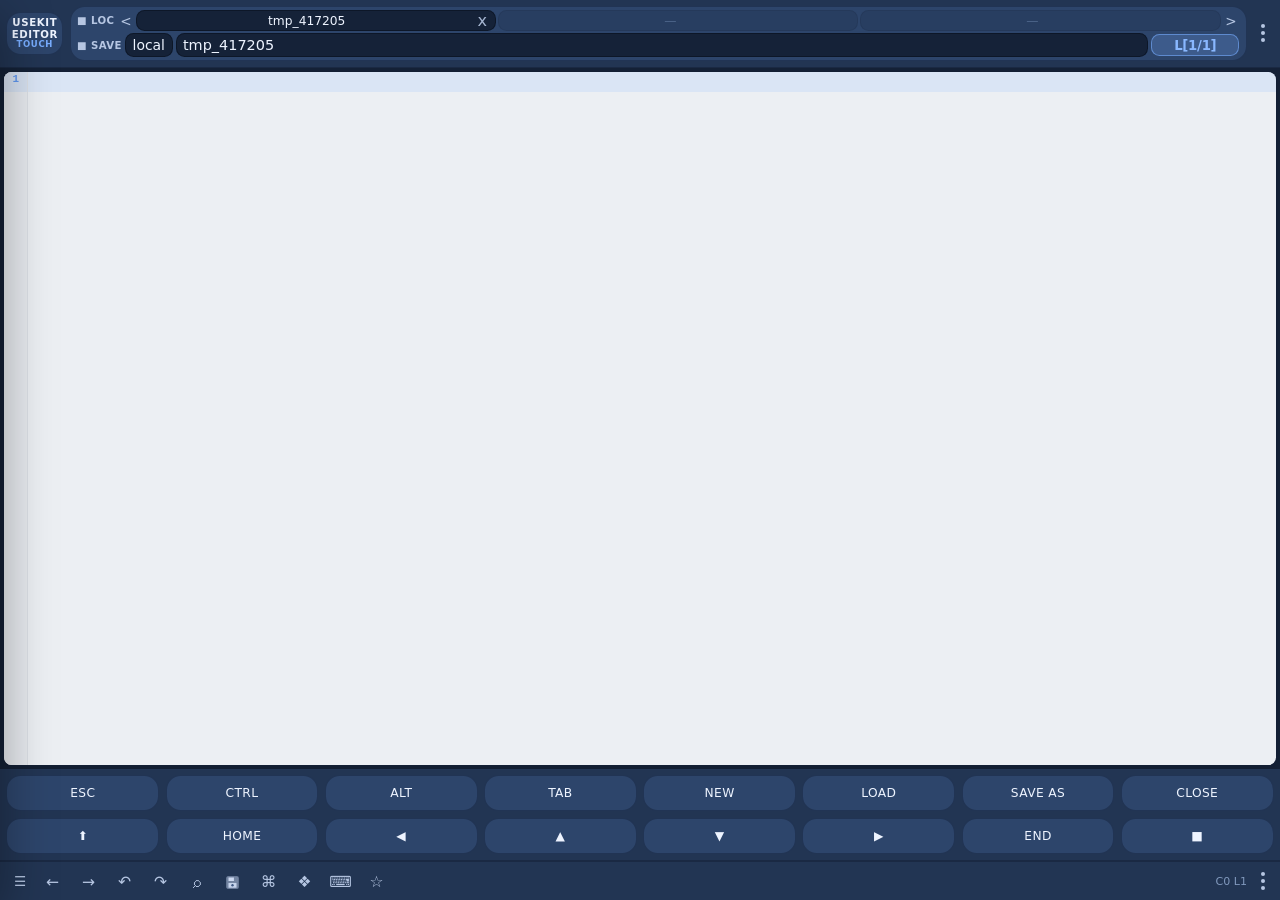
==== usekit/tools/editor/index.html @ a8d5f2b6 "Initial release of usekit" ====
<!-- Path: usekit/tools/editor/index.html
* -----------------------------------------------------------------------------------------------
* Created by: THE Little Prince, in harmony with ROP and FOP
* Purpose: Editor
*---------------------------------------------------------------------------------------------
-->

<!DOCTYPE html>
<html lang="ko">
<head>
    <meta charset="UTF-8">
    <!-- DEV 캐시 방지: DEV_MODE에서 새로고침 시 항상 최신 파일 로드 -->
    <meta http-equiv="Cache-Control" content="no-cache, no-store, must-revalidate">
    <meta http-equiv="Pragma" content="no-cache">
    <meta http-equiv="Expires" content="0">
    <meta name="viewport" content="width=device-width, initial-scale=1, maximum-scale=1, user-scalable=no">
    <title>USEKIT Editor</title>
    <link rel="stylesheet" href="style.css">
    <style>
        /* ⏎ 엔터, ⇧ 시프트 심볼 굵게 */
        #kbEnter2, #kpShift, #kpShift2 {
            -webkit-text-stroke: 0.5px currentColor;
            font-weight: 700;
        }
        .cbtn:active {
            background: var(--bg-active);
            transform: scale(0.88);
            transition: transform 0.06s ease, background 0.06s ease;
        }
        .cbtn {
            transition: transform 0.1s ease, background 0.1s ease;
        }
        /* 탭 포커스로 OS 키보드 유발 방지 — 모든 앱 버튼은 탭 순서에서 제외 */
        .footer-btn, .header-btn, .header-settings-btn,
        .cbtn, .slot-arrow, .btn, .kp-more {
            -webkit-user-select: none;
            user-select: none;
        }
    </style>
    <link rel="stylesheet" href="theme-dark.css?v=0.2.0" id="themeLink">
    <link rel="stylesheet" href="float-pills.css?v=0.2.0">
    <link rel="manifest" href="manifest.json">
    <meta name="theme-color" content="#0b1220">
    <meta name="mobile-web-app-capable" content="yes">
    <meta name="apple-mobile-web-app-capable" content="yes">
    <link rel="preconnect" href="https://fonts.googleapis.com">
    <link rel="preconnect" href="https://fonts.gstatic.com" crossorigin>
    <link rel="stylesheet" href="https://fonts.googleapis.com/css2?family=JetBrains+Mono:wght@400;500&family=Fira+Code:wght@400;500&family=Source+Code+Pro:wght@400;500&family=Nanum+Gothic+Coding&family=Inconsolata:wght@400;500&display=swap">
    <!-- eruda debug console (enable via Settings > DEBUG) -->
    <!-- <script src="https://cdn.jsdelivr.net/npm/eruda"></script> -->
    <!-- <script>eruda.init();</script> -->
    <script src="cm6.bundle.js?v=0.2.0"></script>

</head>
<body>

    <div class="usekit-wrapper">
        <div class="editor-app layout-b">
            <header class="header-section">
                <div class="header-inner">
                    <div class="header-block block-info">
                        <div class="brand-card card" id="brand-toggle">
                            <div class="brand">
                                <div class="brand-line">USEKIT</div>
                                <div class="brand-line">EDITOR</div>
                                <div class="brand-line brand-touch">TOUCH</div>
                            </div>
                        </div>

                        <div class="meta-card card">
                            <div class="meta-line">
                                <span class="meta-label loc-label" id="locLabel">■ LOC</span>
                                <input id="metaLoc" class="meta-input meta-loc-wide" type="text" readonly
                                    placeholder="localStorage://scratch/default" style="display: none;" />
                                <div class="slot-container" id="slotContainer">
                                    <button class="slot-arrow" id="slotArrowLeft" title="Previous slot">&lt;</button>
                                    <div class="meta-input slot-box" id="slot1" data-slot="1">—</div>
                                    <div class="meta-input slot-box" id="slot2" data-slot="2">—</div>
                                    <div class="meta-input slot-box" id="slot3" data-slot="3">—</div>
                                    <button class="slot-arrow" id="slotArrowRight" title="Next slot">&gt;</button>
                                </div>
                            </div>
                            <div class="meta-line">
                                <span class="meta-label save-label" id="saveLabel">■ SAVE</span>
                                <button id="metaFunc" class="meta-input meta-short" type="button">local</button>
                                <div id="metaFileDisplay" class="meta-file-display" title="Save As">—</div>
                                <input id="metaFile" class="meta-input meta-long" type="text" placeholder="default" style="display:none;" />
                                <input id="metaExt" class="meta-input meta-ext" type="text" placeholder="" style="display:none;" />
                                <button id="btnLineInfo" class="header-btn" title="Line/Cursor/Block info">L[1/1/0]</button>
                            </div>                            
                        </div>
                    </div>
                    <button id="btnHeaderSettings" class="header-settings-btn" title="Settings"><span class="icon-gear"><b></b></span></button>
                </div>
            </header>

            <!-- Type -->
            <main class="editor-section">
                <div id="cliBadge" style="display:none;position:absolute;top:6px;left:8px;z-index:50;padding:2px 10px 2px 8px;border-radius:4px;font-size:0.72rem;font-weight:700;letter-spacing:0.04em;color:#1c1812;background:linear-gradient(135deg,#e8b15a,#d09028);pointer-events:none;opacity:0.92;">usekit&gt;</div>
                <div id="editor-host"></div>
            </main>
           
            <div class="action-nav-wrapper">
                <div class="action-nav-swipe-container" id="actionNavSwipe">
                    <div class="swipe-panel panel-buttons">
                        <div class="header-block block-actions-main">
                            <button id="btnNew" class="btn">new</button>
                            <button id="btnLoad" class="btn">load</button>
                            <button id="btnSave" class="btn">save as</button>
                            <button id="btnClose" class="btn">close</button>
                        </div>
                        <div class="header-block block-actions-edit">
                            <button id="btnUndo" class="btn" style="display:none;">undo</button>
                            <button id="btnRedo" class="btn" style="display:none;">redo</button>
                            <button id="btnCopy" class="btn" style="display:none;">copy</button>
                            <button id="btnPaste" class="btn" style="display:none;">paste</button>
                            <button id="btnMenuTool" class="btn">menu</button>
                            <button id="btnCopyTool" class="btn">clip</button>
                            <button id="btnRunTool" class="btn">run</button>
                            <button id="btnSqlView" class="btn">sql</button>
                        </div>
                    </div>
                    <div class="swipe-panel panel-quick active">
                        <!-- 1행: 앞 4개 고정 일반키 + 뒤 4개 셋트 -->
                        <div class="header-block block-actions-main">
                            <button class="btn" id="qnESC">ESC</button>
                            <button class="btn" id="qnCTRL">CTRL</button>
                            <button class="btn" id="qnALT">ALT</button>
                            <button class="btn" id="qnTAB">TAB</button>
                            <!-- 뒤 4개: 셋트별 전환 -->
                            <button class="btn qn-set-btn" id="qnS1">NEW</button>
                            <button class="btn qn-set-btn" id="qnS2">LOAD</button>
                            <button class="btn qn-set-btn" id="qnS3">SAVE AS</button>
                            <button class="btn qn-set-btn" id="qnS4">CLOSE</button>
                        </div>
                        <!-- 2행 고정 -->
                        <div class="header-block block-actions-edit">
                            <button class="btn" id="qnSHIFT_L">⬆</button>
                            <button class="btn" id="qnHOME">HOME</button>
                            <button class="btn" id="qnLEFT">◀</button>
                            <button class="btn" id="qnUP">▲</button>
                            <button class="btn" id="qnDOWN">▼</button>
                            <button class="btn" id="qnRIGHT">▶</button>
                            <button class="btn" id="qnEND">END</button>
                            <button class="btn" id="qnSHIFT_R">■</button>
                        </div>
                    </div>
                    <div class="swipe-panel panel-navigation layout-b">
                        <!-- 편집 nav-block 3줄 제거됨 (J03) -->
                        <!-- 임시 키패드 블록 (LK+KU 길게 시 표시) -->
                        <!-- kpRow0: 특수문자 행 -->
                        <div class="nav-block kp-block is-hidden" id="kpRow0">
                            <button class="cbtn" id="kpEsc">Esc</button>
                            <button class="cbtn" id="kpBtn0a">_/[</button>
                            <button class="cbtn" id="kpBtn0b">~/]</button>
                            <button class="cbtn" id="kpBtn1">'/&#123;</button>
                            <button class="cbtn" id="kpBtn2">"/&#125;</button>
                            <button class="cbtn" id="kpBtn0c">:/&lt;</button>
                            <button class="cbtn" id="kpBtn0d">;/&gt;</button>
                            <button class="cbtn" id="kpBtn8">=/+</button>
                            <button class="cbtn" id="kpBtn9">_/-</button>
                            <button class="cbtn" id="kpBtn10">,/×</button>
                            <button class="cbtn" id="kpBtn11">./÷</button>
                            <button class="nav-more-inner" id="kpRow0More" title="Toggle"><span class="icon-gear"><b></b></span></button>
                        </div>
                        <!-- kpRow1: 숫자 행 -->
                        <div class="nav-block kp-block is-hidden" id="kpRow1">
                            <button class="cbtn" data-k="1" data-s="!">1/!</button>
                            <button class="cbtn" data-k="2" data-s="@">2/@</button>
                            <button class="cbtn" data-k="3" data-s="#">3/#</button>
                            <button class="cbtn" data-k="4" data-s="$">4/$</button>
                            <button class="cbtn" data-k="5" data-s="%">5/%</button>
                            <button class="cbtn" data-k="6" data-s="^">6/^</button>
                            <button class="cbtn" data-k="7" data-s="&amp;">7/&amp;</button>
                            <button class="cbtn" data-k="8" data-s="*">8/*</button>
                            <button class="cbtn" data-k="9" data-s="(">9/(</button>
                            <button class="cbtn" data-k="0" data-s=")">0/)</button>
                            <button class="cbtn" id="kbSlash">/</button>
                            <button class="nav-more-inner" id="kpRow1More" title="Toggle"><span class="icon-gear"><b></b></span></button>
                        </div>
                        <!-- kpRow2: qwerty 행 -->
                        <div class="nav-block kp-block is-hidden" id="kpRow2">
                            <button class="cbtn" id="kbTab">Tab</button>
                            <button class="cbtn" data-k="q" data-s="Q" data-sp="°" data-sp2="≠" data-sp3="=>">q</button>
                            <button class="cbtn" data-k="w" data-s="W" data-sp="•" data-sp2="≤" data-sp3="->">w</button>
                            <button class="cbtn" data-k="e" data-s="E" data-sp="∘" data-sp2="≥" data-sp3="!=">e</button>
                            <button class="cbtn" data-k="r" data-s="R" data-sp="▪" data-sp2="±" data-sp3="==">r</button>
                            <button class="cbtn" data-k="t" data-s="T" data-sp="○" data-sp2="√" data-sp3="<=">t</button>
                            <button class="cbtn" data-k="y" data-s="Y" data-sp="●" data-sp2="∞" data-sp3=">=">y</button>
                            <button class="cbtn" data-k="u" data-s="U" data-sp="□" data-sp2="≈" data-sp3="**">u</button>
                            <button class="cbtn" data-k="i" data-s="I" data-sp="■" data-sp2="∑" data-sp3="++">i</button>
                            <button class="cbtn" data-k="o" data-s="O" data-sp="✓" data-sp2="∏" data-sp3="--">o</button>
                            <button class="cbtn" data-k="p" data-s="P" data-sp="✗" data-sp2="∫" data-sp3="::">p</button>
                            <button class="nav-more-inner" id="kpRow2More" title="Toggle"><span class="icon-gear"><b></b></span></button>
                        </div>
                        <!-- kpRow3: asdf 행 -->
                        <div class="nav-block kp-block is-hidden" id="kpRow3">
                            <button class="cbtn" id="kbCap">Cap</button>
                            <button class="cbtn" data-k="a" data-s="A" data-sp="↔" data-sp2="∂" data-sp3="&&">a</button>
                            <button class="cbtn" data-k="s" data-s="S" data-sp="◁" data-sp2="∆" data-sp3="||">s</button>
                            <button class="cbtn" data-k="d" data-s="D" data-sp="▷" data-sp2="∇" data-sp3="??">d</button>
                            <button class="cbtn" data-k="f" data-s="F" data-sp="△" data-sp2="∈" data-sp3="..">f</button>
                            <button class="cbtn" data-k="g" data-s="G" data-sp="▽" data-sp2="∉" data-sp3="
">g</button>
                            <button class="cbtn" data-k="h" data-s="H" data-sp="◀" data-sp2="∪" data-sp3="	">h</button>
                            <button class="cbtn" data-k="j" data-s="J" data-sp="▶" data-sp2="∩" data-sp3="()">j</button>
                            <button class="cbtn" data-k="k" data-s="K" data-sp="▲" data-sp2="⊂" data-sp3="[]">k</button>
                            <button class="cbtn" data-k="l" data-s="L" data-sp="▼" data-sp2="⊃" data-sp3="{}">l</button>
                            <button class="cbtn" id="kbBs2">⌫</button>
                            <button class="nav-more-inner" id="kpRow3More" title="Toggle"><span class="icon-gear"><b></b></span></button>
                        </div>
                        <!-- kpRow4: zxcv 행 -->
                        <div class="nav-block kp-block is-hidden" id="kpRow4">
                            <button class="cbtn" id="kbHm">Hm</button>
                            <button class="cbtn" id="kbEnd">End</button>
                            <button class="cbtn" data-k="z" data-s="Z" data-sp="←" data-sp2="∀" data-sp3="<>">z</button>
                            <button class="cbtn" data-k="x" data-s="X" data-sp="→" data-sp2="∃" data-sp3="/*">x</button>
                            <button class="cbtn" data-k="c" data-s="C" data-sp="↑" data-sp2="ℝ" data-sp3="*/">c</button>
                            <button class="cbtn" data-k="v" data-s="V" data-sp="↓" data-sp2="ℕ" data-sp3="//">v</button>
                            <button class="cbtn" data-k="b" data-s="B" data-sp="◇" data-sp2="ℤ" data-sp3="##">b</button>
                            <button class="cbtn" data-k="n" data-s="N" data-sp="◆" data-sp2="π" data-sp3="@@">n</button>
                            <button class="cbtn" data-k="m" data-s="M" data-sp="…" data-sp2="μ" data-sp3="__">m</button>
                            <button class="cbtn" id="kbDel">Del</button>
                            <button class="cbtn" id="kbEnter2">⏎</button>
                            <button class="nav-more-inner" id="kpRow4More" title="Toggle"><span class="icon-gear"><b></b></span></button>
                        </div>
                        <!-- kpRow5: 하단 제어 행 -->
                        <div class="nav-block kp-block is-hidden" id="kpRow5">
                            <button class="cbtn" id="kpShift" title="Shift">⬆</button>
                            <button class="cbtn" id="kpCtl">Ctl</button>
                            <button class="cbtn" id="kpAlt">Alt</button>
                            <button class="cbtn kp-left">◀</button>
                            <button class="cbtn kp-up">▲</button>
                            <button class="cbtn kp-space-wide" id="kbSpace">Space</button>
                            <button class="cbtn kp-down">▼</button>
                            <button class="cbtn kp-right">▶</button>
                            <button class="cbtn" id="kpShift2" title="Shift">⬆</button>
                            <button class="nav-more-inner" id="kpRow5More" title="Toggle"><span class="icon-gear icon-gear-sq"><b></b></span></button>
                        </div>

                    </div>
                    <div class="swipe-indicator" id="swipeIndicator">
                        <span class="indicator-dot" data-panel="buttons"></span>
                        <span class="indicator-dot active" data-panel="quick"></span>
                        <span class="indicator-dot" data-panel="navigation"></span>
                    </div>
                </div>
            </div>

            <div id="settingsPanel" class="settings-panel" aria-hidden="true">
                <div class="settings-overlay" id="settingsOverlay"></div>
                <div class="settings-drawer">
                    <div class="settings-header">
                        <span class="settings-title">Settings</span>
                        <button class="settings-help" id="btnSettingsHelp" title="Help">Help</button>
                        <button class="settings-close" id="btnSettingsClose">✕</button>
                    </div>
                    <!-- Global 설정 섹션 -->
                    <div class="settings-section settings-section-global">
                        <div class="settings-global-row">
                            <label class="settings-global-label" for="chkGlobalAll">
                                <span class="settings-section-label">Global</span>
                                <span class="settings-global-desc">Shared slot environment</span>
                            </label>
                            <label class="settings-toggle" id="toggleGlobalAll">
                                <input type="checkbox" id="chkGlobalAll" checked>
                                <span class="settings-toggle-track">
                                    <span class="settings-toggle-thumb"></span>
                                </span>
                                <span class="settings-toggle-text" id="globalAllText">ALL</span>
                            </label>
                        </div>
                        <!-- 개별 체크 (Global OFF 시 표시) -->
                        <div class="settings-individual" id="settingsIndividual">
                            <label class="settings-check-row">
                                <input type="checkbox" id="chkGlobalTheme" checked>
                                <span>Theme</span>
                            </label>
                            <label class="settings-check-row">
                                <input type="checkbox" id="chkGlobalFont" checked>
                                <span>Font</span>
                            </label>
                            <label class="settings-check-row">
                                <input type="checkbox" id="chkGlobalSize" checked>
                                <span>Font Size</span>
                            </label>
                        </div>
                    </div>

                    <div class="settings-section">
                        <div class="settings-section-label">Theme</div>
                        <div class="settings-row">
                            <button class="settings-theme-btn active" id="btnThemeDark" data-theme="dark">
                                <span class="theme-preview theme-preview-dark"></span>
                                Dark
                            </button>
                            <button class="settings-theme-btn" id="btnThemeLight" data-theme="light">
                                <span class="theme-preview theme-preview-light"></span>
                                Light
                            </button>
                            <button class="settings-theme-btn" id="btnThemeWhite" data-theme="white">
                                <span class="theme-preview theme-preview-white"></span>
                                White
                            </button>
                        </div>
                    </div>
                    <div class="settings-section">
                        <div class="settings-section-label">Editor Font</div>
                        <div class="settings-font-list" id="fontList">
                            <button class="settings-font-btn active" data-font="default">Default Mono</button>
                            <button class="settings-font-btn" data-font="jetbrains">JetBrains Mono</button>
                            <button class="settings-font-btn" data-font="firacode">Fira Code</button>
                            <button class="settings-font-btn" data-font="sourcecodepro">Source Code Pro</button>
                            <button class="settings-font-btn" data-font="nanum">Nanum Gothic Coding</button>
                            <button class="settings-font-btn" data-font="inconsolata">Inconsolata</button>
                        </div>
                    </div>
                    <div class="settings-section">
                        <div class="settings-section-label">Font Size</div>
                        <div class="settings-row settings-row-size">
                            <button class="settings-size-btn" id="btnFontMinus">−</button>
                            <span class="settings-size-val" id="fontSizeVal">14px</span>
                            <button class="settings-size-btn" id="btnFontPlus">+</button>
                        </div>
                    </div>
                    <div class="settings-section">
                        <div class="settings-section-label">Highlight</div>
                        <div class="settings-row">
                            <button class="settings-layout-btn active" id="btnHighlightOn" data-highlight="on">On</button>
                            <button class="settings-layout-btn" id="btnHighlightOff" data-highlight="off">Off</button>
                        </div>
                    </div>
                    <div class="settings-section">
                        <div class="settings-section-label">Nav Layout</div>
                        <div class="settings-row">
                            <button class="settings-layout-btn" id="btnLayoutA" data-layout="A">A</button>
                            <button class="settings-layout-btn active" id="btnLayoutB" data-layout="B">B</button>
                        </div>
                    </div>

                    <div class="settings-section">
                        <div class="settings-section-label">Feedback</div>
                        <div class="settings-row">
                            <button class="settings-layout-btn" id="btnFeedbackVibOn"   data-fb="vib-on">Vib</button>
                            <button class="settings-layout-btn" id="btnFeedbackVibOff"  data-fb="vib-off">NoVib</button>
                            <button class="settings-layout-btn" id="btnFeedbackSndOn"   data-fb="snd-on">Sound</button>
                            <button class="settings-layout-btn" id="btnFeedbackSndOff"  data-fb="snd-off">NoSnd</button>
                        </div>
                    </div>
                    <div class="settings-section" style="display:none;">
                        <div class="settings-section-label">Autosave</div>
                        <div class="settings-row" style="flex-direction:column; gap:6px; align-items:stretch;">
                            <div style="display:flex; align-items:center; gap:8px; font-size:0.78rem; opacity:0.6;">
                                <span style="min-width:3rem;">Slot</span>
                                <span>Always ON</span>
                            </div>
                            <div style="display:flex; align-items:center; gap:8px;">
                                <span style="min-width:3rem; font-size:0.78rem; opacity:0.6;">Local</span>
                                <button class="settings-layout-btn" id="btnAutosaveOn"  data-autosave="on">On</button>
                                <button class="settings-layout-btn" id="btnAutosaveOff" data-autosave="off">Off</button>
                            </div>
                        </div>
                    </div>

                    <div class="settings-section">
                        <div class="settings-section-label">Debug</div>
                        <div class="settings-row">
                            <button class="settings-layout-btn" id="btnDebugOn"  data-debug="on">On</button>
                            <button class="settings-layout-btn" id="btnDebugOff" data-debug="off">Off</button>
                        </div>
                    </div>

                </div>
            </div>
            <!-- RUN 출력 팝업 오버레이 -->
            <!-- RUN 출력 패널 -->
            <div id="runPanel">
                <div id="runPanelInner">
                    <div class="rp-header">
                        <span class="rp-title">
                            <span style="font-size:9px;">▶</span> OUTPUT
                        </span>
                        <div class="rp-actions">
                            <button id="btnRunEdit">edit</button>
                            <button id="btnRunCopy">copy</button>
                            <button id="btnRunClear">clear</button>
                            <button id="btnRunClose" class="rp-close">✕ close</button>
                        </div>
                    </div>
                    <div id="runOutput" class="rp-body"></div>
                </div>
            </div>

            <footer class="footer-section">
                <div class="statusbar">
                    <div class="footer-utils">
                        <button id="btnFooterMenu" class="footer-btn" tabindex="-1" title="Menu">☰</button>
                        <button id="btnFooterLeft" class="footer-btn" tabindex="-1" title="Left">←</button>
                        <button id="btnFooterRight" class="footer-btn" tabindex="-1" title="Right">→</button>
                        <button id="btnFooterUndo" class="footer-btn" tabindex="-1" title="Undo">↶</button>
                        <button id="btnFooterRedo" class="footer-btn" tabindex="-1" title="Redo">↷</button>
                        <button id="btnFooterFind" class="footer-btn" tabindex="-1" title="Find">⌕</button>
                        <button id="btnFooterPaste" class="footer-btn" tabindex="-1" title="Paste" style="display:none;">⎘</button>
                        <button id="btnFooterSave" class="footer-btn footer-btn-save" tabindex="-1" title="Save">
                          <svg width="13" height="13" viewBox="0 0 13 13" fill="none" xmlns="http://www.w3.org/2000/svg" aria-hidden="true" style="margin-top:2px">
                            <!-- 외곽 본체 -->
                            <rect x="0.6" y="0.6" width="11.8" height="11.8" rx="1.5" fill="currentColor" opacity="0.55" stroke="currentColor" stroke-width="1.1" stroke-opacity="0.7"/>
                            <!-- 상단 라벨: 거의 흰색 -->
                            <rect x="2.5" y="1.5" width="5.5" height="3.5" rx="0.3" fill="var(--floppy-fill, #c8d0dc)" opacity="0.85"/>
                            <!-- 노치 -->
                            <rect x="7" y="1.8" width="0.9" height="2.8" rx="0.2" fill="currentColor" opacity="0.4"/>
                            <!-- 하단 디스크 창: 거의 흰색 -->
                            <rect x="2.5" y="7" width="8" height="4.8" rx="0.6" fill="var(--floppy-fill, #c8d0dc)" opacity="0.8" stroke="currentColor" stroke-width="0.5" stroke-opacity="0.3"/>
                            <!-- 디스크 원 -->
                            <circle cx="6.5" cy="9.3" r="1.2" fill="var(--floppy-dot, #5a6a82)" opacity="0.9"/>
                          </svg>
                        </button>
                        <button id="btnFooterWrap" class="footer-btn" tabindex="-1" title="Word Wrap">⌘</button>
                        <button id="btnFooterFull" class="footer-btn" tabindex="-1" title="Fullscreen" style="display:none;">FL</button>
                        <button id="btnFooterFocus" class="footer-btn" tabindex="-1" title="Fixed Focus">❖</button>
                        <button id="btnFooterLock" class="footer-btn" tabindex="-1" title="Focus Lock">⌨</button>
                        <button id="btnFooterFav" class="footer-btn" tabindex="-1" title="Favorite slot">☆</button>
                       <!-- 버튼안정화로 임시 none -->
                        <button id="btnFooterKeyboard" class="footer-btn" tabindex="-1" title="Keyboard Up/Down" style="display:none;">⊠</button>
                    </div>
                    <!-- overlay: Lock 버튼 오른쪽에 absolute 고정 -->
                    <div id="footerMarkOverlay" class="footer-mark-overlay" style="display:none;">
                        <button id="btnFooterMark" class="footer-mark-btn" tabindex="-1" title="Bookmark" style="display:none;">Mark</button>
                        <button id="btnFooterClose" class="footer-mark-btn footer-mark-green" tabindex="-1" title="Close" style="display:none;">Close</button>
                        <button id="btnFooterFindList" class="footer-mark-btn footer-mark-purple" tabindex="-1" title="Find History" style="display:none;">List</button>
                    </div>
                    <button id="btnStat" class="stat-btn" title="Stats">0ch 1ln</button>
                    <button id="btnFooterSettings" class="header-settings-btn" tabindex="-1" title="FooterSettings"><span class="icon-gear"><b></b></span></button>
                </div>
            </footer>
        </div>
    </div>

    <div id="toast" class="toast"></div>
    <div id="helpModal" class="modal-overlay" aria-hidden="true" style="display:none;">
        <div class="modal" role="dialog" aria-modal="true">
            <div class="modal-header">
                <div class="modal-header-left">
                    <div class="modal-title-row">
                        <div class="modal-title">HELP</div>
                    </div>
                </div>
                <button id="btnHelpModalClose" class="modal-close" aria-label="Close">×</button>
            </div>
            <div class="modal-body" style="padding:0.8rem 1rem; line-height:1.7; max-height:70vh; overflow-y:auto;">

                <!-- Quick Nav -->
                <div style="font-size:0.78rem; opacity:0.5; font-weight:600; margin-bottom:0.3rem;">Quick Nav (TAB Combos)</div>
                <table style="width:100%; border-collapse:collapse; font-size:0.82rem; margin-bottom:0.8rem;">
                    <tr><td style="width:8rem; opacity:0.5;">TAB</td><td>Insert Tab</td></tr>
                    <tr><td style="opacity:0.5;">CTRL + TAB</td><td>Clipboard</td></tr>
                    <tr><td style="opacity:0.5;">ALT + TAB</td><td>Menu</td></tr>
                    <tr><td style="opacity:0.5;">⬆ + TAB</td><td>Multi Mode</td></tr>
                    <tr><td style="opacity:0.5;">⬆ + CTRL + TAB</td><td>Run</td></tr>
                    <tr><td style="opacity:0.5;">⬆ + ALT + TAB</td><td>SQL</td></tr>
                </table>

                <!-- Quick Nav — Modifier Sets -->
                <div style="font-size:0.78rem; opacity:0.5; font-weight:600; margin-bottom:0.3rem;">Modifier Sets (S1–S4)</div>
                <table style="width:100%; border-collapse:collapse; font-size:0.82rem; margin-bottom:0.8rem;">
                    <tr><td style="width:8rem; opacity:0.5;">Default</td><td>NEW / LOAD / SAVE AS / CLOSE</td></tr>
                    <tr><td style="opacity:0.5;">⬆ + Default</td><td>PREV / NEXT / T-SLOT / E-SLOT</td></tr>
                    <tr><td style="opacity:0.5;">CTRL</td><td>ALL / COPY / PASTE / LIST</td></tr>
                    <tr><td style="opacity:0.5;">ALT</td><td>FIRST / LAST / BACK / NEXT</td></tr>
                    <tr><td style="opacity:0.5;">■ (Shift R)</td><td>⌫ / SPACE / ENTER / DEL</td></tr>
                </table>

                <!-- Multi Mode -->
                <div style="font-size:0.78rem; opacity:0.5; font-weight:600; margin-bottom:0.3rem;">Multi Mode</div>
                <table style="width:100%; border-collapse:collapse; font-size:0.82rem; margin-bottom:0.8rem;">
                    <tr><td style="width:8rem; opacity:0.5;">CTRL</td><td>M-LOCK (anchor+head)</td></tr>
                    <tr><td style="opacity:0.5;">ALT</td><td>CHECK (single cursor)</td></tr>
                    <tr><td style="opacity:0.5;">TAB</td><td>BLK ↔ CUR swap</td></tr>
                    <tr><td style="opacity:0.5;">ESC</td><td>Step-back reset</td></tr>
                </table>

                <!-- UI -->
                <div style="font-size:0.78rem; opacity:0.5; font-weight:600; margin-bottom:0.3rem;">UI</div>
                <table style="width:100%; border-collapse:collapse; font-size:0.82rem; margin-bottom:0.8rem;">
                    <tr><td style="width:8rem; opacity:0.5;">USEKIT brand</td><td>Menu Tool</td></tr>
                    <tr><td style="opacity:0.5;">⚙ (top-right)</td><td>Quick Tool toggle</td></tr>
                    <tr><td style="opacity:0.5;">⚙ (bottom-right)</td><td>Hide / Show tools</td></tr>
                    <tr><td style="opacity:0.5;">☰ (footer)</td><td>Settings</td></tr>
                </table>

                <hr style="border:none; border-top:1px solid var(--bd); margin:0.6rem 0;">

                <div style="display:flex; gap:1.2rem;">
                    <!-- F Keys -->
                    <div style="flex:1;">
                        <div style="font-size:0.78rem; opacity:0.5; font-weight:600; margin-bottom:0.3rem;">F Keys</div>
                        <table style="width:100%; border-collapse:collapse; font-size:0.82rem;">
                            <tr><td style="width:2.8rem; opacity:0.5;">F1</td><td>Help</td></tr>
                            <tr><td style="opacity:0.5;">F2</td><td>Find Prev</td></tr>
                            <tr><td style="opacity:0.5;">F3</td><td>Find Next</td></tr>
                            <tr><td style="opacity:0.5;">F4</td><td>Close</td></tr>
                            <tr><td style="opacity:0.5;">F5</td><td>Save</td></tr>
                            <tr><td style="opacity:0.5;">F6</td><td>New</td></tr>
                            <tr><td style="opacity:0.5;">F7</td><td>Save As</td></tr>
                            <tr><td style="opacity:0.5;">F8</td><td>Load</td></tr>
                            <tr><td style="opacity:0.5;">F9</td><td>Go to Line</td></tr>
                            <tr><td style="opacity:0.5;">F10</td><td>Clipboard</td></tr>
                        </table>
                    </div>
                    <!-- Ctrl -->
                    <div style="flex:1;">
                        <div style="font-size:0.78rem; opacity:0.5; font-weight:600; margin-bottom:0.3rem;">Ctrl (OS Keyboard)</div>
                        <table style="width:100%; border-collapse:collapse; font-size:0.82rem;">
                            <tr><td style="width:2.4rem; opacity:0.5;">A</td><td>Select All</td></tr>
                            <tr><td style="opacity:0.5;">C</td><td>Copy</td></tr>
                            <tr><td style="opacity:0.5;">X</td><td>Cut</td></tr>
                            <tr><td style="opacity:0.5;">V</td><td>Paste</td></tr>
                            <tr><td style="opacity:0.5;">Z</td><td>Undo</td></tr>
                            <tr><td style="opacity:0.5;">Y</td><td>Redo</td></tr>
                            <tr><td style="opacity:0.5;">S</td><td>Save</td></tr>
                            <tr><td style="opacity:0.5;">F</td><td>Find</td></tr>
                            <tr><td style="opacity:0.5;">G</td><td>Go to Line</td></tr>
                            <tr><td style="opacity:0.5;">D</td><td>Dup Line</td></tr>
                            <tr><td style="opacity:0.5;">N</td><td>New</td></tr>
                            <tr><td style="opacity:0.5;">W</td><td>Close Tab</td></tr>
                            <tr><td style="opacity:0.5;">L</td><td>Select Line</td></tr>
                            <tr><td style="opacity:0.5;">/</td><td>Comment</td></tr>
                            <tr><td style="opacity:0.5;">←→</td><td>Word Move</td></tr>
                            <tr><td style="opacity:0.5;">↑↓</td><td>Doc Start/End</td></tr>
                            <tr><td style="opacity:0.5;">BS</td><td>Del Word ←</td></tr>
                            <tr><td style="opacity:0.5;">Del</td><td>Del Word →</td></tr>
                            <tr><td style="opacity:0.5;">Enter</td><td>New Line Below</td></tr>
                            <tr><td style="opacity:0.5;">Tab</td><td>Next Slot</td></tr>
                            <tr><td style="opacity:0.5;">⇧+Tab</td><td>Prev Slot</td></tr>
                            <tr><td style="opacity:0.5;">Alt+Tab</td><td>First Slot</td></tr>
                            <tr><td style="opacity:0.5;">⇧+←→</td><td>Select Word</td></tr>
                            <tr><td style="opacity:0.5;">⇧+↑↓</td><td>Select Doc</td></tr>
                        </table>
                    </div>
                </div>
            </div>
            <div class="modal-footer">
                <button id="btnHelpModalOk" class="modal-btn modal-btn-primary">OK</button>
            </div>
        </div>
    </div>

    <div id="sqlHelpModal" class="modal-overlay" aria-hidden="true" style="display:none;">
        <div class="modal modal-confirm" role="dialog" aria-modal="true">
            <div class="modal-header">
                <div class="modal-header-left">
                    <div class="modal-title">SQL Autocomplete</div>
                </div>
                <button id="btnSqlHelpClose" class="modal-close" aria-label="Close">×</button>
            </div>
            <div class="modal-body" style="padding:0.8rem 1rem; line-height:1.7;">
                <div style="font-size:0.78rem; opacity:0.5; font-weight:600; margin-bottom:0.4rem;">Trigger Shortcuts</div>
                <table style="width:100%; border-collapse:collapse; font-size:0.85rem;">
                    <tr><td style="width:7.5rem; opacity:0.5; padding:0.15rem 0;">CTRL + SPACE</td><td>Column names</td></tr>
                    <tr><td style="opacity:0.5; padding:0.15rem 0;">ALT + SPACE</td><td>Table names</td></tr>
                    <tr><td style="opacity:0.5; padding:0.15rem 0;">⬆ + SPACE</td><td>SQL keywords + History</td></tr>
                </table>
                <div style="height:0.6rem;"></div>
                <div style="font-size:0.78rem; opacity:0.5; font-weight:600; margin-bottom:0.4rem;">Auto Popup</div>
                <table style="width:100%; border-collapse:collapse; font-size:0.85rem;">
                    <tr><td style="width:7.5rem; opacity:0.5; padding:0.15rem 0;">alias.</td><td>Columns for alias table</td></tr>
                    <tr><td style="opacity:0.5; padding:0.15rem 0;">table.</td><td>Columns for that table</td></tr>
                </table>
                <div style="height:0.6rem;"></div>
                <div style="font-size:0.78rem; opacity:0.5; font-weight:600; margin-bottom:0.4rem;">Float Shortcuts</div>
                <table style="width:100%; border-collapse:collapse; font-size:0.85rem;">
                    <tr><td style="width:7.5rem; opacity:0.5; padding:0.15rem 0;">⇧ ALT + TAB</td><td>Open SQL View</td></tr>
                    <tr><td style="opacity:0.5; padding:0.15rem 0;">⇧ CTRL + TAB</td><td>Open Run float</td></tr>
                </table>
                <div style="height:0.6rem;"></div>
                <div style="font-size:0.78rem; opacity:0.5; font-weight:600; margin-bottom:0.4rem;">Tips</div>
                <div style="font-size:0.83rem; opacity:0.75; line-height:1.6;">
                    • CTRL+SPACE shows columns from the<br>
                    &nbsp;&nbsp;last ALT+SPACE selected table first<br>
                    • Schema auto-reloads after DDL<br>
                    • Activate with *.sql file extension<br>
                    &nbsp;&nbsp;or SQL View edit mode
                </div>
            </div>
            <div class="modal-footer">
                <button id="btnSqlHelpOk" class="modal-btn modal-btn-primary">OK</button>
            </div>
        </div>
    </div>

    <div id="pyHelpModal" class="modal-overlay" aria-hidden="true" style="display:none;">
        <div class="modal modal-confirm" role="dialog" aria-modal="true">
            <div class="modal-header">
                <div class="modal-header-left">
                    <div class="modal-title">Python Autocomplete</div>
                </div>
                <button id="btnPyHelpClose" class="modal-close" aria-label="Close">×</button>
            </div>
            <div class="modal-body" style="padding:0.8rem 1rem; line-height:1.7;">
                <div style="font-size:0.78rem; opacity:0.5; font-weight:600; margin-bottom:0.4rem;">Trigger Shortcuts</div>
                <table style="width:100%; border-collapse:collapse; font-size:0.85rem;">
                    <tr><td style="width:7.5rem; opacity:0.5; padding:0.15rem 0;">CTRL + SPACE</td><td>u.xxx USEKIT shorthand</td></tr>
                    <tr><td style="opacity:0.5; padding:0.15rem 0;">ALT + SPACE</td><td>use.xxx USEKIT full name</td></tr>
                    <tr><td style="opacity:0.5; padding:0.15rem 0;">⬆ + SPACE</td><td>History + Keywords + Builtins + Modules</td></tr>
                </table>
                <div style="height:0.6rem;"></div>
                <div style="font-size:0.78rem; opacity:0.5; font-weight:600; margin-bottom:0.4rem;">Auto Popup</div>
                <table style="width:100%; border-collapse:collapse; font-size:0.85rem;">
                    <tr><td style="width:7.5rem; opacity:0.5; padding:0.15rem 0;">u.</td><td>USEKIT shorthand functions</td></tr>
                    <tr><td style="opacity:0.5; padding:0.15rem 0;">use.</td><td>USEKIT chaining (multi-level)</td></tr>
                </table>
                <div style="height:0.6rem;"></div>
                <div style="font-size:0.78rem; opacity:0.5; font-weight:600; margin-bottom:0.4rem;">Shift+Space Sections</div>
                <div style="font-size:0.83rem; opacity:0.75; line-height:1.6;">
                    HISTORY → KEYWORD → BUILTIN → MODULE → SNIPPET
                </div>
                <div style="height:0.6rem;"></div>
                <div style="font-size:0.78rem; opacity:0.5; font-weight:600; margin-bottom:0.4rem;">Float Shortcuts</div>
                <table style="width:100%; border-collapse:collapse; font-size:0.85rem;">
                    <tr><td style="width:7.5rem; opacity:0.5; padding:0.15rem 0;">⇧ CTRL + TAB</td><td>Open Run float</td></tr>
                    <tr><td style="opacity:0.5; padding:0.15rem 0;">⇧ ALT + TAB</td><td>Open SQL View</td></tr>
                </table>
                <div style="height:0.6rem;"></div>
                <div style="font-size:0.78rem; opacity:0.5; font-weight:600; margin-bottom:0.4rem;">Tips</div>
                <div style="font-size:0.83rem; opacity:0.75; line-height:1.6;">
                    • CTRL inserts <b>u.</b> prefix automatically<br>
                    • ALT inserts <b>use.</b> prefix automatically<br>
                    • Modules include runtime-detected packages<br>
                    • Active with *.py or default extension
                </div>
            </div>
            <div class="modal-footer">
                <button id="btnPyHelpOk" class="modal-btn modal-btn-primary">OK</button>
            </div>
        </div>
    </div>

    <div id="loadModal" class="modal-overlay" aria-hidden="true" style="display:none;">
        <div class="modal" role="dialog" aria-modal="true" aria-labelledby="loadModalTitle">
            <div class="modal-header">
                <div class="modal-header-left">
                    <div class="modal-title-row">
                        <div id="loadModalTitle" class="modal-title">LOAD</div>
                        <div id="loadModalCount" class="modal-count"></div>
                    </div>
                    <div id="loadModalPath" class="modal-path"></div>
                </div>
                <div class="modal-header-right">
                    <button id="btnLoadModalCheck" class="modal-check-mode" aria-label="Select mode" title="Select items">☑</button>
                    <button id="btnLoadModalClose" class="modal-close" aria-label="Close">×</button>
                </div>
            </div>
            <div class="modal-body">
                <div class="modal-tabs">
                    <button id="loadTabSlot" class="modal-tab active" data-tab="slot">SLOT</button>
                    <button id="loadTabLocal" class="modal-tab" data-tab="local">LOCAL</button>
                    <button id="loadTabUm" class="modal-tab" data-tab="um" style="display:none;">UM</button>
                    <button id="loadTabUsekit" class="modal-tab" data-tab="usekit">USEKIT</button>
                    <button id="loadTabStorage" class="modal-tab" data-tab="storage">STORAGE</button>
                </div>
                <input id="loadModalSearch" class="modal-search" type="text" placeholder="search..." autocomplete="off" autocorrect="off" autocapitalize="off" spellcheck="false" />
                <div class="load-filter-row">
                    <label class="load-filter-check" id="loadFilterDirtyLabel"><input type="checkbox" id="loadFilterDirty"> Dirty</label>
                    <label class="load-filter-check" id="loadFilterFavLabel"><input type="checkbox" id="loadFilterFav"> ★ Favorite</label>
                    <div class="load-sort-group">
                        <button class="load-sort-btn active" data-sort="slot">Slot</button>
                        <button class="load-sort-btn" data-sort="latest">Latest</button>
                        <button class="load-sort-btn" data-sort="oldest">Oldest</button>
                        <button class="load-sort-btn" data-sort="az">A-Z</button>
                        <button class="load-sort-btn" data-sort="za">Z-A</button>
                    </div>
                </div>
                <div id="loadModalList" class="modal-list" role="listbox" aria-label="Saved slots"></div>
            </div>
            <div class="modal-footer">
                <button id="btnLoadModalDeleteSelected" class="modal-btn modal-btn-danger" style="display:none;">Delete Selected</button>
                <button id="btnLoadModalCancel" class="modal-btn">Close</button>
            </div>
        </div>
    </div>
    <div id="saveModal" class="modal-overlay" aria-hidden="true" style="display:none;">
        <div class="modal" role="dialog" aria-modal="true" aria-labelledby="saveModalTitle">
            <div class="modal-header">
                <div class="modal-header-left">
                    <div class="modal-title-row">
                        <div id="saveModalTitle" class="modal-title">SAVE</div>
                        <div id="saveModalSlot" class="modal-count"></div>
                    </div>
                    <div id="saveModalPath" class="modal-path"></div>
                </div>
                <button id="btnSaveModalClose" class="modal-close" aria-label="Close">×</button>
            </div>
            <div class="modal-body">
                <div class="modal-tabs">
                    <button id="saveTabLocal"  class="modal-tab active" data-tab="local">LOCAL</button>
                    <button id="saveTabUsekit" class="modal-tab" data-tab="usekit">USEKIT</button>
                </div>
                <div class="save-inputs">
                    <div class="save-input-row" id="saveModalDirRow" style="display:none;">
                        <label class="save-input-label">Folder</label>
                        <input id="saveModalDir" class="save-input-field" type="text"
                               autocomplete="off" autocapitalize="off" spellcheck="false"
                               placeholder="/_tmp/" />
                    </div>
                    <div class="save-input-row">
                        <label class="save-input-label">Name</label>
                        <input id="saveModalName" class="save-input-field" type="text"
                               autocomplete="off" autocapitalize="off" spellcheck="false"
                               placeholder="filename" />
                    </div>
                    <div class="save-input-row">
                        <label class="save-input-label">Ext</label>
                        <div class="save-ext-wrap">
                            <input id="saveModalExt" class="save-input-field save-input-ext" type="text"
                                   autocomplete="off" autocapitalize="off" spellcheck="false"
                                   placeholder="txt" maxlength="10" />
                            <button id="saveExtDropBtn" class="save-ext-drop-btn" type="button">▾</button>
                            <div id="saveExtDropList" class="save-ext-drop-list" style="display:none;">
                                <div class="save-ext-drop-item" data-ext="__none__">(none)</div>
                                <div class="save-ext-drop-item" data-ext="txt">txt</div>
                                <div class="save-ext-drop-item" data-ext="py">py</div>
                                <div class="save-ext-drop-item" data-ext="js">js</div>
                                <div class="save-ext-drop-item" data-ext="sql">sql</div>
                                <div class="save-ext-drop-item" data-ext="html">html</div>
                                <div class="save-ext-drop-item" data-ext="css">css</div>
                                <div class="save-ext-drop-item" data-ext="json">json</div>
                                <div class="save-ext-drop-item" data-ext="md">md</div>
                                <div class="save-ext-drop-item" data-ext="sh">sh</div>
                                <div class="save-ext-drop-item" data-ext="csv">csv</div>
                                <div class="save-ext-drop-item" data-ext="log">log</div>
                                <div class="save-ext-drop-item" data-ext="yaml">yaml</div>
                            </div>
                        </div>
                    </div>
                </div>
                <div id="saveListNav" class="save-list-nav" style="display:none;">
                    <button id="btnSaveListUp" class="save-list-nav-btn" type="button">▲</button>
                    <span id="saveListNavInfo" class="save-list-nav-info"></span>
                    <button id="btnSaveListDown" class="save-list-nav-btn" type="button">▼</button>
                </div>
                <div id="saveModalList" class="modal-list" role="listbox"></div>
            </div>
            <div class="modal-footer modal-footer-split">
                <button id="btnSaveModalOk"     class="modal-btn save-btn-ok">SAVE</button>
                <button id="btnSaveModalCancel" class="modal-btn">Cancel</button>
            </div>
        </div>
    </div>
    <div id="diffModal" class="modal-overlay" aria-hidden="true" style="display:none;">
        <div class="modal" role="dialog" aria-modal="true" style="max-height:85vh;display:flex;flex-direction:column;">
            <div class="modal-header">
                <div class="modal-header-left">
                    <div class="modal-title" id="diffModalTitle">Load Local Version?</div>
                    <div id="diffModalMeta" class="modal-path" style="font-size:0.75rem;"></div>
                </div>
                <button id="btnDiffModalClose" class="modal-close" aria-label="Close">×</button>
            </div>
            <div style="display:flex;flex:1;overflow:hidden;gap:4px;padding:6px;min-height:0;">
                <div style="flex:1;display:flex;flex-direction:column;min-width:0;">
                    <div id="diffModalLabelSlot" style="font-size:0.7rem;font-weight:600;color:#856404;background:#fff3cd;padding:3px 6px;border-radius:4px 4px 0 0;">SLOT (current)</div>
                    <pre id="diffModalSlot" style="flex:1;overflow:auto;margin:0;padding:6px;background:#fafafa;border:1px solid #ddd;border-top:none;font-size:0.78rem;white-space:pre-wrap;word-break:break-all;"></pre>
                </div>
                <div style="flex:1;display:flex;flex-direction:column;min-width:0;">
                    <div id="diffModalLabelLocal" style="font-size:0.7rem;font-weight:600;color:#155724;background:#d4edda;padding:3px 6px;border-radius:4px 4px 0 0;">LOCAL (saved)</div>
                    <pre id="diffModalLocal" style="flex:1;overflow:auto;margin:0;padding:6px;background:#fafafa;border:1px solid #ddd;border-top:none;font-size:0.78rem;white-space:pre-wrap;word-break:break-all;"></pre>
                </div>
            </div>
            <div class="modal-footer modal-footer-split">
                <button id="btnDiffModalSlot" class="modal-btn">Load Slot</button>
                <button id="btnDiffModalOk" class="modal-btn modal-btn-primary">Load Local</button>
            </div>
        </div>
    </div>
    <div id="confirmModal" class="modal-overlay" aria-hidden="true" style="display:none;">
        <div class="modal modal-confirm" role="dialog" aria-modal="true" aria-labelledby="confirmModalTitle">
            <div class="modal-header">
                <div class="modal-header-left">
                    <div id="confirmModalTitle" class="modal-title">Confirm</div>
                    <div id="confirmModalMessage" class="modal-confirm-message"></div>
                </div>
                <button id="btnConfirmModalClose" class="modal-close" aria-label="Close">×</button>
            </div>
            <div class="modal-footer modal-footer-split">
                <button id="btnConfirmModalCancel" class="modal-btn">Cancel</button>
                <button id="btnConfirmModalOk" class="modal-btn modal-btn-danger">Delete</button>
            </div>
        </div>
    </div>
    <div id="jumpLineModal" class="modal-overlay" aria-hidden="true" style="display:none;">
        <div class="modal modal-confirm modal-jump" role="dialog" aria-modal="true">
            <div class="modal-header modal-header-jump">
                <div class="modal-header-left">
                    <div class="modal-title-row modal-jump-title-row" id="jumpLineDragHandle">
                        <div class="modal-title">Jump to Line</div>
                        <div id="jumpLineMeta" class="modal-count modal-jump-meta">Ln 1 / 1</div>
                    </div>
                    <input id="jumpLineInput" type="number" min="1"
                        class="modal-text-input"
                        placeholder="Line number" inputmode="numeric" />
                </div>
                <button id="btnJumpLineClose" class="modal-close" aria-label="Close">×</button>
            </div>
            <div class="modal-footer modal-jump-footer">
                <button id="btnJumpLineClear" class="modal-btn">Clear</button>
                <button id="btnJumpLineCancel" class="modal-btn">Cancel</button>
                <button id="btnJumpLineOk" class="modal-btn modal-btn-primary">Jump</button>
            </div>
        </div>
    </div>
    <div id="clipModal" class="modal-overlay" aria-hidden="true" style="display:none;">
        <div class="modal modal-confirm" role="dialog" aria-modal="true">
            <div class="modal-header">
                <div class="modal-header-left">
                    <div class="clip-tabs">
                        <button id="btnClipTab" class="clip-tab active">Clipboard</button>
                        <button id="btnBookmarkTab" class="clip-tab">Bookmark</button>
                        <button id="btnFindHistTab" class="clip-tab">Find</button>
                    </div>
                </div>
                <button id="btnClipModalClose" class="modal-close" aria-label="Close">×</button>
            </div>
            <div id="clipModalList" class="modal-list" role="listbox" aria-label="Clipboard history"></div>
            <div id="bookmarkFilter" class="clip-tabs" style="display:none;padding:4px 8px 0;">
                <button id="btnBmFilterCurrent" class="clip-tab active">Current</button>
                <button id="btnBmFilterAll" class="clip-tab">All</button>
            </div>
            <div id="bookmarkModalList" class="modal-list" style="display:none;" role="listbox" aria-label="Bookmark history"></div>
            <div id="findHistModalList" class="modal-list" style="display:none;" role="listbox" aria-label="Find history"></div>
            <div class="modal-footer modal-footer-split">
                <button id="btnClipModalClear" class="modal-btn">Clear all</button>
                <button id="btnClipModalCancel" class="modal-btn" onclick="NavClipboard.closeModal()">Close</button>
            </div>
        </div>
    </div>
    <div id="findModal" class="modal-overlay" aria-hidden="true" style="display:none;">
        <div class="modal modal-confirm" role="dialog" aria-modal="true">
            <div class="modal-header">
                <div class="modal-header-left">
                    <div class="modal-title-row">
                        <div class="modal-title">Find</div>
                        <div id="findModalCount" class="modal-count"></div>
                        <div id="findModalLoc" class="modal-loc"></div>
                        <div class="modal-title-spacer" aria-hidden="true"></div>
                        <button id="findModalClear" class="modal-link-btn modal-title-action" type="button" title="Clear inputs">Clear</button>
                    </div>
                    <input id="findModalInput" type="text"
                        class="modal-text-input"
                        placeholder="Search..." autocomplete="off" autocorrect="off" spellcheck="false" />
                    <input id="findModalReplaceTo" type="text"
                        class="modal-text-input modal-text-input-secondary" style="display:none;"
                        placeholder="Replace with..." autocomplete="off" autocorrect="off" spellcheck="false" />
                    <div class="modal-options" style="display:grid;grid-template-columns:1fr 1fr 1fr;gap:4px 8px;">
                        <label class="modal-option-label">
                            <input id="findModalRegex" type="checkbox" />
                            Regex
                        </label>
                        <label class="modal-option-label">
                            <input id="findModalCase" type="checkbox" />
                            Aa
                        </label>
                        <label class="modal-option-label">
                            <input id="findModalFromStart" type="checkbox" checked />
                            From start
                        </label>
                        <label class="modal-option-label modal-option-accent">
                            <input id="findModalReplaceMode" type="checkbox" />
                            Replace
                        </label>
                        <label class="modal-option-label modal-option-accent">
                            <input id="findModalHistoryMode" type="checkbox" />
                            History
                        </label>
                        <label class="modal-option-label modal-option-accent" id="findModalGoLabel">
                            <input id="findModalGotoMode" type="checkbox" />
                            Go
                        </label>
                        <label class="modal-option-label modal-option-accent" id="findModalRepHistoryLabel" style="display:none;">
                            <input id="findModalRepHistoryMode" type="checkbox" />
                            Rep History
                        </label>
                        <label class="modal-option-label modal-option-accent" id="findModalGotoHistoryLabel" style="display:none;">
                            <input id="findModalGotoHistoryMode" type="checkbox" />
                            Go History
                        </label>
                    </div>
                    <div id="findModalHistoryList" class="modal-list" style="display:none;"></div>
                    <div id="findModalRepHistoryList" class="modal-list" style="display:none;"></div>
                    <div id="findModalGotoArea" style="display:none;">
                        <input id="findModalGotoInput" type="number" min="1"
                            class="modal-text-input modal-text-input-secondary"
                            placeholder="Line number..." autocomplete="off" />
                        <div id="findModalGotoPreview" style="display:none;margin-top:4px;padding:6px 8px;border-radius:6px;background:var(--bg-inset,var(--bg-surface));border:1px solid var(--bd);font-size:0.85em;color:var(--text-muted);font-family:monospace;white-space:pre;overflow:hidden;text-overflow:ellipsis;"></div>
                        <div id="findModalGotoHistory" class="modal-list" style="display:none;margin-top:4px;"></div>
                    </div>
                </div>
                <button id="findModalClose" class="modal-close" aria-label="Close">×</button>
            </div>
            <div class="modal-footer modal-footer-split">
                <span id="findModalBtnsFind" style="display:contents;">
                    <button id="findModalPrev" class="modal-btn">◀ Prev</button>
                    <button id="findModalSearch" class="modal-btn">Search</button>
                    <button id="findModalNext" class="modal-btn modal-btn-primary">Next ▶</button>
                </span>
                <span id="findModalBtnsReplace" style="display:none;">
                    <button id="findModalRepPrev" class="modal-btn modal-btn-sm">◀</button>
                    <button id="findModalRepNext" class="modal-btn modal-btn-sm">▶</button>
                    <button id="findModalReplaceOne" class="modal-btn modal-btn-sm">Replace</button>
                    <button id="findModalReplaceAll" class="modal-btn modal-btn-sm modal-btn-primary">All</button>
                    <button id="findModalRepUndo" class="modal-btn modal-btn-sm">Undo</button>
                </span>
                <span id="findModalBtnsGoto" style="display:none;">
                    <button id="findModalGotoGo" class="modal-btn modal-btn-primary" style="flex:1;">Go to Line</button>
                </span>
            </div>
        </div>
    </div>
    <script src="js2/editor/editor.js?v=0.2.0"></script>
    <script src="js2/editor/sql_complete.js?v=0.2.0"></script>
    <script src="js2/editor/py_complete.js?v=0.2.0"></script>
    <script src="js2/state/state.js?v=0.2.0"></script>
    <script src="js2/state/block_state.js?v=0.2.0"></script>
    <script src="js2/state/setup_policy.js?v=0.2.0"></script>
    <script src="js2/state/active_state.js?v=0.2.0"></script>
    <script src="js2/state/state_slot.js?v=0.2.0"></script>
    <script src="js2/slot/slot_storage.js?v=0.2.0"></script>
    <script src="js2/slot/slot_usekit.js?v=0.2.0"></script>
    <script src="js2/slot/tab_usekit.js?v=0.2.0"></script>
    <script src="js2/slot/slot_manager.js?v=0.2.0"></script>
    <script src="js2/slot/slot_popup.js?v=0.2.0"></script>
    <script src="js2/slot/save_popup.js?v=0.2.0"></script>
    <script src="js2/popup/popup_manager.js?v=0.2.0"></script>
    <script src="js2/nav/nav_cursor.js?v=0.2.0"></script>
    <script src="js2/nav/nav_block.js?v=0.2.0"></script>
    <script src="js2/nav/nav_block_v2.js?v=0.2.0"></script>
    <script src="js2/nav/nav_num.js?v=0.2.0"></script>
    <script src="js2/nav/nav_find.js?v=0.2.0"></script>
    <script src="js2/nav/nav_clipboard.js?v=0.2.0"></script>
    <script src="js2/nav/nav.js?v=0.2.0"></script>
    <script src="js2/ui/ui_stats.js?v=0.2.0"></script>
    <script src="js2/ui/ui_settings.js?v=0.2.0"></script>
    <script src="js2/ui/ui_viewport.js?v=0.2.0"></script>
    <script src="js2/ui/ui_feedback.js?v=0.2.0"></script>
    <script src="js2/ui/ui_keypad.js?v=0.2.0"></script>
    <script src="js2/ui/ui_events.js?v=0.2.0"></script>
    <!-- <script src="js2/ui/ui_debug.js?v=0.2.0"></script> -->
    <script src="js2/ui/ui.js?v=0.2.0"></script>
    <script>
      // ── 전역 clipboard 유틸 (Samsung Browser execCommand 우선) ──
      window._usekitClipCopy = function(text) {
        try {
          var ta = document.createElement('textarea');
          ta.value = text;
          ta.style.cssText = 'position:fixed;top:-9999px;left:-9999px;opacity:0;';
          document.body.appendChild(ta);
          ta.focus();
          ta.setSelectionRange(0, ta.value.length);
          var ok = document.execCommand('copy');
          ta.remove();
          if (ok) return true;
        } catch (e) {}
        try { navigator.clipboard.writeText(text); } catch (e) {}
        return false;
      };
    </script>
    <script>
      const DEV_MODE = false; // 🔧 개발 중: true | 배포 시: false
      window._BUILD_VER = '0.2.0'; // theme href 버전쿼리용 (v0.2.0)

      if (!DEV_MODE && 'serviceWorker' in navigator) {
        window.addEventListener('load', () => {
          navigator.serviceWorker.register('./sw.js').then(reg => {
            console.log('[PWA] SW registered:', reg.scope);

            // 새 워커가 waiting 상태가 되면 바로 skipWaiting 요청
            const trySkip = (worker) => {
              if (!worker) return;
              worker.postMessage({ type: 'SKIP_WAITING' });
            };

            if (reg.waiting) {
              trySkip(reg.waiting);
            }

            reg.addEventListener('updatefound', () => {
              const newWorker = reg.installing;
              newWorker.addEventListener('statechange', () => {
                if (newWorker.state === 'installed' && navigator.serviceWorker.controller) {
                  console.log('[PWA] New SW installed → skip waiting');
                  trySkip(newWorker);
                }
              });
            });
          }).catch(err => console.error('[PWA] SW registration failed:', err));

          // controllerchange → 1회 reload
          let refreshing = false;
          navigator.serviceWorker.addEventListener('controllerchange', () => {
            if (refreshing) return;
            refreshing = true;
            console.log('[PWA] Controller changed → reload');
            location.reload();
          });
        });
      }

      // DEV_MODE일 때 기존 SW 자동 제거
      if (DEV_MODE && 'serviceWorker' in navigator) {
        navigator.serviceWorker.getRegistrations().then(regs => {
          regs.forEach(reg => {
            reg.unregister();
            console.log('[DEV] SW unregistered');
          });
        });
        caches.keys().then(keys => {
          keys.forEach(key => {
            caches.delete(key);
            console.log('[DEV] Cache cleared:', key);
          });
        });
      }
    </script>
<input id="kpSysInput" type="text" style="display:none;position:fixed;bottom:0;left:0;width:1px;height:1px;opacity:0;font-size:16px;" autocomplete="off" autocorrect="off" autocapitalize="off" spellcheck="false">
<script>
// 앱 버튼 전체를 탭 순서에서 제외 — 롱클릭 후 방향키 탭 이동 시 OS 키보드 유발 방지
document.addEventListener('DOMContentLoaded', () => {
    const SEL = '.footer-btn,.header-btn,.header-settings-btn,.cbtn,.slot-arrow,.btn,.kp-more,#metaFunc,#btnLineInfo';
    document.querySelectorAll(SEL).forEach(el => el.setAttribute('tabindex', '-1'));
});
</script>
<!-- ───────────────────────────────────────────────────────
     FLOAT 3-BUTTON  (Run | Output | Tool)
     세로 pill 형태, 드래그 가능, 클릭으로 각 동작
─────────────────────────────────────────────────────── -->

<!-- 플로팅 3버튼 pill -->
<div id="floatRunTool">
  <button id="floatBtnRun" class="fb">
    <span class="fb-icon">▶</span>
    <span class="fb-label">RUN</span>
  </button>
  <div class="fb-div"></div>
  <button id="floatBtnOutput" class="fb">
    <span class="fb-icon">▤</span>
    <span class="fb-label">OUT</span>
  </button>
  <div class="fb-div"></div>
  <button id="floatBtnTool" class="fb">
    <span class="fb-icon">⚙</span>
    <span class="fb-label">TOOL</span>
  </button>
</div>

<!-- Tool 메뉴 패널 -->
<div id="floatToolPanel">
  <div class="tp-header"><span>Run Tool</span><button class="float-panel-close" data-panel="floatToolPanel">✕</button></div>

  <!-- ▾ RUN 그룹 (기본 펼침) -->
  <button id="floatTpRunToggle" class="tp-btn tp-grp-toggle"><span class="tp-icon tp-grp-chevron" style="color:#7BA8D9;">▸</span> <span class="tp-grp-label" style="color:#7BA8D9;">Run</span><span id="floatTpRunArrow" style="margin-left:auto;opacity:0.4;color:#7BA8D9;">▴</span></button>
  <div id="floatTpRunSection" style="display:block;border-left:1px solid rgba(123,168,217,0.25);margin-left:0.5rem;">
    <button id="floatTpRun"   class="tp-btn" style="padding-left:1.8rem;"><span class="tp-icon" style="color:#3fb950;">▶</span> Live<span id="floatTpLiveDot" style="display:none;color:#3fb950;margin-left:0.4em;font-size:0.6em;">●</span></button>
    <button id="floatTpPrint" class="tp-btn" style="padding-left:1.8rem;"><span class="tp-icon">🖨</span> Eval</button>
    <button id="floatTpLine"  class="tp-btn" style="padding-left:1.8rem;"><span class="tp-icon">⤳</span> Line</button>
    <button id="floatTpBlock" class="tp-btn" style="padding-left:1.8rem;"><span class="tp-icon">▣</span> Block</button>
    <button id="floatTpFileTmp" class="tp-btn" style="padding-left:1.8rem;"><span class="tp-icon">📄</span> File</button>
    <div class="tp-sep" style="margin:2px 0.8rem;"></div>
    <button id="floatTpResetRepl" class="tp-btn" style="padding-left:1.8rem;"><span class="tp-icon">⟲</span> Reset</button>
    <div class="tp-sep" style="margin:2px 0.8rem;"></div>
    <button id="floatTpCli" class="tp-btn" style="padding-left:1.8rem;"><span class="tp-icon" style="color:#d09028;">⌘</span> <span id="floatTpCliLabel">CLI</span></button>
  </div>

  <div class="tp-sep"></div>

  <!-- ▸ EDIT 그룹 (기본 접힘) -->
  <button id="floatTpEditToggle" class="tp-btn tp-grp-toggle"><span class="tp-icon tp-grp-chevron" style="color:#94A3B8;">▸</span> <span class="tp-grp-label" style="color:#94A3B8;">Edit</span><span id="floatTpEditArrow" style="margin-left:auto;opacity:0.4;color:#94A3B8;">▾</span></button>
  <div id="floatTpEditSection" style="display:none;border-left:1px solid rgba(123,168,217,0.25);margin-left:0.5rem;">
    <button id="floatTpCaseTransform"  class="tp-btn" style="padding-left:1.8rem;"><span class="tp-icon">Aa</span> Case transform</button>
    <button id="floatTpTabToSpace"     class="tp-btn" style="padding-left:1.8rem;"><span class="tp-icon">→␣</span> Tab → Space</button>
    <button id="floatTpTrimTrailing"   class="tp-btn" style="padding-left:1.8rem;"><span class="tp-icon">␣✕</span> Trim trailing</button>
  </div>

  <div class="tp-sep"></div>

  <!-- ▸ MENU 그룹 (기본 접힘) -->
  <button id="floatTpMenuToggle" class="tp-btn tp-grp-toggle"><span class="tp-icon tp-grp-chevron" style="color:#94A3B8;">▸</span> <span class="tp-grp-label" style="color:#94A3B8;">Menu</span><span id="floatTpMenuArrow" style="margin-left:auto;opacity:0.4;color:#94A3B8;">▾</span></button>
  <div id="floatTpMenuSection" style="display:none;border-left:1px solid rgba(123,168,217,0.25);margin-left:0.5rem;">
    <button id="floatTpLayout"  class="tp-btn" style="padding-left:1.8rem;"><span class="tp-icon" id="floatTpLayoutIcon">▦</span> <span id="floatTpLayoutLabel">Horizontal</span></button>
    <button id="floatTpMenuHub" class="tp-btn" style="padding-left:1.8rem;"><span class="tp-icon">≡</span> Menu</button>
    <button id="floatTpHide"    class="tp-btn" style="padding-left:1.8rem;"><span class="tp-icon">✕</span> Hide</button>
  </div>

  <div class="tp-sep"></div>

  <!-- Help 버튼 (클릭 시 패널 닫고 Python Help 모달 오픈) -->
  <button id="floatTpHelp" class="tp-btn"><span class="tp-icon">?</span> Help</button>
</div>

<!-- ═════════════════════════════════════════════════════════════
     SQL VIEW — pill + 흰색 그리드 패널 (sql_design_v2 통합)
     진입: 풋터 btnSqlView → SQL pill 독립 토글
     Python pill과 독립적으로 표시/숨김
══════════════════════════════════════════════════════════════ -->

<!-- SQL 플로팅 pill -->
<div id="floatSqlTool">
  <button id="floatBtnSql" class="fb">
    <span class="fb-icon">◆</span>
    <span class="fb-label">SQL</span>
  </button>
  <div class="fb-div"></div>
  <button id="floatBtnGrid" class="fb">
    <span class="fb-icon">▦</span>
    <span class="fb-label">GRID</span>
  </button>
  <div class="fb-div"></div>
  <button id="floatBtnSqlTool" class="fb">
    <span class="fb-icon">⚙</span>
    <span class="fb-label">TOOL</span>
  </button>
</div>

<!-- SQL Tool 메뉴 팝업 (골든 테마) -->
<div id="floatSqlToolPanel">
  <div class="stp-header"><span>SQL Tool</span><button class="float-panel-close" data-panel="floatSqlToolPanel">✕</button></div>

  <!-- ▾ RUN 그룹 (첫 진입 시 펼침) -->
  <button id="floatStpRunToggle" class="stp-btn stp-grp-toggle"><span class="stp-icon">▸</span> <span>Run</span><span id="floatStpRunArrow" style="margin-left:auto;opacity:0.5;">▴</span></button>
  <div id="floatStpRunSection" style="display:block;">
    <button id="floatStpAll"      class="stp-btn" style="padding-left:1.8rem;"><span class="stp-icon">≡</span> All</button>
    <button id="floatStpBind"     class="stp-btn" style="padding-left:1.8rem;"><span class="stp-icon">$</span> Variables</button>
    <button id="floatStpExplain"  class="stp-btn" style="padding-left:1.8rem;"><span class="stp-icon">?</span> Explain</button>
  </div>

  <div class="stp-sep"></div>

  <!-- ▸ META 그룹 (첫 진입 시 접힘) -->
  <button id="floatStpMetaToggle" class="stp-btn stp-grp-toggle"><span class="stp-icon">▸</span> <span>Meta</span><span id="floatStpMetaArrow" style="margin-left:auto;opacity:0.5;">▾</span></button>
  <div id="floatStpMetaSection" style="display:none;">
    <button id="floatStpMetaTables" class="stp-btn" style="padding-left:1.8rem;"><span class="stp-icon">⊞</span> Tables</button>
    <button id="floatStpAnalyze"    class="stp-btn" style="padding-left:1.8rem;"><span class="stp-icon">~</span> Analyze</button>
    <button id="floatStpMetaVacuum" class="stp-btn" style="padding-left:1.8rem;"><span class="stp-icon">✦</span> Vacuum</button>
  </div>

  <div class="stp-sep"></div>

  <!-- ▸ MENU 그룹 (기본 접힘) — pill 간 전환은 Menu pill(허브)로 일원화 -->
  <button id="floatStpMenuToggle" class="stp-btn stp-grp-toggle"><span class="stp-icon">▸</span> <span>Menu</span><span id="floatStpMenuArrow" style="margin-left:auto;opacity:0.5;">▾</span></button>
  <div id="floatStpMenuSection" style="display:none;">
    <button id="floatStpMenuHorizontal" class="stp-btn" style="padding-left:1.8rem;"><span class="stp-icon" id="floatStpLayoutIcon">▦</span> <span id="floatStpLayoutLabel">Horizontal</span></button>
    <button id="floatStpMenuHub"        class="stp-btn" style="padding-left:1.8rem;"><span class="stp-icon">≡</span> Menu</button>
    <button id="floatStpMenuHide"       class="stp-btn" style="padding-left:1.8rem;"><span class="stp-icon">✕</span> Hide</button>
  </div>

  <div class="stp-sep"></div>

  <!-- Help 버튼 (클릭 시 패널 닫고 SQL Help 모달 오픈) -->
  <button id="floatStpHelp" class="stp-btn"><span class="stp-icon">?</span> Help</button>
</div>

<!-- ═════════════════════════════════════════════════════════════
     CLIPBOARD pill — 3버튼 (COPY/ALL/TOOL), 민트 테마
     트리거: 퀵메뉴 CTRL 활성 상태에서 TAB 탭 → 토글
     버튼 동작: 기존 키패드 버튼에 .click() forward
══════════════════════════════════════════════════════════════ -->
<div id="floatClipTool">
  <button id="floatBtnClipCopy" class="fb">
    <span class="fb-icon">⎘</span>
    <span class="fb-label">COPY</span>
  </button>
  <div class="fb-div"></div>
  <button id="floatBtnClipPaste" class="fb">
    <span class="fb-icon">⊕</span>
    <span class="fb-label">PASTE</span>
  </button>
  <div class="fb-div"></div>
  <button id="floatBtnClipTool" class="fb">
    <span class="fb-icon">⚙</span>
    <span class="fb-label">TOOL</span>
  </button>
</div>

<!-- Clipboard TOOL 메뉴 팝업 (민트 테마) -->
<div id="floatClipToolPanel">
  <div class="ctp-header"><span>Copy Tool</span><button class="float-panel-close" data-panel="floatClipToolPanel">✕</button></div>

  <!-- ▾ CLIPBOARD 그룹 (기본 펼침) -->
  <button id="floatCtpClipToggle" class="ctp-btn ctp-grp-toggle"><span class="ctp-icon">▸</span> <span>Clipboard</span><span id="floatCtpClipArrow" style="margin-left:auto;opacity:0.5;">▴</span></button>
  <div id="floatCtpClipSection" style="display:block;">
    <button id="floatCtpSelectAll" class="ctp-btn" style="padding-left:1.8rem;"><span class="ctp-icon">⊟</span> Select All</button>
    <button id="floatCtpCut"   class="ctp-btn" style="padding-left:1.8rem;"><span class="ctp-icon">✂</span> Cut</button>
    <button id="floatCtpList"  class="ctp-btn" style="padding-left:1.8rem;"><span class="ctp-icon">≡</span> List</button>
  </div>

  <div class="ctp-sep"></div>

  <!-- ▸ MENU 그룹 (기본 접힘) — pill 간 전환은 Menu pill(허브)로 일원화 -->
  <button id="floatCtpMenuToggle" class="ctp-btn ctp-grp-toggle"><span class="ctp-icon">▸</span> <span>Menu</span><span id="floatCtpMenuArrow" style="margin-left:auto;opacity:0.5;">▾</span></button>
  <div id="floatCtpMenuSection" style="display:none;">
    <button id="floatCtpMenuHorizontal" class="ctp-btn" style="padding-left:1.8rem;"><span class="ctp-icon" id="floatCtpLayoutIcon">▦</span> <span id="floatCtpLayoutLabel">Horizontal</span></button>
    <button id="floatCtpMenuHub"        class="ctp-btn" style="padding-left:1.8rem;"><span class="ctp-icon">≡</span> Menu</button>
    <button id="floatCtpMenuHide"       class="ctp-btn" style="padding-left:1.8rem;"><span class="ctp-icon">✕</span> Hide</button>
  </div>
</div>

<!-- ═════════════════════════════════════════════════════════════
     MENU TOOL pill — 플로팅 허브 (퍼플 테마)
     단일 [MENU] 버튼. 탭 → 허브 메뉴 팝업 (다른 pill 토글 + 자체 설정)
══════════════════════════════════════════════════════════════ -->
<div id="floatMenuTool">
  <button id="floatBtnMenu" class="fb">
    <span class="fb-icon">≡</span>
    <span class="fb-label">MENU</span>
  </button>
</div>

<!-- Menu hub 팝업 -->
<div id="floatMenuToolPanel">
  <div class="mtp-header"><span>Menu</span><button class="float-panel-close" data-panel="floatMenuToolPanel">✕</button></div>

  <!-- ▾ FLOATS 그룹 (기본 펼침) -->
  <button id="floatMtpFloatsToggle" class="mtp-btn mtp-grp-toggle"><span class="mtp-icon">▸</span> <span>Floats</span><span id="floatMtpFloatsArrow" style="margin-left:auto;opacity:0.5;">▴</span></button>
  <div id="floatMtpFloatsSection" style="display:block;">
    <button id="floatMtpRunPill"  class="mtp-btn" style="padding-left:1.8rem;"><span class="mtp-icon">▶</span> Run Pill</button>
    <button id="floatMtpSqlPill"  class="mtp-btn" style="padding-left:1.8rem;"><span class="mtp-icon">◆</span> SQL Pill</button>
    <button id="floatMtpCopyPill" class="mtp-btn" style="padding-left:1.8rem;"><span class="mtp-icon">⎘</span> Copy Pill</button>
  </div>

  <div class="mtp-sep"></div>

  <!-- ▾ ALIGN 그룹 (일괄 정렬/표시) -->
  <button id="floatMtpAlignToggle" class="mtp-btn mtp-grp-toggle"><span class="mtp-icon">▸</span> <span>Align</span><span id="floatMtpAlignArrow" style="margin-left:auto;opacity:0.5;">▴</span></button>
  <div id="floatMtpAlignSection" style="display:block;">
    <button id="floatMtpAlignHorizontal" class="mtp-btn" style="padding-left:1.8rem;"><span class="mtp-icon">▦</span> Horizontal</button>
    <button id="floatMtpAlignVertical"   class="mtp-btn" style="padding-left:1.8rem;"><span class="mtp-icon">▤</span> Vertical</button>
    <button id="floatMtpAlignShowAll"    class="mtp-btn" style="padding-left:1.8rem;"><span class="mtp-icon">◉</span> Show All</button>
    <button id="floatMtpAlignHideAll"    class="mtp-btn" style="padding-left:1.8rem;"><span class="mtp-icon">✕</span> Hide All</button>
  </div>

  <div class="mtp-sep"></div>

  <!-- ▸ SELF 그룹 (기본 접힘) — MENU pill 자체 설정 -->
  <button id="floatMtpSelfToggle" class="mtp-btn mtp-grp-toggle"><span class="mtp-icon">▸</span> <span>This</span><span id="floatMtpSelfArrow" style="margin-left:auto;opacity:0.5;">▾</span></button>
  <div id="floatMtpSelfSection" style="display:none;">
    <button id="floatMtpHorizontal" class="mtp-btn" style="padding-left:1.8rem;"><span class="mtp-icon">⊟</span> Dock Menu</button>
    <button id="floatMtpDockOff"    class="mtp-btn" style="padding-left:1.8rem;"><span class="mtp-icon">⊟</span> Dock Block Off</button>
    <button id="floatMtpKeyboard"   class="mtp-btn" style="padding-left:1.8rem; display:none;"><span class="mtp-icon">⌨</span> Keyboard</button>
    <button id="floatMtpHide"       class="mtp-btn" style="padding-left:1.8rem;"><span class="mtp-icon">✕</span> Hide</button>
  </div>
</div>

<!-- SQL 그리드 패널 (흰색) -->
<div id="sqlGridOverlay">
  <div id="sqlGridPanel">
    <div class="sgp-header">
      <div class="sgp-title">
        <span class="dot">▦</span> SQL RESULT
      </div>
      <div class="sgp-actions">
        <button id="sgpBtnEdit" title="Edit mode — tap editor while panel stays">edit</button>
        <button id="sgpBtnWrap" title="Toggle word wrap">wrap</button>
        <button id="sgpBtnCopy">copy</button>
        <button id="sgpBtnCsv">csv</button>
        <button id="sgpBtnClose" class="sgp-close">✕ close</button>
      </div>
    </div>

    <div class="sgp-meta">
      <div class="query" id="sgpQuery">(no query yet — tap ◆ SQL to execute)</div>
      <div class="stats" id="sgpStats">—</div>
    </div>

    <div class="sgp-body" id="sgpBody">
      <!-- 동적 렌더링: 초기 상태 / 로딩 / 결과 / 에러 / DML메시지 -->
      <div class="sgp-empty">
        <div class="sgp-empty-icon">▦</div>
        <div class="sgp-empty-text">No result yet</div>
        <div class="sgp-empty-hint">Tap <b>◆ SQL</b> to execute the statement<br>at your cursor position</div>
      </div>
    </div>

    <div class="sgp-footer">
      <div class="sgp-fleft">
        <span class="sgp-badge" id="sgpVerb">—</span>
        <span id="sgpDimens">—</span>
      </div>
      <span>SQLite · u.xsb</span>
    </div>
  </div>
</div>

<!-- SQL 모드 토글 + 그리드 열기/닫기 -->


<!-- ═════════════════════════════════════════════════════════════
     CLIPBOARD pill 로직
     - 풋터 CTRL+TAB 트리거 (CTRL 활성 상태에서 TAB 클릭)
     - 드래그 / 위치 저장 / 레이아웃 토글
     - 버튼 → 기존 키패드 버튼 .click() forward
══════════════════════════════════════════════════════════════ -->

<!-- ═════════════════════════════════════════════════════════════
     MENU TOOL pill 로직 (플로팅 허브)
     - 단일 [MENU] 버튼: 탭 → 허브 메뉴 오픈
     - Floats 그룹: Run/SQL/Copy pill 토글 (is-active로 현재 상태 표시)
     - This 그룹: 자기 Horizontal / Hide
     - 풋터 btnMenuTool: pill 자체 토글 (기존 Run/Sql View 패턴 동일)
══════════════════════════════════════════════════════════════ -->
<!-- ═════════════════════════════════════════════════════════════
     PANEL DRAG + AUTO-CLAMP — 모든 플로팅 패널 공통 적용
     헤더 영역 드래그로 패널 이동 가능 + 아코디언 토글 시 경계 보정
══════════════════════════════════════════════════════════════ -->
<!-- ═════════════════════════════════════════════════════════════
     BLOCK TOOL pill — 퀵멀티 전용 플로팅 (Claude 주황 테마)
     단일 [BLK] 버튼. 탭 → 멀티 모드 탈출 (퀵일반 복귀)
     드래그 가능 — 위치는 localStorage('usekit_blk_float_pos')에 저장
     표시 조건: body.qn-multi-on-active (멀티 진입 시 자동 표시)
══════════════════════════════════════════════════════════════ -->
<div id="floatBlkTool">
  <button id="qnBlkOff" class="fb" aria-label="Exit multi-block mode">
    <span class="fb-icon">⌨</span>
    <span class="fb-label">OFF</span>
  </button>
</div>

    <script src="js2/float/float_sql.js?v=0.2.0"></script>
    <script src="js2/float/float_run.js?v=0.2.0"></script>
    <script src="js2/float/float_clip.js?v=0.2.0"></script>
    <script src="js2/float/float_menu.js?v=0.2.0"></script>
    <script src="js2/float/float_common.js?v=0.2.0"></script>
</body>
</html>
---- usekit/tools/editor/style.css ----
/* Path: usekit/tools/editor/style.css
 * ---------------------------------------------------------------------------------------------
 * Created by: THE Little Prince, in harmony with ROP and FOP
 * Purpose: Complete theme-variable-based stylesheet. Zero hardcoded colors in components.
 * ---------------------------------------------------------------------------------------------
 */

/* 0. COMMON VARIABLES (shared across all themes) */

:root {
  
  --footer-h: 56px;
  --popup-gap: 10px;
/* Shape */
  --r-sm:   0.5rem;
  --r-md:   0.875rem;
  --r-lg:   1.25rem;
  --r-pill: 999px;

  /* Spacing */
  --app-height: 100dvh;
  --vv-offset-top: 0px;
  --sp-xs: 0.25rem;
  --sp-sm: 0.375rem;
  --sp-md: 0.625rem;
  --sp-lg: 1rem;

  /* Touch target */
  --tap: 2.125rem;

  /* Active button state — JS uses these via getPropertyValue, never hardcoded hex */
  --ac-active-bg:  rgba(110,168,254,0.18);
  --ac-active-bd:  rgba(110,168,254,0.50);
  --ac-active-tx:  #6ea8fe;
  --ac-green-tx:   #4ade80;

  /* Fonts */
  --font-ui:   system-ui, -apple-system, "Segoe UI", Roboto, Arial, sans-serif;
  --font-mono: ui-monospace, "SFMono-Regular", Menlo, Monaco, Consolas,
               "Liberation Mono", "Courier New", monospace;

  /* Editor font size — JS writes this */
  --editor-font-size: 14px;

  /* Dynamic viewport */
  --app-height: 100vh;
  --kb: 0px;
}

/* 1. THEME VARIABLES */

/* 2. RESET & BASE */

*, *::before, *::after {
  box-sizing: border-box;
  margin: 0;
  padding: 0;
}

html {
  font-size: clamp(13px, 3.4vw, 17px);
  overflow: hidden;
  overscroll-behavior: none;
}

html, body {
  width: 100%;
  height: 100%;
  font-family: var(--font-ui);
  color: var(--tx-primary);
  background: var(--bg-base);
  overflow: hidden;
  -webkit-font-smoothing: antialiased;
  overscroll-behavior: none;
  -webkit-overflow-scrolling: touch;
  transition: background 220ms ease, color 220ms ease;
}

body {
  position: fixed;
  top: 0; left: 0; right: 0; bottom: 0;
  width: 100%;
  height: 100%;
}

button {
  font-family: var(--font-ui);
  cursor: pointer;
  -webkit-tap-highlight-color: transparent;
  user-select: none;
  -webkit-user-select: none;
  border: none;
  background: none;
  padding: 0;
  color: inherit;
}

input, textarea {
  font-family: var(--font-ui);
  color: var(--tx-primary);
  background: var(--bg-raised);
  border: 1px solid var(--bd);
  outline: none;
  -webkit-tap-highlight-color: transparent;
}

input:focus, textarea:focus {
  border-color: var(--ac-blue-bd);
}

/* 3. LAYOUT */

.usekit-wrapper {
  position: fixed;
  inset: 0;
  width: 100%;
  overflow: hidden;
  /* height updated by JS via --app-height */
  height: 100vh;
  height: 100dvh;
  height: var(--app-height);
  /* counteract Samsung VP pan — GPU transform, no layout reflow */
  transform: translate3d(0, calc(var(--vv-offset-top) * -1), 0);
  will-change: transform;
  backface-visibility: hidden;
  -webkit-backface-visibility: hidden;
}

.editor-app {
  display: flex;
  flex-direction: column;
  width: 100%;
  height: 100%;
  overflow: hidden;
}

/* Disable all transitions during initial load */
.no-transition,
.no-transition * {
  transition: none !important;
}

.header-section {
  flex: 0 0 auto;
  background: var(--bg-surface);
  border-bottom: 1px solid var(--bd);
}

.header-inner {
  display: flex;
  align-items: stretch;
  gap: var(--sp-sm);
  padding: var(--sp-sm);     /* same as swipe-panel — 1단/2단 폭 일치 */
}

.editor-section {
  flex: 1 1 auto;
  min-height: 0;
  height: var(--editor-h);   /* JS --editor-h 변수로 고정 — 키보드 오픈/클로즈 흔들림 방지 */
  display: flex;
  flex-direction: column;
  overflow: hidden;
  padding: 3px;
  background: var(--bg-base);
}

#editor-host {
  flex: 1 1 auto;
  min-height: 0;
  display: flex;
  flex-direction: column;
  overflow: hidden;
  border-radius: var(--r-sm);
  border: 1px solid var(--bd);
}

.footer-section {
  flex: 0 0 auto;
  background: var(--bg-surface);
  border-top: 1px solid var(--bd);
}

.editor-app.nav-hidden .action-nav-wrapper { display: none; }

/* 4. HEADER COMPONENTS */

.brand-card {
  flex: 0 0 auto;
  display: flex;
  align-items: center;
  justify-content: center;
  min-width: 3.2rem;
  padding: var(--sp-xs);
  background: var(--bg-raised);
  border: 1px solid var(--bd);
  border-radius: var(--r-md);
  cursor: pointer;
  -webkit-tap-highlight-color: transparent;
}

.brand {
  display: flex;
  flex-direction: column;
  align-items: center;
  line-height: 1.15;
}

.brand-line {
  font-size: 0.6rem;
  font-weight: 700;
  letter-spacing: 0.06em;
  color: var(--tx-primary);
}

.brand-touch {
  font-size: 0.5rem;
  color: var(--ac-blue);
  letter-spacing: 0.08em;
}

.meta-card {
  flex: 1 1 auto;
  display: flex;
  flex-direction: column;
  gap: 2px;
  padding: 3px var(--sp-sm);
  background: var(--bg-raised);
  border: 1px solid var(--bd);
  border-radius: var(--r-md);
  min-width: 0;
}

.meta-line {
  display: flex;
  align-items: center;
  gap: 3px;
  min-width: 0;
}

.meta-label {
  font-size: 0.6rem;
  font-weight: 600;
  color: var(--tx-muted);
  white-space: nowrap;
  letter-spacing: 0.04em;
}

.meta-input {
  background: var(--bg-base);
  border: 1px solid var(--bd-strong);
  border-radius: var(--r-sm);
  color: var(--tx-primary);
  text-align: center;
  font-size: 0.78rem;
  padding: 0.15rem var(--sp-xs);
  min-width: 0;
}

/* LOC 입력창: 좌정렬 + 말줄임 */
#metaLoc {
  text-align: left;
  overflow: hidden;
  text-overflow: ellipsis;
  white-space: nowrap;
  cursor: pointer;
  direction: ltr;
}

.meta-short   { width: 2.8rem; flex-shrink: 0; font-size: 0.82rem; font-weight: 500; }  /* "local" button */
.meta-long    { flex: 1 1 auto; min-width: 0; }          /* filename — takes all remaining space */
.meta-ext     { width: 3.0rem; flex-shrink: 0; }         /* extension input */
.meta-file-display {
  flex: 1 1 auto;
  min-width: 0;
  text-align: left;
  overflow: hidden;
  text-overflow: ellipsis;
  white-space: nowrap;
  cursor: pointer;
  font-size: 0.85rem;
  font-weight: 500;
  padding: 0.15rem var(--sp-sm);
  border: 1px solid var(--bd-strong);
  border-radius: var(--r-sm);
  background: var(--bg-base);
  color: var(--tx-primary);
}
.meta-loc-wide { flex: 1 1 auto; min-width: 0; }

.header-btn {
  flex-shrink: 0;
  margin-left: auto;           /* push to right edge */
  min-width: 5.2rem;
  text-align: center;
  background: var(--bg-base);
  border: 1px solid var(--bd);
  border-radius: var(--r-sm);
  color: var(--ac-blue);
  font-size: 0.78rem;
  font-weight: 600;
  font-variant-numeric: tabular-nums;
  letter-spacing: -0.02em;
  padding: 0.15rem var(--sp-sm);
  white-space: nowrap;
}

/* 1단 끝 settings 버튼 — same height as meta-card */
/* 1단 끝 settings 버튼 — no background, just 3 vertical dots */
.header-settings-btn {
  flex-shrink: 0;
  align-self: stretch;
  width: 1.2rem;
  background: none;
  border: none;
  display: flex;
  align-items: center;
  justify-content: center;
  -webkit-tap-highlight-color: transparent;
}

/* Vertical 3 dots — pure CSS, no unicode */
.icon-gear {
  display: flex;
  flex-direction: column;
  align-items: center;
  justify-content: center;
  gap: 3px;
  pointer-events: none;
}

.icon-gear::before,
.icon-gear::after,
.icon-gear b {
  content: '';
  display: block;
  width: 4px;
  height: 4px;
  border-radius: 50%;
  background: var(--tx-muted);
}

.icon-gear b { font-size: 0; line-height: 0; }

.header-settings-btn:active .icon-gear::before,
.header-settings-btn:active .icon-gear::after,
.header-settings-btn:active .icon-gear b { background: var(--ac-blue); }

.save-label { color: var(--tx-muted); }
.save-label.dirty { color: var(--st-dirty-tx, var(--ac-amber)); }

.slot-container {
  display: flex;
  align-items: center;
  gap: 2px;
  flex: 1 1 auto;
  min-width: 0;
  overflow: visible;  /* arrows must not be clipped */
}

.slot-arrow {
  background: none;
  border: none;
  color: var(--tx-muted);
  font-size: 0.8rem;
  padding: 0 2px;
  flex-shrink: 0;
  min-width: 1rem;
}

.slot-box {
  flex: 1 1 0;
  min-width: 0;
  text-align: center;
  font-size: 0.72rem;
  padding: 0.15rem var(--sp-xs);
  border-radius: var(--r-sm);
  border: 1px solid var(--bd);
  background: var(--bg-raised);
  color: var(--tx-dim);
  overflow: hidden;
  text-overflow: ellipsis;
  white-space: nowrap;
  cursor: pointer;
  position: relative;
  padding-right: 1.2rem;
}

.slot-box.slot-inactive {
  color: var(--tx-dim);
  border-color: var(--bd);
  background: var(--bg-surface);
  opacity: 0.4;
  cursor: pointer;
  pointer-events: auto;
}
  border-color: var(--ac-blue-bd);
  color: var(--ac-blue);
  background: var(--bg-base);
  font-weight: 500;
}

/* Slot state — local clean */
.slot-box.slot-local {
  color: var(--tx-primary);
}
.slot-box.slot-local.slot-active {
  border-color: var(--bd-strong);
  color: var(--tx-primary);
  background: var(--bg-base);
  font-weight: 500;
}

/* Slot state — local dirty */
.slot-box.slot-local.slot-dirty {
  color: var(--ac-blue);
}
.slot-box.slot-local.slot-dirty.slot-active {
  border-color: var(--ac-blue-bd);
  color: var(--ac-blue);
  background: var(--bg-base);
  font-weight: 500;
}

/* Slot state — usekit clean */
.slot-box.slot-usekit {
  color: var(--st-usekit-tx);
}
.slot-box.slot-usekit.slot-active {
  border-color: var(--st-usekit-bd);
  color: var(--st-usekit-tx);
  background: var(--bg-base);
  font-weight: 500;
}

/* Slot state — usekit dirty */
.slot-box.slot-usekit.slot-dirty {
  color: var(--st-dirty-tx);
}
.slot-box.slot-usekit.slot-dirty.slot-active {
  border-color: var(--st-dirty-bd);
  color: var(--st-dirty-tx);
  background: var(--bg-base);
  font-weight: 500;
}

/* metaFunc button 상태 */
#metaFunc.is-usekit:not(.is-dirty) {
  border-color: var(--st-usekit-bd);
  color: var(--st-usekit-tx);
}
#metaFunc.is-usekit.is-dirty {
  border-color: var(--st-dirty-bd);
  color: var(--st-dirty-tx);
}
#metaFunc.is-dirty:not(.is-usekit) {
  border-color: var(--ac-blue-bd);
  color: var(--ac-blue);
}

/* 5. ACTION / NAV PANEL */

.action-nav-wrapper {
  flex: 0 0 auto;
  background: var(--bg-surface);
  border-bottom: 1px solid var(--bd);
  display: flex;
  flex-direction: row;
  align-items: stretch;
}

/* Swipe container takes all remaining width */
.action-nav-swipe-container {
  flex: 1 1 auto;
  min-width: 0;
  overflow: hidden;
}

/* Nav more-column — same structure as header-settings-btn */
.nav-more-col {
  flex-shrink: 0;
  align-self: stretch;
  width: 1.2rem;
  background: none;
  border: none;
  display: flex;
  flex-direction: column;
  align-items: center;
  justify-content: space-around;
  padding: 2px 0;
}

.nav-more-inner {
  background: none;
  border: none;
  flex: 1;
  width: 100%;
  display: flex;
  align-items: center;
  justify-content: center;
  -webkit-tap-highlight-color: transparent;
  cursor: pointer;
}

.nav-more-inner:active .icon-gear::before,
.nav-more-inner:active .icon-gear::after,
.nav-more-inner:active .icon-gear b { background: var(--ac-blue); }

.swipe-panel {
  display: none;
  padding: var(--sp-sm);
  gap: var(--sp-sm);
  flex-direction: column;
}

.swipe-panel.active { display: flex; }

.header-block {
  display: flex;
  gap: var(--sp-sm);
  align-items: center;
}

/* 1단 block-info: meta-card가 남은 공간 전부 차지 */
.block-info {
  flex: 1 1 auto;
  min-width: 0;
}

/* Large action buttons */
.btn {
  flex: 1 1 0;
  height: var(--tap);
  background: var(--bg-raised);
  border: 1px solid var(--bd);
  border-radius: var(--r-md);
  color: var(--tx-primary);
  font-size: 0.72rem;
  font-weight: 500;
  letter-spacing: 0.03em;
  text-transform: uppercase;
  -webkit-tap-highlight-color: transparent;
  user-select: none;
  -webkit-user-select: none;
}

.btn:active {
  background: var(--bg-active);
  border-color: var(--ac-blue-bd);
}

.btn:disabled {
  opacity: 0.35;
  pointer-events: none;
}

/* ── Quick Nav Panel (헤더 기어 토글) ─────── */
.panel-quick {
  display: none;
}
.panel-quick.active {
  display: flex;
  flex-direction: column;
}

/* ═════════════════════════════════════════
   BLOCK TOOL pill — Claude 주황 테마 (퀵멀티 전용)
   MENU pill과 동일한 구조 · 드래그 가능 · 색상만 주황 계열
   표시 조건: body.qn-multi-on-active
═════════════════════════════════════════ */
#floatBlkTool {
  position: fixed; z-index: 99999;
  right: 6px; bottom: 0;
  display: none;
  touch-action: none;
  user-select: none;
  width: 34px; height: 34px;
  transition: opacity 0.18s;
}
body.qn-multi-on-active #floatBlkTool {
  display: block;
}

/* 공통 버튼 */
#floatBlkTool .fb {
  width: 34px; height: 34px;
  border: none;
  border-radius: 50%;
  cursor: pointer; touch-action: none;
  display: flex; flex-direction: column;
  align-items: center; justify-content: center;
  gap: 0;
  transition: filter 0.12s, transform 0.1s;
  -webkit-tap-highlight-color: transparent;
  padding: 0;
}
#floatBlkTool .fb:active { filter: brightness(0.88); transform: scale(0.92); }

/* BLK 탈출 버튼 — 반투명 차콜 원 */
#qnBlkOff {
  background: var(--float-off-bg, rgba(40, 40, 40, 0.55));
  backdrop-filter: blur(6px);
  -webkit-backdrop-filter: blur(6px);
  border: 1px solid rgba(255, 255, 255, 0.15);
  box-shadow: 0 1px 5px rgba(0, 0, 0, 0.22);
}
#qnBlkOff .fb-icon {
  display: none;
}
#qnBlkOff .fb-label {
  font-size: 10px;
  color: var(--float-off-tx, rgba(255, 255, 255, 0.90));
  font-weight: 800;
  letter-spacing: 0.05em;
  text-shadow: 0 1px 2px rgba(0, 0, 0, 0.50);
}

/* 가로 레이아웃 (MENU pill과 동일 - 향후 확장용) */
#floatBlkTool.is-horizontal { flex-direction: row; width: auto; }

/* 모디파이어 키 — 배경 변경 */
.qn-mod-active {
  background: var(--ac-blue-bg);
  border-color: var(--ac-blue-bd);
  color: var(--ac-blue);
}
/* M-LOCK OFF: 보더+텍스트만 블루, 배경 투명 */
.qn-mlock-off {
  background: transparent;
  border-color: var(--ac-blue-bd);
  color: var(--ac-blue);
}
/* M-LOCK ON: 풀 블루 (qn-mod-active와 동일) */
.qn-mlock-on {
  background: var(--ac-blue-bg);
  border-color: var(--ac-blue-bd);
  color: var(--ac-blue);
}
.qn-mod-alt {
  background: rgba(74,222,128,0.12);
  border-color: rgba(74,222,128,0.40);
  color: var(--ac-green);
}
/* CHECK OFF: 보더+텍스트만 초록, 배경 투명 */
.qn-check-off {
  background: transparent;
  border-color: rgba(74,222,128,0.40);
  color: var(--ac-green);
}
/* CHECK ON: 풀 초록 배경 */
.qn-check-on {
  background: rgba(74,222,128,0.12);
  border-color: rgba(74,222,128,0.40);
  color: var(--ac-green);
}
.qn-mod-shiftr {
  background: var(--ac-purple-bg);
  border-color: var(--ac-purple-bd);
  color: var(--ac-purple);
}

/* MULTI 모드 TAB 버튼 — 검정 배경 강조 */
.qn-multi {
  background: var(--ac-red-bg);
  border-color: var(--ac-red-bd);
  color: var(--ac-red);
  font-weight: 700;
}

/* CHECK 라인 배경 */
.cm-check-line {
  background: rgba(251,191,36,0.15);
}

/* 셋트 버튼 — 보더+캡션만, 배경 투명 */
.qn-set-ctrl {
  background: transparent;
  border-color: var(--ac-blue-bd);
  color: var(--ac-blue);
}
.qn-set-alt {
  background: transparent;
  border-color: rgba(74,222,128,0.40);
  color: var(--ac-green);
}
.qn-set-shiftr {
  background: transparent;
  border-color: var(--ac-purple-bd);
  color: var(--ac-purple);
}

/* Shift 고정 모드 — 레드 경고 캡션 */
.qn-shift-locked {
  color: var(--ac-red) !important;
}

/* Nav circle buttons */
/* 모든 인터랙티브 버튼 팬 방지 */
.footer-btn,
.header-settings-btn,
.nav-more-inner {
  touch-action: none;
}

.cbtn {
  width: var(--tap);
  height: var(--tap);
  flex-shrink: 0;
  background: var(--bg-raised);
  border: 1px solid var(--bd);
  border-radius: var(--r-pill);
  color: var(--tx-primary);
  font-size: 0.78rem;
  font-weight: 500;
  display: flex;
  align-items: center;
  justify-content: center;
  -webkit-tap-highlight-color: transparent;
  user-select: none;
  -webkit-user-select: none;
  touch-action: none;
}

.cbtn:active {
  background: var(--bg-active);
  border-color: var(--ac-blue-bd);
}

.cbtn.mode-active {
  background: var(--ac-blue-bg);
  border-color: var(--ac-blue-bd);
  color: var(--ac-blue);
}

.axis-btn .axis-icon { font-size: 0.9rem; }

.axis-btn.active {
  background: var(--ac-blue-bg);
  border-color: var(--ac-blue-bd);
  color: var(--ac-blue);
}

.nav-block {
  display: flex;
  gap: var(--sp-sm);
  align-items: center;
  flex-wrap: nowrap;
  overflow-x: auto;
}

.nav-block::-webkit-scrollbar { display: none; }

/* 6. CODEMIRROR */

/* CM6 autocomplete popup scroll guard */
.cm-tooltip-autocomplete,
.cm-tooltip-autocomplete > ul {
  overscroll-behavior: contain !important;
  touch-action: pan-y !important;
  -webkit-overflow-scrolling: touch;
}

.cm-tooltip-autocomplete > ul {
  max-height: min(44vh, 240px);
  overflow-y: auto !important;
}


/* CodeMirror 6 */

.cm-editor {
  height: 100%;
  font-family: var(--font-mono) !important;
  font-size: var(--editor-font-size);
  /* line-height: 1.6; */
  letter-spacing: -0.8px;
  line-height: 1.4;
  background: var(--cm-bg);
  color: var(--cm-text);
  touch-action: pan-x pan-y;
  overscroll-behavior: contain;
}

/* Scroller: allows both axes */
.cm-scroller {
  overflow: auto !important;
  touch-action: pan-x pan-y !important;
  overscroll-behavior: contain !important;
  -webkit-overflow-scrolling: touch;
}

/* Gutter — CM6 uses position:sticky, no horizontal jitter */
.cm-gutters {
  background: var(--cm-gutter-bg) !important;
  border-right: 1px solid var(--cm-gutter-bd) !important;
  color: var(--cm-gutter-txt);
}

.cm-lineNumbers .cm-gutterElement {
  font-size: 0.78em;
  padding: 0 0.5rem;
}

/* Active line gutter number highlight */
.cm-activeLineGutter {
  color: var(--cm-cursor) !important;
  font-weight: bold;
  background: var(--cm-activeline) !important;
}

/* CHECK / M-LOCK 모드: 터치 선택 핸들(물방울) 억제 */
.cm-editor.check-mode .cm-content,
.cm-editor.mlock-mode .cm-content {
  user-select: none !important;
  -webkit-user-select: none !important;
  -webkit-touch-callout: none !important;
}
.cm-editor.check-mode .cm-selectionLayer,
.cm-editor.check-mode .cm-cursorLayer {
  pointer-events: none !important;
}

/* Cursor */
.cm-cursor, .cm-dropCursor {
  border-left: 2.5px solid var(--cm-cursor) !important;
  animation: none !important;
}

/* Selection */
.cm-selectionBackground,
.cm-editor.cm-focused .cm-selectionBackground {
  background: var(--cm-selected) !important;
}

/* Active line */
.cm-activeLine {
  background: var(--cm-activeline) !important;
}

/* Code token colors — dark */
/* Syntax: see theme-*.css */

#cmSettingsBtn {
  position: absolute;
  top: 6px;
  right: 6px;
  z-index: 10;
  opacity: 0.25;
  transition: opacity 200ms;
  background: none;
  border: none;
  font-size: 1.2rem;
  cursor: pointer;
  color: var(--tx-muted);
  -webkit-tap-highlight-color: transparent;
}

#cmSettingsBtn:active { opacity: 1; }

/* 7. FOOTER */

.statusbar {
  display: flex;
  align-items: center;
  padding: 2px var(--sp-sm);
  gap: var(--sp-xs);
  position: relative;
}

.footer-utils {
  display: flex;
  align-items: center;
  gap: 2px;
  flex: 1 1 auto;
  overflow-x: auto;
  -webkit-overflow-scrolling: touch;
}

.footer-utils::-webkit-scrollbar { display: none; }

.footer-btn {
  flex-shrink: 0;
  width: 2rem;
  height: 2rem;
  background: transparent;
  border: 1px solid transparent;
  border-radius: var(--r-sm);
  color: var(--tx-muted);
  font-size: 0.92rem;
  display: flex;
  align-items: center;
  justify-content: center;
  -webkit-tap-highlight-color: transparent;
  user-select: none;
  -webkit-user-select: none;
}

.footer-btn:active {
  background: var(--bg-raised);
  color: var(--tx-primary);
}

.footer-btn.active {
  background: var(--ac-blue-bg);
  border-color: var(--ac-blue-bd);
  color: var(--ac-blue);
}

.stat-btn {
  flex-shrink: 1;
  min-width: 0;
  background: none;
  border: none;
  color: var(--tx-dim);
  font-size: 0.65rem;
  white-space: nowrap;
  overflow: hidden;
  text-overflow: ellipsis;
  padding: 0 2px 0 var(--sp-xs);
}

.footer-mark-overlay {
  position: absolute;
  display: flex;
  align-items: center;
  gap: 3px;
  z-index: 20;
  /* left는 JS로 설정 */
}

.footer-mark-btn {
  flex-shrink: 0;
  height: 1.5rem;
  padding: 0 6px;
  margin-left: 4px;
  background: var(--bg-surface);
  border: 1px solid var(--ac-red-bd);
  border-radius: var(--r-sm);
  color: var(--ac-red);
  font-size: 0.68rem;
  font-weight: 600;
  white-space: nowrap;
  z-index: 10;
}

.footer-mark-btn.footer-mark-green {
  border-color: var(--ac-green-bd);
  color: var(--ac-green-tx);
  background: var(--ac-green-bg, var(--bg-surface));
}

.footer-mark-btn.footer-mark-purple {
  border-color: var(--ac-purple);
  color: var(--ac-purple);
  background: var(--bg-surface);
}

#btnFooterMenu {
  width: 1.6rem;
  font-size: 0.8rem;
}

/* 8. SETTINGS PANEL */

.settings-panel {
  position: fixed;
  inset: 0;
  z-index: 1000;
  pointer-events: none;
}

.settings-panel.open { pointer-events: auto; }

.settings-overlay {
  position: absolute;
  inset: 0;
  background: rgba(0,0,0,0.50);
  opacity: 0;
  transition: opacity 220ms ease;
}

.settings-panel.open .settings-overlay { opacity: 1; }

.settings-drawer {
  position: absolute;
  top: 0; left: 0; bottom: 0;
  width: min(78vw, 300px);
  background: var(--bg-surface);
  border-right: 1px solid var(--bd);
  box-shadow: var(--sh-lg);
  transform: translateX(-100%);
  transition: transform 240ms cubic-bezier(0.4,0,0.2,1);
  display: flex;
  flex-direction: column;
  overflow-y: auto;
  overscroll-behavior: contain;
}

.settings-panel.open .settings-drawer { transform: translateX(0); }

.settings-header {
  display: flex;
  align-items: center;
  justify-content: space-between;
  padding: var(--sp-lg) var(--sp-lg) var(--sp-md);
  border-bottom: 1px solid var(--bd);
  flex-shrink: 0;
}

.settings-title {
  font-size: 1rem;
  font-weight: 700;
  color: var(--tx-primary);
}

.settings-close {
  width: 2rem;
  height: 2rem;
  background: var(--bg-raised);
  border: 1px solid var(--bd);
  border-radius: var(--r-sm);
  color: var(--tx-muted);
  font-size: 0.9rem;
  display: flex;
  align-items: center;
  justify-content: center;
}

.settings-close:active { background: var(--bg-active); color: var(--tx-primary); }

.settings-section {
  padding: var(--sp-md) var(--sp-lg);
  border-bottom: 1px solid var(--bd);
  display: flex;
  flex-direction: column;
  gap: var(--sp-sm);
}

.settings-section:last-child { border-bottom: none; }

/* Global toggle 섹션 */
.settings-section-global {
  padding: var(--sp-md) var(--sp-lg);
  background: var(--bg-raised);
}

.settings-global-row {
  display: flex;
  align-items: center;
  justify-content: space-between;
  gap: var(--sp-md);
}

.settings-global-label {
  display: flex;
  flex-direction: column;
  gap: 2px;
  cursor: pointer;
}

.settings-global-desc {
  font-size: 0.68rem;
  color: var(--tx-muted);
}

/* Toggle 스위치 */
.settings-toggle {
  display: flex;
  align-items: center;
  gap: var(--sp-sm);
  cursor: pointer;
  user-select: none;
  flex-shrink: 0;
}

.settings-toggle input[type="checkbox"] {
  position: absolute;
  opacity: 0;
  width: 0;
  height: 0;
}

.settings-toggle-track {
  position: relative;
  width: 2.6rem;
  height: 1.4rem;
  background: var(--bd);
  border-radius: 999px;
  transition: background 200ms;
  flex-shrink: 0;
}

.settings-toggle input:checked ~ .settings-toggle-track {
  background: var(--ac-blue);
}

.settings-toggle-thumb {
  position: absolute;
  top: 0.18rem;
  left: 0.18rem;
  width: 1.04rem;
  height: 1.04rem;
  background: #fff;
  border-radius: 50%;
  transition: transform 200ms;
  box-shadow: 0 1px 3px rgba(0,0,0,0.25);
}

.settings-toggle input:checked ~ .settings-toggle-track .settings-toggle-thumb {
  transform: translateX(1.2rem);
}

.settings-toggle-text {
  font-size: 0.72rem;
  font-weight: 700;
  color: var(--tx-muted);
  min-width: 2rem;
  letter-spacing: 0.04em;
}

.settings-toggle input:checked ~ .settings-toggle-text,
.settings-toggle-text.is-on {
  color: var(--ac-blue);
}

/* 개별 체크 (Global OFF 시) */
.settings-individual {
  display: none;
  flex-direction: row;
  gap: var(--sp-md);
  flex-wrap: wrap;
  padding-top: var(--sp-sm);
  border-top: 1px solid var(--bd);
  margin-top: var(--sp-xs);
}

.settings-individual.visible {
  display: flex;
}

.settings-check-row {
  display: flex;
  align-items: center;
  gap: var(--sp-xs);
  cursor: pointer;
  font-size: 0.78rem;
  color: var(--tx-primary);
  padding: var(--sp-xs) var(--sp-sm);
  background: var(--bg-active);
  border-radius: var(--r-sm);
  border: 1px solid var(--bd);
}

.settings-check-row input[type="checkbox"] {
  accent-color: var(--ac-blue);
  width: 1rem;
  height: 1rem;
  cursor: pointer;
}

.settings-section-label {
  font-size: 0.65rem;
  font-weight: 700;
  letter-spacing: 0.10em;
  text-transform: uppercase;
  color: var(--tx-muted);
}

.settings-row { display: flex; gap: var(--sp-sm); }

.settings-theme-btn {
  flex: 1 1 0;
  min-width: 0;
  display: flex;
  flex-direction: column;
  align-items: center;
  gap: var(--sp-xs);
  padding: var(--sp-sm) var(--sp-xs);
  background: var(--bg-raised);
  border: 1.5px solid var(--bd);
  border-radius: var(--r-md);
  color: var(--tx-muted);
  font-size: 0.7rem;
  font-weight: 500;
  transition: border-color 150ms, background 150ms, color 150ms;
}

.settings-theme-btn.active {
  border-color: var(--ac-blue-bd);
  background: var(--ac-blue-bg);
  color: var(--ac-blue);
}

.theme-preview {
  width: 2.2rem;
  height: 1.4rem;
  border-radius: var(--r-sm);
  border: 1px solid var(--bd);
}

.theme-preview-dark  { background: #0b0f14; }
.theme-preview-light { background: #f4f6f9; border-color: rgba(0,0,0,0.12); }
.theme-preview-white { background: #ffffff; border-color: rgba(0,0,0,0.20); }

.settings-font-list {
  display: flex;
  flex-direction: column;
  gap: var(--sp-xs);
}

.settings-font-btn {
  text-align: left;
  padding: var(--sp-sm) var(--sp-md);
  background: var(--bg-raised);
  border: 1.5px solid transparent;
  border-radius: var(--r-sm);
  color: var(--tx-primary);
  font-size: 0.8rem;
  transition: border-color 150ms, background 150ms, color 150ms;
}

.settings-font-btn.active {
  border-color: var(--ac-blue-bd);
  background: var(--ac-blue-bg);
  color: var(--ac-blue);
}

.settings-font-btn:active { background: var(--bg-active); }

.settings-row-size { align-items: center; }

.settings-size-btn {
  width: 1.5rem;
  height: 1.5rem;
  background: var(--bg-raised);
  border: 1px solid var(--bd);
  border-radius: var(--r-sm);
  color: var(--tx-primary);
  font-size: 1.1rem;
  display: flex;
  align-items: center;
  justify-content: center;
  flex-shrink: 0;
}

.settings-size-btn:active { background: var(--bg-active); }

.settings-size-val {
  flex: 1;
  text-align: center;
  font-size: 0.85rem;
  color: var(--tx-muted);
}

/* 9. MODALS */

.modal-overlay {
  position: fixed;
  inset: 0;
  z-index: 500;
  background: rgba(0,0,0,0.55);
  display: flex;
  align-items: center;
  justify-content: center;
  padding: var(--sp-lg);
}

/* Save Modal: 상단 고정 (키보드 올라와도 흔들림 없음) */
#saveModal.modal-overlay {
  align-items: flex-start;
  justify-content: center;
  padding-top: 60px;
  padding-bottom: 0;
}
#saveModal .modal {
  max-height: 80vh;
  display: flex;
  flex-direction: column;
  overflow: hidden;
}

/* Load Modal: 상단 고정 */
#loadModal.modal-overlay {
  align-items: flex-start;
  justify-content: center;
  padding-top: 60px;
  padding-bottom: 0;
}
#loadModal .modal {
  max-height: 80vh;
  display: flex;
  flex-direction: column;
  overflow: hidden;
}

/* Find Modal: mobile keyboard safe + draggable */
#findModal.modal-overlay{
  align-items: flex-start;
  justify-content: center;
  padding-top: 60px;
  padding-bottom: 0;
  background: transparent;
  pointer-events: none;
}
#findModal .modal{
  pointer-events: auto;
}
#findModal .modal{
  width: min(92vw, 520px);
  max-width: 520px;
  margin: 0 auto;
  max-height: 80vh;
  display: flex;
  flex-direction: column;
  overflow: hidden;
}
#findModal .modal-title-row{
  cursor: grab;
  user-select: none;
  -webkit-user-select: none;
  touch-action: none;
}
#findModal .modal-title-row:active{ cursor: grabbing; }
#findModal .modal-drag-grip{
  margin-left: auto;
  opacity: .6;
  font-size: 18px;
  padding: 0 6px;
}
#findModal .modal-title-row{
  display:flex;
  align-items:center;
  gap: 10px;
  width: 100%;
  padding: 8px 10px 6px 10px;
}

#findModal .modal-loc{
  font-size: 12px;
  opacity: .65;
  padding: 0 6px;
  border-radius: 999px;
  border: 1px solid var(--bd);
  background: rgba(0,0,0,0.02);
}
#findModal .modal-title-spacer{
  flex: 1 1 auto;
  height: 15px;
}
#findModal .modal-link-btn{
  margin-left: auto;
  background: transparent;
  border: 0;
  padding: 6px 10px;
  border-radius: 10px;
  font: inherit;
  color: var(--accent, #6ea8fe);
  opacity: .9;
}
#findModal .modal-link-btn:active{
  opacity: 1;
}

#findModal .modal-title-action{
  margin-left: 0;
  padding: 4px 8px;
  font-size: 0.78rem;
  line-height: 1;
  white-space: nowrap;
  align-self: center;
}
#findModal .modal-options{
  align-items: center;
}

#jumpLineModal .modal{
  width: min(92vw, 520px);
  max-width: 520px;
  margin: 0 auto;
}
#jumpLineModal .modal-jump-title-row{
  display:flex;
  align-items:center;
  gap: 8px;
  cursor: grab;
  user-select: none;
  -webkit-user-select: none;
  touch-action: none;
}
#jumpLineModal .modal-jump-title-row:active{
  cursor: grabbing;
}
#jumpLineModal .modal-jump-meta{
  margin-left: auto;
  padding: 3px 8px;
  border-radius: 999px;
  background: rgba(0,0,0,0.04);
  color: var(--tx-muted);
  white-space: nowrap;
}
#jumpLineModal .modal-header-left{
  min-width: 0;
}
#jumpLineModal .modal-text-input{
  margin-top: 6px;
}
#jumpLineModal .modal-jump-footer{
  display: grid;
  grid-template-columns: 1fr 1fr 1fr;
  gap: var(--sp-sm);
}




/* 클립보드 모달 — 화면 아래쪽 */
#clipModal {
  align-items: flex-end;
  padding: 0;
  background: transparent;       /* 딤 없앰 — 뒤 에디터 터치 허용 */
  pointer-events: none;          /* overlay 자체는 터치 통과 */
}
#clipModal .modal {
  border-radius: var(--r-lg) var(--r-lg) 0 0;
  max-width: 100%;
  width: 100%;
  pointer-events: auto;          /* 모달 내부는 터치 받음 */
  box-shadow: 0 -4px 24px rgba(0,0,0,0.18);
}
#clipModal .modal-list {
  max-height: 60vh;
  overflow-y: auto;
  flex-shrink: 1;
  min-height: 0;
}
#clipModal .clip-wrap {
  flex-shrink: 0;
}

/* 선택된 paste 대상 하이라이트 */
.clip-btn-selected {
  background: var(--ac-blue-bg) !important;
  border-color: var(--ac-blue-bd) !important;
  color: var(--ac-blue) !important;
}

.modal {
  background: var(--bg-surface);
  border: 1px solid var(--bd);
  border-radius: var(--r-lg);
  box-shadow: var(--sh-lg);
  width: 100%;
  max-width: 420px;
  display: flex;
  flex-direction: column;
  overflow: hidden;
  position: relative;
}

.modal-header {
  display: flex;
  align-items: center;
  justify-content: space-between;
  padding: var(--sp-md) var(--sp-lg);
  border-bottom: 1px solid var(--bd);
}

.modal-title {
  font-size: 0.9rem;
  font-weight: 700;
  color: var(--tx-primary);
}

.modal-header-left {
  display: flex;
  flex-direction: column;
  gap: var(--sp-xs);
  flex: 1;
  min-width: 0;
}

.clip-tabs {
  display: flex;
  gap: 4px;
}
.clip-tab {
  flex: 1;
  height: 1.8rem;
  background: none;
  border: 1px solid var(--bd);
  border-radius: var(--r-sm);
  color: var(--tx-muted);
  font-size: 0.78rem;
  font-weight: 500;
  cursor: pointer;
}
.clip-tab.active {
  background: var(--ac-blue-bg);
  border-color: var(--ac-blue-bd);
  color: var(--ac-blue);
  font-weight: 600;
}

.modal-close {
  background: none;
  border: none;
  color: var(--tx-muted);
  font-size: 1.1rem;
  padding: var(--sp-xs);
  border-radius: var(--r-sm);
  flex-shrink: 0;
  align-self: flex-start;
}

.modal-close:active { background: var(--bg-raised); }

.modal-header-right {
  display: flex;
  align-items: flex-start;
  gap: 2px;
}

.modal-check-mode {
  background: none;
  border: none;
  color: var(--tx-muted);
  font-size: 1rem;
  padding: var(--sp-xs);
  border-radius: var(--r-sm);
  flex-shrink: 0;
}
.modal-check-mode:active { background: var(--bg-raised); }
.modal-check-mode.active {
  color: var(--ac-active-tx);
  border: 1px solid var(--ac-active-bd);
}

/* 체크모드 아이템 체크박스 */
.modal-item .item-checkbox {
  display: none;
  width: 1.2rem;
  height: 1.2rem;
  border: 1.5px solid var(--bd);
  border-radius: 3px;
  background: none;
  flex-shrink: 0;
  align-self: center;
}
.check-mode .modal-item .item-checkbox { display: flex; align-items: center; justify-content: center; }
.check-mode .modal-item .item-left { display: none; }
.modal-item.check-selected .item-checkbox {
  background: var(--ac-active-bg);
  border-color: var(--ac-active-bd);
  color: var(--ac-active-tx);
}

.modal-body {
  padding: var(--sp-lg);
  display: flex;
  flex-direction: column;
  gap: var(--sp-md);
  flex: 1;
  overflow-y: auto;
}

.modal-footer {
  display: flex;
  gap: var(--sp-sm);
  padding: var(--sp-md) var(--sp-lg);
  border-top: 1px solid var(--bd);
}

.modal-footer-split { justify-content: space-between; }

.modal-btn {
  flex: 1;
  height: var(--tap);
  background: var(--bg-raised);
  border: 1px solid var(--bd);
  border-radius: var(--r-md);
  color: var(--tx-primary);
  font-size: 0.78rem;
  font-weight: 500;
}

.modal-btn-sm {
  flex: 1;
  height: calc(var(--tap) * 0.82);
  min-width: 0;
  padding: 0 4px;
  background: var(--bg-raised);
  border: 1px solid var(--bd);
  border-radius: var(--r-md);
  color: var(--tx-primary);
  font-size: 0.75rem;
  font-weight: 500;
}

.modal-btn:active { background: var(--bg-active); }

.modal-btn-primary {
  background: var(--ac-blue-bg);
  border-color: var(--ac-blue-bd);
  color: var(--ac-blue);
}

.modal-btn-danger {
  background: var(--ac-red-bg);
  border-color: var(--ac-red-bd);
  color: var(--ac-red);
}

.modal input[type="text"],
.modal input[type="number"] {
  width: 100%;
  padding: var(--sp-sm) var(--sp-md);
  background: var(--bg-raised);
  border: 1px solid var(--bd);
  border-radius: var(--r-sm);
  color: var(--tx-primary);
  font-size: 0.85rem;
}

.modal input:focus { border-color: var(--ac-blue-bd); }

.modal-title-row {
  display: flex;
  align-items: center;
  gap: var(--sp-sm);
}

.modal-count {
  font-size: 0.72rem;
  color: var(--tx-muted);
  background: var(--bg-raised);
  border-radius: var(--r-pill);
  padding: 0.1rem var(--sp-sm);
}

.modal-options {
  display: flex;
  gap: var(--sp-md);
  flex-wrap: wrap;
}

.modal-option-label {
  display: flex;
  align-items: center;
  gap: var(--sp-xs);
  font-size: 0.75rem;
  color: var(--tx-muted);
}

.modal-confirm-message {
  font-size: 0.82rem;
  color: var(--tx-muted);
}

/* 10. TOAST */

.toast {
  position: fixed;
  bottom: 4rem;
  left: 50%;
  transform: translateX(-50%) translateY(1rem);
  background: var(--bg-surface);
  border: 1px solid var(--bd);
  border-radius: var(--r-pill);
  color: var(--tx-primary);
  font-size: 0.78rem;
  padding: var(--sp-sm) var(--sp-lg);
  box-shadow: var(--sh-md);
  opacity: 0;
  pointer-events: none;
  transition: opacity 180ms ease, transform 180ms ease;
  white-space: nowrap;
  z-index: 900;
}

.toast.show {
  opacity: 1;
  transform: translateX(-50%) translateY(0);
}

/* 11. SAVE/LOAD POPUPS */

.save-popup-overlay,
.load-popup-overlay {
  position: fixed;
  inset: 0;
  z-index: 400;
  background: rgba(0,0,0,0.55);
  display: flex;
  align-items: flex-end;
}

.save-popup, .load-popup {
  width: 100%;
  max-width: 480px;
  margin: 0 auto;
  background: var(--bg-surface);
  border: 1px solid var(--bd);
  border-radius: var(--r-lg) var(--r-lg) 0 0;
  box-shadow: var(--sh-lg);
  padding: var(--sp-lg);
  display: flex;
  flex-direction: column;
  gap: var(--sp-md);
}

.save-inputs {
  display: flex;
  flex-direction: column;
  gap: var(--sp-sm);
}

.save-input-row {
  display: flex;
  align-items: center;
  gap: var(--sp-sm);
}

.save-input-label {
  font-size: 0.72rem;
  color: var(--tx-muted);
  width: 3rem;
  flex-shrink: 0;
}

.save-input-row input {
  flex: 1;
  padding: var(--sp-sm) var(--sp-md);
  border-radius: var(--r-sm);
  font-size: 0.82rem;
}

.popup-btns { display: flex; gap: var(--sp-sm); }

.popup-btn {
  flex: 1;
  height: var(--tap);
  background: var(--bg-raised);
  border: 1px solid var(--bd);
  border-radius: var(--r-md);
  color: var(--tx-primary);
  font-size: 0.78rem;
  font-weight: 500;
}

.popup-btn-primary {
  background: var(--ac-blue-bg);
  border-color: var(--ac-blue-bd);
  color: var(--ac-blue);
}

.popup-btn:active { background: var(--bg-active); }

/* 11-B. MODAL EXTENSIONS (load/save/find) */

/* Modal path subtitle */
.modal-path {
  font-size: 0.68rem;
  color: var(--tx-dim);
  min-height: 0.9rem;
}

/* Tab row */
.modal-tabs {
  display: flex;
  gap: var(--sp-xs);
}

.modal-tab {
  flex: 1;
  height: 2rem;
  background: var(--bg-raised);
  border: 1px solid var(--bd);
  border-radius: var(--r-sm);
  color: var(--tx-muted);
  font-size: 0.7rem;
  font-weight: 600;
  letter-spacing: 0.04em;
}

.modal-tab.active {
  background: var(--ac-blue-bg);
  border-color: var(--ac-blue-bd);
  color: var(--ac-blue);
}

.modal-tab:active { background: var(--bg-active); }

/* Search input inside modal */
.modal-search {
  width: 100%;
  padding: var(--sp-sm) var(--sp-md);
  background: var(--bg-raised);
  border: 1px solid var(--bd);
  border-radius: var(--r-sm);
  color: var(--tx-primary);
  font-size: 0.85rem;
}

.modal-search:focus { border-color: var(--ac-blue-bd); }

.load-filter-row {
  display: flex;
  align-items: center;
  gap: var(--sp-sm);
  padding: 4px var(--sp-lg) 6px;
  flex-wrap: wrap;
}
.load-filter-check {
  display: flex;
  align-items: center;
  gap: 5px;
  font-size: 0.78rem;
  color: var(--tx-muted);
  cursor: pointer;
  user-select: none;
}
.load-filter-check input { width: 14px; height: 14px; accent-color: var(--ac-blue); }
.load-sort-group {
  display: flex;
  gap: 4px;
  margin-left: auto;
}
.load-sort-btn {
  background: none;
  border: 1px solid var(--bd);
  border-radius: var(--r-sm);
  color: var(--tx-muted);
  font-size: 0.72rem;
  padding: 2px 7px;
  cursor: pointer;
}
.load-sort-btn.active {
  border-color: var(--ac-active-bd);
  color: var(--ac-active-tx);
  background: var(--ac-active-bg);
}

/* Scrollable list inside modal */
.modal-list {
  max-height: 40vh;
  overflow-y: auto;
  display: flex;
  flex-direction: column;
  gap: 2px;
}

.modal-list-item {
  padding: var(--sp-sm) var(--sp-md);
  background: var(--bg-raised);
  border: 1px solid transparent;
  border-radius: var(--r-sm);
  color: var(--tx-primary);
  font-size: 0.8rem;
  cursor: pointer;
  display: flex;
  justify-content: space-between;
  align-items: center;
}

#findModalRepHistoryList .modal-list-item {
  background: var(--ac-blue-bg);
  border-color: var(--ac-blue-bd);
}

.modal-list-item:active { background: var(--bg-active); }

.modal-list-item.active {
  border-color: var(--ac-blue-bd);
  background: var(--ac-blue-bg);
  color: var(--ac-blue);
}

.modal-list-empty {
  padding: var(--sp-lg);
  text-align: center;
  color: var(--tx-dim);
  font-size: 0.78rem;
}

/* Save modal inputs */
.save-input-field {
  flex: 1;
  padding: var(--sp-sm) var(--sp-md);
  background: var(--bg-raised);
  border: 1px solid var(--bd);
  border-radius: var(--r-sm);
  color: var(--tx-primary);
  font-size: 0.85rem;
}

.save-input-field:focus { border-color: var(--ac-blue-bd); }
.save-input-ext { max-width: 5rem; }
.save-input-ext.is-none { color: var(--tx-muted, #aaa); }

.save-list-nav {
  display: flex;
  align-items: center;
  justify-content: center;
  gap: var(--sp-sm);
  padding: 4px var(--sp-lg);
  border-top: 1px solid var(--bd);
}
.save-list-nav-btn {
  background: none;
  border: 1px solid var(--bd);
  border-radius: var(--r-sm);
  color: var(--tx-muted);
  font-size: 0.8rem;
  padding: 4px 14px;
  cursor: pointer;
}
.save-list-nav-btn:active { background: var(--bg-raised); }
.save-list-nav-info {
  font-size: 0.78rem;
  color: var(--tx-muted);
  min-width: 4rem;
  text-align: center;
}

.save-ext-wrap {
  position: relative;
  display: flex;
  align-items: center;
  gap: 4px;
}
.save-ext-drop-btn {
  background: none;
  border: 1px solid var(--bd);
  border-radius: var(--r-sm);
  color: var(--tx-muted);
  font-size: 0.8rem;
  padding: 4px 7px;
  cursor: pointer;
  flex-shrink: 0;
}
.save-ext-drop-btn:active { background: var(--bg-raised); }
.save-ext-drop-list {
  position: fixed;
  background: var(--bg-surface);
  border: 1px solid var(--bd);
  border-radius: var(--r-sm);
  box-shadow: 0 4px 12px rgba(0,0,0,0.15);
  z-index: 9999;
  min-width: 6rem;
  max-height: 40vh;
  overflow-y: auto;
  -webkit-overflow-scrolling: touch;
}
.save-ext-drop-item {
  padding: 8px 14px;
  font-size: 0.85rem;
  color: var(--tx-primary);
  cursor: pointer;
}
.save-ext-drop-item:active,
.save-ext-drop-item.active { background: var(--ac-active-bg); color: var(--ac-active-tx); }

.save-ext-chips {
  display: flex;
  flex-wrap: wrap;
  gap: 5px;
  padding: 4px var(--sp-lg) 8px;
}
.save-ext-chip {
  background: none;
  border: 1px solid var(--bd);
  border-radius: var(--r-pill, 999px);
  color: var(--tx-muted);
  font-size: 0.72rem;
  padding: 2px 9px;
  cursor: pointer;
}
.save-ext-chip.active {
  border-color: var(--ac-active-bd);
  color: var(--ac-active-tx);
  background: var(--ac-active-bg);
}

/* Text input inside modal (jump/find) */
.modal-text-input {
  width: 100%;
  margin-top: var(--sp-sm);
  padding: var(--sp-sm) var(--sp-md);
  background: var(--bg-raised);
  border: 1px solid var(--bd);
  border-radius: var(--r-sm);
  color: var(--tx-primary);
  font-size: 1rem;
}

.modal-text-input:focus { border-color: var(--ac-blue-bd); }

.modal-text-input-secondary {
  font-size: 0.9rem;
  margin-top: var(--sp-xs);
}

/* Find option accent (Replace checkbox) */
.modal-option-accent { color: var(--ac-blue); }

/* Swipe indicator dots */
.swipe-indicator {
  flex: 0 0 auto;
  display: flex;
  justify-content: center;
  align-items: center;
  gap: var(--sp-sm);
  padding: 6px 0;
  background: var(--bg-surface);
  border-bottom: 1px solid var(--bd);
  cursor: pointer;
  touch-action: pan-x;
}

.indicator-dot {
  width: 0.3rem;
  height: 0.3rem;
  border-radius: var(--r-pill);
  background: var(--tx-dim);
  transition: background 200ms, transform 200ms;
}

.indicator-dot.active {
  background: var(--ac-blue);
  transform: scale(1.3);
}

/* 11-C. MISC ALIASES & MODIFIERS */

/* Layout aliases — same as parent, just semantic names */
.action-nav-swipe-container { position: relative; }
.panel-buttons  {}   /* swipe-panel variant — no extra style needed */
.panel-navigation {}

.block-info,
.block-actions-main,
.block-actions-edit,
.block-cursor,
.block-numbers { /* header-block variants — inherits from .header-block */ }

/* Generic card wrapper */
.card {}

/* Label variants */
.loc-label { color: var(--tx-muted); }
.muted     { color: var(--tx-muted); }

/* Mode buttons (S, m/M) — same as cbtn, active handled by JS */
.mode-btn {}

/* Confirm modal size constraint */
.modal-confirm { max-width: 340px; }

/* Save primary button */
.save-btn-ok {
  background: var(--ac-blue-bg);
  border-color: var(--ac-blue-bd);
  color: var(--ac-blue);
}

/* 12. UTILITY */

::-webkit-scrollbar { width: 0; height: 0; display: none; }

@keyframes fadeIn {
  from { opacity: 0; transform: translateY(4px); }
  to   { opacity: 1; transform: translateY(0); }
}

.animate-in { animation: fadeIn 180ms ease both; }

/* Nav row 3 toggle */
.nav-block.is-hidden { display: none; }
.cbtn.is-hidden { display: none; }
.block-thirdrow { grid-template-columns: repeat(11, 1fr); }

/* Nav more-column: 2 dots instead of 3 (hide middle dot) */
.nav-more-inner .icon-gear b { display: none; }

/* 기본 점 회색으로 (icon-gear-sq 제외) */
.nav-more-inner .icon-gear:not(.icon-gear-sq)::before,
.nav-more-inner .icon-gear:not(.icon-gear-sq)::after,
.nav-more-inner .icon-gear-2::before,
.nav-more-inner .icon-gear-2::after { background: var(--tx-dim, #bbb); width: 4px; height: 4px; }

/* 1열 기어 인디케이터: 검정 */
#btnNavMore1.ind-down .icon-gear::after  { background: var(--tx-primary) !important; width: 4px !important; height: 4px !important; }
#btnNavMore1.ind-up   .icon-gear::before { background: var(--tx-primary) !important; width: 4px !important; height: 4px !important; }
/* 2열 기어 인디케이터: 검정 */
#btnNavMore2.ind-down .icon-gear-2::after  { background: var(--tx-primary) !important; width: 4px !important; height: 4px !important; }
#btnNavMore2.ind-up   .icon-gear-2::before { background: var(--tx-primary) !important; width: 4px !important; height: 4px !important; }

/* ── Clipboard modal items ─────────────────────────── */
.clip-wrap {
  border: 1px solid var(--bd);
  border-radius: var(--r-sm);
  margin-bottom: 4px;
  overflow: hidden;
  background: var(--bg-raised);
}
.clip-wrap.clip-open {
  border-color: var(--ac-blue-bd, #6ea8fe);
}

.clip-row {
  display: grid;
  grid-template-columns: 1.8rem 1.4rem 1fr auto auto auto;
  align-items: center;
  gap: 4px;
  padding: 5px 6px;
  cursor: default;
}

.clip-btn-paste {
  background: none;
  border: 1px solid var(--ac-blue-bd, #6ea8fe);
  border-radius: 50%;
  color: var(--ac-blue, #6ea8fe);
  font-size: 0.75rem;
  width: 1.5rem;
  height: 1.5rem;
  display: flex;
  align-items: center;
  justify-content: center;
  cursor: pointer;
  flex-shrink: 0;
}
.clip-btn-paste:active { background: var(--ac-blue-bg); }

.clip-num {
  font-size: 0.68rem;
  color: var(--tx-dim);
  text-align: right;
  font-weight: 600;
}

.clip-title {
  font-family: var(--font-mono, monospace);
  font-size: 0.78rem;
  color: var(--tx-primary);
  overflow-x: auto;
  white-space: nowrap;
  min-width: 0;
  scrollbar-width: none;
}
.clip-title::-webkit-scrollbar { display: none; }

.clip-meta {
  font-size: 0.63rem;
  color: var(--tx-dim);
  white-space: nowrap;
  flex-shrink: 0;
}

.clip-btn-toggle {
  background: none;
  border: none;
  color: var(--tx-dim);
  font-size: 0.6rem;
  padding: 2px 4px;
  cursor: pointer;
  border-radius: 3px;
}
.clip-btn-toggle:active { background: var(--bg-active); }

.clip-btn-del {
  background: none;
  border: none;
  color: var(--tx-dim);
  font-size: 0.75rem;
  padding: 2px 5px;
  cursor: pointer;
  border-radius: 3px;
}
.clip-btn-del:active { color: #f66; background: var(--bg-active); }

.clip-detail {
  border-top: 1px solid var(--bd);
  padding: 6px 8px;
  background: var(--bg-surface);
}

.clip-content {
  font-family: var(--font-mono, monospace);
  font-size: 0.75rem;
  color: var(--tx-primary);
  white-space: pre-wrap;
  word-break: break-all;
  max-height: 7rem;
  overflow-y: auto;
  margin: 0 0 6px 0;
  cursor: pointer;
  padding: 4px;
  border-radius: var(--r-sm);
  background: var(--bg-raised);
}
.clip-content:active { background: var(--bg-active); }

.clip-btn-collapse {
  display: block;
  width: 100%;
  background: none;
  border: 1px solid var(--bd);
  border-radius: var(--r-sm);
  color: var(--tx-dim);
  font-size: 0.7rem;
  padding: 3px;
  cursor: pointer;
  text-align: center;
}
.clip-btn-collapse:active { background: var(--bg-active); }

/* legacy — keep for fallback */
.clip-item-preview {
  flex: 1;
  overflow: hidden;
  text-overflow: ellipsis;
  white-space: nowrap;
  font-family: var(--font-mono, monospace);
  font-size: 0.78rem;
  color: var(--tx-primary);
}
.clip-item-meta {
  flex-shrink: 0;
  font-size: 0.68rem;
  color: var(--tx-dim);
}

/* ── CPX/BSEF 아이콘 ────────────────────────────────── */
.cbtn b {
  font-weight: 700;
}

/* 3열 FBSE 버튼 파란색 */
#btnThirdF b, #btnThirdB b, #btnThirdS b, #btnThirdE b {
  color: var(--ac-blue, #1a6ef5);
}


/* slot close + drag reorder */
.slot-box .slot-label{
  display:block;
  overflow:hidden;
  text-overflow:ellipsis;
  white-space:nowrap;
  padding-right:0.2rem;
}
.slot-box .slot-close{
  position:absolute;
  right:0.25rem;
  top:50%;
  transform:translateY(-50%);
  border:none;
  background:transparent;
  color:var(--tx-muted);
  font-size:0.95rem;
  line-height:1;
  padding:0 0.25rem;
  cursor:pointer;
  opacity:0.75;
}
.slot-box.slot-active .slot-close{ opacity:0.9; }
.slot-box .slot-close:active{ transform:translateY(-50%) scale(0.95); }
.slot-box.slot-dragging{
  outline:2px solid var(--ac-blue-bd);
  opacity:0.85;
}

/* ── Nav Layout B ──────────────────────────────────── */
/* Nav Layout A/B — DOM은 B순서(thirdrow→numbers→cursor) 고정
   A타입(기본): cursor 위, numbers 중간, thirdrow 숨김토글
   B타입: numbers 위, cursor 아래, thirdrow cursor 위 */
.panel-navigation .block-cursor   { order: 1; }
.panel-navigation .block-numbers  { order: 2; }
.panel-navigation .block-thirdrow { order: 3; }

.panel-navigation.layout-b .block-cursor   { order: 3; }
.panel-navigation.layout-b .block-numbers  { order: 2; }
.panel-navigation.layout-b .block-thirdrow { order: 1; }

/* Layout A: 도구(nav) 위, 에디터 아래 */
.editor-app .editor-section     { order: 2; }
.editor-app .action-nav-wrapper  { order: 1; }
.editor-app .footer-section      { order: 3; }

/* Layout B: 에디터 위, 도구(nav) 아래 */
.editor-app.layout-b .editor-section     { order: 1; }
.editor-app.layout-b .action-nav-wrapper { order: 2; }
.editor-app.layout-b .footer-section     { order: 3; }

/* Settings layout preview */
.layout-preview {
  display: flex;
  flex-direction: column;
  gap: 2px;
  width: 28px;
  margin-bottom: 4px;
}
.layout-preview span {
  display: block;
  height: 4px;
  border-radius: 2px;
  background: currentColor;
  opacity: 0.5;
}
.layout-preview-a span:nth-child(1) { width: 100%; opacity: 0.9; }
.layout-preview-a span:nth-child(2) { width: 100%; opacity: 0.6; }
.layout-preview-a span:nth-child(3) { width: 60%; opacity: 0.3; }
.layout-preview-b span:nth-child(1) { width: 60%; opacity: 0.3; }
.layout-preview-b span:nth-child(2) { width: 100%; opacity: 0.6; }
.layout-preview-b span:nth-child(3) { width: 100%; opacity: 0.9; }

/* Settings layout buttons */
.settings-layout-btn {
  flex: 1;
  display: flex;
  flex-direction: column;
  align-items: center;
  padding: var(--sp-sm);
  background: var(--bg-2);
  border: 1px solid var(--bd);
  border-radius: var(--r-sm);
  color: var(--tx);
  cursor: pointer;
  font-size: 13px;
  gap: 4px;
}
.settings-layout-btn.active {
  border-color: var(--ac-blue-bd);
  color: var(--ac-blue);
}

/* ── Fixed Focus Overlay ───────────────────────────── */
#focusOverlay {
  display: none;
  position: fixed;
  top: 0; left: 0; right: 0; bottom: 0;
  pointer-events: none;
  z-index: 900;
}
#focusOverlay.active { display: block; }

/* 화면 세로 센터에 십자 고정 — 위치는 JS(_updateOverlayPos)가 동적 계산 */
.focus-h {
  position: absolute;
  top: 50%;
  left: 0; right: 0;
  height: 1px;
  background: rgba(100, 160, 255, 0.35);
  box-shadow: 0 0 4px rgba(100, 160, 255, 0.5);
  animation: focus-pulse 2s ease-in-out infinite;
}
.focus-v {
  position: absolute;
  top: calc(50% - 12px);
  bottom: auto;
  left: 50%;
  transform: translateX(-50%);
  width: 1px;
  height: 24px;
  background: rgba(100, 160, 255, 0.35);
  box-shadow: 0 0 4px rgba(100, 160, 255, 0.5);
  animation: focus-pulse 2s ease-in-out infinite;
}

@keyframes focus-pulse {
  0%, 100% { opacity: 0.4; }
  50%       { opacity: 0.9; }
}



/* 임시 키패드 Cap 활성 */
.cbtn.cap-active {
  background: var(--ac-blue-bg);
  border-color: var(--ac-blue-bd);
  color: var(--ac-blue);
}

/* 퀵패널 — CTRL/ALT 탭 flash */
.btn.qn-flash-ctrl  { color: var(--ac-blue)   !important; border-color: var(--ac-blue-bd)          !important; }
.btn.qn-flash-alt   { color: var(--ac-green)  !important; border-color: rgba(74,222,128,0.40)      !important; }

/* 키패드 알파벳 행 폰트 크기 */
#kpRow2 .cbtn,
#kpRow3 .cbtn,
#kpRow4 .cbtn {
  font-size: 1rem !important;
}
/* Tab/Cap/Hm/End/Enter/Space 는 작게 유지 */
#kpRow2 #kbTab,
#kpRow3 #kbCap,
#kpRow3 #kbEnter,
#kpRow4 #kbHm,
#kpRow4 #kbEnd,
#kpRow4 #kbDel,
#kpRow4 #kbSpace,
#kpRow4 #kbEnter2 {
  font-size: 0.72rem !important;
}


/* Space 넓은 버튼 */
#kpRow5 .kp-space-wide {
    flex: 6;
}

/* 6열 변형: 방향키 뭉치고 Ctl/Alt 오른쪽으로 */
#kpRow5.kp-row5-alt #kpShift        { order: 1; }
#kpRow5.kp-row5-alt .kp-left        { order: 2; }
#kpRow5.kp-row5-alt .kp-up          { order: 3; }
#kpRow5.kp-row5-alt .kp-down        { order: 4; }
#kpRow5.kp-row5-alt .kp-right       { order: 5; }
#kpRow5.kp-row5-alt .kp-space-wide  { order: 6; }
#kpRow5.kp-row5-alt #kpCtl          { order: 7; }
#kpRow5.kp-row5-alt #kpAlt          { order: 8; }
#kpRow5.kp-row5-alt #kpShift2       { order: 9; }
#kpRow5.kp-row5-alt #kpRow5More     { order: 10; }

/* ── Load modal: preview panel (slot_popup.js 동적 생성) ────── */
.modal-preview {
    display: flex;
    flex-direction: column;
    position: absolute;
    top: 0; bottom: 0; right: 0;
    width: 68%;
    background: var(--bg-surface);
    border-left: 1px solid var(--bd);
    z-index: 10;
    overflow: hidden;
    transform: translateX(100%);
    transition: transform 0.2s ease;
}
.modal-preview.open {
    transform: translateX(0);
}

.modal-preview-header {
    display: flex;
    align-items: center;
    justify-content: space-between;
    padding: 10px 14px 6px;
    border-bottom: 1px solid rgba(255,255,255,0.08);
    gap: 8px;
}
.modal-preview-name {
    font-size: 0.9rem;
    font-weight: 600;
    color: var(--ac-blue, #60a5fa);
    overflow: hidden;
    text-overflow: ellipsis;
    white-space: nowrap;
    flex: 1;
}
.modal-preview-close {
    background: none;
    border: none;
    color: var(--tx-muted);
    font-size: 1.2rem;
    cursor: pointer;
    padding: 0 4px;
    line-height: 1;
    flex-shrink: 0;
}
.modal-preview-meta {
    padding: 4px 14px 6px;
    font-size: 0.75rem;
    color: var(--tx-muted);
    border-bottom: 1px solid var(--bd);
}
.modal-preview-content {
    flex: 1;
    overflow-y: auto;
    padding: 10px 14px;
    font-family: var(--editor-font, 'JetBrains Mono', monospace);
    font-size: 0.78rem;
    line-height: 1.6;
    color: var(--tx-primary);
    white-space: pre-wrap;
    word-break: break-all;
}
.modal-preview-actions {
    display: flex;
    gap: 8px;
    padding: 10px 14px;
    border-top: 1px solid rgba(255,255,255,0.08);
}
.modal-preview-btn {
    flex: 1;
    padding: 8px;
    border: 1px solid rgba(255,255,255,0.15);
    border-radius: 6px;
    background: rgba(255,255,255,0.06);
    color: var(--tx-primary, #e2e8f0);
    font-size: 0.85rem;
    cursor: pointer;
}
.modal-preview-btn.open {
    background: var(--ac-blue, #3b82f6);
    border-color: var(--ac-blue, #3b82f6);
    color: #fff;
}
.modal-preview-btn.del {
    background: rgba(239,68,68,0.12);
    border-color: rgba(239,68,68,0.3);
    color: #f87171;
}

/* DEL button in list */
.modal-del {
    background: none;
    border: 1px solid rgba(239,68,68,0.3);
    border-radius: 4px;
    color: #f87171;
    font-size: 0.7rem;
    padding: 1px 6px;
    cursor: pointer;
    margin-left: 6px;
    vertical-align: middle;
}

/* ── Load modal: card-style items ───────────────────────────── */
.modal-item {
    display: flex;
    align-items: center;
    gap: 10px;
    padding: 10px 12px;
    margin: 0 2px 6px;
    border: 1px solid var(--bd);
    border-radius: 10px;
    background: var(--bg-raised, rgba(255,255,255,0.04));
    cursor: pointer;
    transition: background 0.1s;
    user-select: none;
    -webkit-user-select: none;
    -webkit-touch-callout: none;
}
.modal-item * {
    user-select: none;
    -webkit-user-select: none;
    -webkit-touch-callout: none;
}
.modal-item:active {
    background: var(--bg-active, rgba(255,255,255,0.1));
}
.modal-item.active {
    background: var(--ac-blue-dim, rgba(59,130,246,0.15));
    border-color: var(--ac-blue, #3b82f6);
}

/* check circle on left */
.item-left {
    flex-shrink: 0;
    width: 22px;
    height: 22px;
    border-radius: 50%;
    border: 1.5px solid var(--bd);
    background: none;
    display: flex;
    align-items: center;
    justify-content: center;
    cursor: pointer;
    padding: 0;
}
.modal-item.active .item-left {
    border-color: var(--ac-blue, #3b82f6);
    background: rgba(59,130,246,0.15);
}
.item-check {
    font-size: 0.75rem;
    color: transparent;
}
.active-check {
    color: var(--ac-blue, #3b82f6);
    font-weight: 700;
}

/* body: name + meta */
.item-body {
    flex: 1;
    min-width: 0;
}
.item-drag-handle {
    flex-shrink: 0;
    width: 20px;
    text-align: center;
    font-size: 1.1rem;
    color: var(--tx-muted, rgba(255,255,255,0.3));
    letter-spacing: 1px;
    cursor: grab;
    user-select: none;
    -webkit-user-select: none;
    -webkit-touch-callout: none;
}
.item-name {
    font-size: 0.88rem;
    font-weight: 500;
    color: var(--tx-primary, #e2e8f0);
    white-space: nowrap;
    overflow: hidden;
    text-overflow: ellipsis;
    margin-bottom: 2px;
}
.item-name.name-preview {
    cursor: pointer;
    color: var(--ac-blue, #60a5fa);
}
.item-meta {
    font-size: 0.73rem;
    color: var(--tx-muted, rgba(255,255,255,0.45));
    display: flex;
    align-items: center;
    flex-wrap: wrap;
    gap: 4px;
}
.item-dirty {
    color: #f59e42;
    font-weight: 700;
    margin-right: 2px;
}
.item-storage {
    color: #6b9bd1;
}
.item-path {
    color: #9aa4b2;
}

/* ── USEKIT tab: file browser ───────────────────────────────── */
.usekit-nav-row {
    display: flex;
    align-items: center;
    gap: 8px;
    padding: 7px 12px;
    font-size: 0.82rem;
    color: var(--tx-muted);
    cursor: pointer;
    border-radius: 8px;
    margin: 0 2px 2px;
}
.usekit-nav-row:active { background: var(--bg-active); }
.usekit-nav-row.disabled { opacity: 0.35; cursor: default; pointer-events: none; }
.usekit-nav-row.current { color: var(--tx-primary); font-size: 0.85rem; cursor: default; }
.usekit-nav-icon { font-size: 1rem; flex-shrink: 0; }
.usekit-nav-label { flex: 1; overflow: hidden; text-overflow: ellipsis; white-space: nowrap; }
.usekit-nav-label::-webkit-scrollbar { display: none; }
.usekit-separator {
    height: 1px;
    background: var(--bd);
    margin: 4px 12px;
}
.usekit-info-row {
    padding: 10px 14px;
    font-size: 0.8rem;
    color: var(--tx-muted);
    opacity: 0.6;
}
.modal-item.usekit-dir {
    cursor: pointer;
}
.modal-item.usekit-dir .item-left {
    border: none;
    background: none;
    cursor: pointer;
}

/* Find History 리스트: 5개 높이에서 스크롤 */
#findModalHistoryList {
  max-height: 170px;
  overflow-y: auto;
  flex-shrink: 1;
}
#findModalGotoHistory {
  max-height: 170px;
  overflow-y: auto;
  flex-shrink: 1;
}
/* Find 모달 header-left: flex로 리스트 포함 */
#findModal .modal-header {
  align-items: flex-start;
  overflow: hidden;
  flex: 1;
  min-height: 0;
}
#findModal .modal-header-left {
  overflow: hidden;
  min-height: 0;
  flex: 1;
}

/* kpRow5More: 세로 사각선 (한 개) */
.icon-gear-sq::before,
.icon-gear-sq b { display: none; }
.icon-gear-sq::after {
  width: 4px;
  height: 15px;
  border-radius: 1px;
  background: var(--tx-muted);
}
#kpRow5More:active .icon-gear-sq::after { background: var(--ac-blue); }

/* btnNavMore2: 원형 점 2개 (b 숨김) */
.icon-gear-2 b { display: none; }

/* 인디케이터 비활성화 */
.swipe-indicator { display: none !important; }


#btnFooterKeyboard { touch-action: none; }

.toast.toast-top {
  bottom: auto;
  top: 6rem;
  transform: translateX(-50%) translateY(-1rem);
}
.toast.toast-top.show {
  transform: translateX(-50%) translateY(0);
}

.settings-help {
  width: auto;
  height: 2rem;
  padding: 0 0.6rem;
  background: var(--bg-raised);
  border: 1px solid var(--bd);
  border-radius: var(--r-sm);
  color: var(--ac-blue);
  font-size: 0.78rem;
  font-weight: 600;
  display: flex;
  align-items: center;
  justify-content: center;
  margin-right: 0.4rem;
}
.settings-help:active { background: var(--bg-active); }

/* metaFunc — local 버튼 보더 명시 */
#metaFunc {
  border: 1px solid var(--bd-strong) !important;
  background: var(--bg-base) !important;
  font-weight: 500;
}

/* metaFileDisplay — dirty / usekit 상태 색상 */
.meta-file-display.is-dirty:not(.is-usekit) {
  color: var(--ac-blue);
}
.meta-file-display.is-usekit:not(.is-dirty) {
  color: var(--st-usekit-tx);
}
.meta-file-display.is-usekit.is-dirty {
  color: var(--st-dirty-tx);
}

/* 풋터 세이브 버튼 — dirty 상태 */
#btnFooterSave.is-dirty {
  border-color: var(--save-dirty, #4d6fbd);
  border-width: 1.5px;
}

/* qnS 버튼 클릭 플래시 */
.btn.qn-btn-flash {
  background: var(--ac-blue-bg) !important;
  border-color: var(--ac-blue-bd) !important;
  color: var(--ac-blue) !important;
  transition: background 0.3s ease, border-color 0.3s ease, color 0.3s ease;
}


/* 컬럼 블럭 선택 highlight */
.cm-col-block { background: rgba(100, 160, 255, 0.35); }
.cm-col-cursor-line { background: rgba(100, 160, 255, 0.18); }
---- usekit/tools/editor/theme-dark.css ----
/* Path: usekit/tools/editor/theme-dark.css
 * ---------------------------------------------------------------------------------------------
 * Created by: THE Little Prince, in harmony with ROP and FOP
 * Purpose: Dark theme variables — all color tokens for the dark skin
 * ---------------------------------------------------------------------------------------------
 */

:root {
  /* Backgrounds */
  --bg-base:    #0b0f14;
  --bg-surface: #111827;
  --bg-raised:  #1c2638;
  --bg-hover:   #243044;
  --bg-active:  #2d3d57;

  /* Text */
  --tx-primary: #e8edf6;
  --tx-muted:   #8a93a3;
  --tx-dim:     #4a5568;

  /* Accent */
  --ac-blue:    #6ea8fe;
  --ac-blue-bg: rgba(110,168,254,0.12);
  --ac-blue-bd: rgba(110,168,254,0.40);
  --floppy-fill:   #c8d8f0;
  --save-dirty:    #4d8fff;
  --floppy-dot:    #3d5070;
  --ac-red:     #ff6b6b;
  --ac-green:   #4ade80;
  --ac-amber:   #fbbf24;
  --ac-purple:    #c084fc;
  --ac-purple-bg: rgba(192,132,252,0.14);
  --ac-purple-bd: rgba(192,132,252,0.45);

  /* Border */
  --bd:         rgba(110,168,254,0.12);
  --bd-strong:  rgba(110,168,254,0.28);

  /* Shadow */
  --sh-sm:  0 2px 8px rgba(0,0,0,0.32);
  --sh-md:  0 8px 24px rgba(0,0,0,0.40);
  --sh-lg:  0 16px 48px rgba(0,0,0,0.50);

  /* CM colors */
  --cm-bg:         #0b0f14;
  --cm-text:       #e8edf6;
  --cm-cursor:     #7cb9ff;
  --cm-selected:   rgba(110,168,254,0.20);
  --cm-gutter-bg:  #0e131a;
  --cm-gutter-txt: #3d4858;
  --cm-gutter-bd:  rgba(110,168,254,0.09);

  --ac-red-bg:  rgba(255,107,107,0.10);
  --ac-red-bd:  rgba(255,107,107,0.35);
  --cm-activeline: rgba(110,168,254,0.10);

  /* Active button state */
  --ac-active-bg: rgba(110,168,254,0.18);
  --ac-active-bd: rgba(110,168,254,0.50);
  --ac-active-tx: #6ea8fe;
  --ac-green-tx:  #4ade80;

  /* LOC / SAVE state — dirty */
  --st-dirty-bd:   rgba(110,168,254,0.55);
  --st-dirty-bg:   rgba(110,168,254,0.08);
  --st-dirty-tx:   #6ea8fe;

  /* Float OFF button */
  --float-off-bg:  rgba(40, 40, 40, 0.50);
  --float-off-tx:  rgba(255, 255, 255, 0.92);
}

/* Syntax highlighting — JS에서 _darkHighlightStyle로 직접 주입 (CSS 불필요) */
.tok-keyword        { color: #c792ea; }
.tok-operator       { color: #6fc3df; }
.tok-variableName   { color: #e8edf6; }
.tok-string         { color: #a8e6a3; }
.tok-number         { color: #f9a87c; }
.tok-comment        { color: #6a7d8a; font-style: italic; }
.tok-typeName       { color: #7ec8e3; }
.tok-className      { color: #ffcb6b; }
.tok-propertyName   { color: #82aaff; }
.tok-namespace      { color: #85e89d; }
.tok-punctuation    { color: #89ddff; }
.tok-literal        { color: #a8e6a3; }
.tok-atom           { color: #f9a87c; }
.tok-bool           { color: #f9a87c; }
.tok-meta           { color: #8a93a3; }
.tok-invalid        { color: #ff6b6b; text-decoration: underline; }

/* 풋터 Save 버튼 — dirty 오버라이드 */
#btnFooterSave.is-dirty {
  background: var(--ac-blue-bg);
  border-color: var(--ac-blue-bd);
  color: var(--ac-blue);
}
---- usekit/tools/editor/float-pills.css ----
/* float-pills.css — extracted from index.html inline styles */

/* ─────────────────────────────────────────
   EDITOR DRAG UX
   Samsung Browser에서 user-drag: none을 걸면 단순 차단이 아니라
   드래그 시작 임계값이 2단계로 늘어남:
     - 1차 롱프레스: 블록(selection)만 생성, 팝업 없음
     - 2차 롱프레스(블록 상태): 박스 하이라이트 → OS 팝업
     - 2차 끌기(블록 상태): 블록 이동
   "의도 확인" 단계가 추가되어 실수 방지 + 의도 분기 가능.
   selection / 복사 / 붙여넣기 / 드래그 이동 모두 정상.
───────────────────────────────────────── */
#editor-host {
  -webkit-user-drag: none;
  user-drag: none;
}

/* ─────────────────────────────────────────
   FLOATING STACK
───────────────────────────────────────── */
#floatRunTool {
  position: fixed; z-index: 99999;
  right: 14px; bottom: 120px;
  display: none;
  flex-direction: column;
  align-items: stretch;
  gap: 0;
  touch-action: none;
  user-select: none;
  background: rgba(22, 28, 44, 0.88);
  backdrop-filter: blur(6px);
  -webkit-backdrop-filter: blur(6px);
  border: 1px solid rgba(120, 150, 255, 0.14);
  border-radius: 18px;
  padding: 4px;
  box-shadow:
    0 10px 30px rgba(0,0,0,0.34),
    0 2px 8px rgba(0,0,0,0.18);
  width: 40px;
}

/* ── 공통 버튼 ── */
#floatRunTool .fb {
  width: 32px; height: 32px;
  border: none; border-radius: 14px;
  cursor: pointer; touch-action: none;
  display: flex; flex-direction: column;
  align-items: center; justify-content: center;
  gap: 1px;
  font-size: 9px; font-weight: 600;
  letter-spacing: 0.02em;
  transition: filter 0.12s, transform 0.1s;
  -webkit-tap-highlight-color: transparent;
}
#floatRunTool .fb:active { filter: brightness(1.2); transform: scale(0.92); }

/* ── 구분선 ── */
#floatRunTool .fb-div {
  height: 1px;
  background: rgba(120,150,255,0.10);
  margin: 2px 4px;
}

/* ── RUN 버튼 ── */
#floatBtnRun {
  background: linear-gradient(180deg, #4f83ff 0%, #3f6fe8 100%);
  border: 1px solid rgba(160,190,255,0.32);
  color: #f4f7ff;
  box-shadow:
    0 8px 18px rgba(55,105,230,0.28),
    inset 0 1px 0 rgba(255,255,255,0.12);
}
#floatBtnRun .fb-icon { font-size: 12px; line-height: 1; }
#floatBtnRun .fb-label { font-size: 8px; letter-spacing: 0.04em; color: rgba(244,247,255,0.82); }

/* ── OUT 버튼 ── */
#floatBtnOutput {
  background: rgba(40, 48, 68, 0.92);
  border: 1px solid rgba(130,150,190,0.14);
  color: rgba(230,236,255,0.82);
  opacity: 0.78;
}
#floatBtnOutput .fb-icon { font-size: 10px; line-height: 1; }
#floatBtnOutput .fb-label { font-size: 8px; color: rgba(230,236,255,0.55); }

/* ── TOOL 버튼 ── */
#floatBtnTool {
  background: rgba(40, 48, 68, 0.92);
  border: 1px solid rgba(130,150,190,0.14);
  color: rgba(230,236,255,0.82);
  opacity: 0.72;
  filter: saturate(0.9);
}
#floatBtnTool .fb-icon { font-size: 10px; line-height: 1; }
#floatBtnTool .fb-label { font-size: 8px; color: rgba(230,236,255,0.50); }

/* ── 활성 상태 ── */
#floatBtnOutput.is-active {
  opacity: 1;
  background: rgba(60,80,120,0.92);
  border-color: rgba(130,160,255,0.28);
  color: rgba(230,236,255,0.95);
}
#floatBtnTool.is-active {
  opacity: 1;
  filter: none;
  background: rgba(60,80,120,0.92);
  border-color: rgba(130,160,255,0.28);
  color: rgba(230,236,255,0.95);
}

/* ── 가로 레이아웃 (toggle) ── */
#floatRunTool.is-horizontal {
  flex-direction: row;
  width: auto;
  /* 컨테이너는 자식 너비 합 + padding으로 자동 산정 */
}
#floatRunTool.is-horizontal .fb-div {
  width: 1px; height: auto;
  margin: 4px 2px;
}

/* ─────────────────────────────────────────
   TOOL POPUP
───────────────────────────────────────── */
#floatToolPanel {
  position: fixed; z-index: 99998;
  width: 148px;
  max-width: 148px;
  background: rgba(13, 18, 30, 0.94);
  backdrop-filter: blur(8px);
  -webkit-backdrop-filter: blur(8px);
  border: 1px solid rgba(110,135,210,0.14);
  border-radius: 22px;
  box-shadow:
    0 16px 36px rgba(0,0,0,0.22),
    0 4px 10px rgba(0,0,0,0.08);
  display: none;
  flex-direction: column;
  overflow: hidden;
}
#floatToolPanel .tp-header {
  padding: 10px 16px 7px;
  font-size: 12px;
  font-weight: 700;
  letter-spacing: 0.08em;
  color: rgba(210,220,255,0.42);
  border-bottom: 1px solid rgba(255,255,255,0.05);
  text-transform: uppercase;
}
#floatToolPanel .tp-btn {
  padding: 14px 16px;
  background: none; border: none;
  border-top: 1px solid rgba(255,255,255,0.05);
  color: rgba(245,248,255,0.92);
  text-align: left; font-size: 0.86rem;
  cursor: pointer; touch-action: manipulation;
  display: flex; align-items: center; gap: 12px;
  transition: background 0.1s;
  -webkit-tap-highlight-color: transparent;
  white-space: nowrap;
}
#floatToolPanel .tp-btn:first-of-type { border-top: none; }
#floatToolPanel .tp-btn:active { background: rgba(90,120,220,0.08); }
/* Edit 그룹 — 텍스트 편집이라 키보드 유지 (Copy Tool과 동일 패턴) */
#floatTpCaseTransform,
#floatTpTabToSpace,
#floatTpTrimTrailing {
  touch-action: none;
  user-select: none;
}
#floatToolPanel .tp-icon {
  width: 16px; text-align: center;
  font-size: 11px; flex-shrink: 0;
  color: rgba(130,160,255,0.70);
}
#floatToolPanel .tp-sep {
  height: 1px;
  background: rgba(255,255,255,0.05);
  margin: 2px 0;
}
#floatTpHide {
  color: rgba(235,240,255,0.80);
}
#floatTpHide .tp-icon {
  opacity: 0.72;
  color: rgba(235,240,255,0.60);
}

/* ── SQL pill 컨테이너 ──
   독립 토글: 풋터 SQL VIEW 버튼이 인라인 display:flex로 켜고 끔
   기본 위치: 상단 (Python pill과 세로로 겹치지 않도록) */
#floatSqlTool {
  position: fixed; z-index: 99999;
  right: 14px; top: 250px;
  display: none;
  flex-direction: column;
  align-items: stretch;
  gap: 0;
  touch-action: none;
  user-select: none;
  background: rgba(28, 24, 18, 0.90);
  backdrop-filter: blur(6px);
  -webkit-backdrop-filter: blur(6px);
  border: 1px solid rgba(220, 170, 90, 0.18);
  border-radius: 18px;
  padding: 4px;
  box-shadow:
    0 10px 30px rgba(0,0,0,0.40),
    0 2px 8px rgba(120,80,20,0.14);
  width: 40px;
  transition: opacity 0.18s, transform 0.18s;
}

/* ── SQL pill 공통 버튼 ── */
#floatSqlTool .fb {
  width: 32px; height: 32px;
  border: none; border-radius: 14px;
  cursor: pointer; touch-action: none;
  display: flex; flex-direction: column;
  align-items: center; justify-content: center;
  gap: 1px;
  font-size: 9px; font-weight: 600;
  letter-spacing: 0.02em;
  transition: filter 0.12s, transform 0.1s;
  -webkit-tap-highlight-color: transparent;
}
#floatSqlTool .fb:active { filter: brightness(1.15); transform: scale(0.92); }
#floatSqlTool .fb-div {
  height: 1px;
  background: rgba(220,170,90,0.12);
  margin: 2px 4px;
}

/* ── SQL 메인 (골든 그라디언트) ── */
#floatBtnSql {
  background: linear-gradient(180deg, #e8b15a 0%, #d09028 100%);
  border: 1px solid rgba(255,210,140,0.32);
  color: #2a1d08;
  box-shadow:
    0 8px 18px rgba(180,125,30,0.28),
    inset 0 1px 0 rgba(255,255,255,0.18);
}
#floatBtnSql .fb-icon { font-size: 12px; line-height: 1; font-weight: 800; }
#floatBtnSql .fb-label { font-size: 8px; color: rgba(42,29,8,0.85); font-weight: 800; }

/* ── GRID 버튼 ── */
#floatBtnGrid {
  background: rgba(48, 38, 24, 0.92);
  border: 1px solid rgba(180,140,80,0.16);
  color: rgba(245,228,196,0.82);
  opacity: 0.78;
}
#floatBtnGrid .fb-icon { font-size: 10px; line-height: 1; }
#floatBtnGrid .fb-label { font-size: 8px; color: rgba(245,228,196,0.58); }
#floatBtnGrid.is-active {
  opacity: 1;
  background: rgba(80,60,30,0.92);
  border-color: rgba(220,170,90,0.32);
  color: rgba(252,238,210,0.95);
}

/* ── SQL TOOL 버튼 ── */
#floatBtnSqlTool {
  background: rgba(48, 38, 24, 0.92);
  border: 1px solid rgba(180,140,80,0.16);
  color: rgba(245,228,196,0.82);
  opacity: 0.72;
  filter: saturate(0.9);
}
#floatBtnSqlTool .fb-icon { font-size: 10px; line-height: 1; }
#floatBtnSqlTool .fb-label { font-size: 8px; color: rgba(245,228,196,0.52); }

/* ── 그리드 열린 상태에서 pill 톤다운 ── */
#floatSqlTool.is-grid-open {
  opacity: 0.55;
  transform: scale(0.92);
}
#floatSqlTool.is-grid-open:active {
  opacity: 1;
  transform: scale(1);
}

/* ── 가로 레이아웃 (toggle) — Python pill과 동일 패턴 ── */
#floatSqlTool.is-horizontal {
  flex-direction: row;
  width: auto;
}
#floatSqlTool.is-horizontal .fb-div {
  width: 1px; height: auto;
  margin: 4px 2px;
}

/* ═══════════════════════════════════════
   SQL TOOL POPUP — Python의 floatToolPanel과
   동일 구조, 골든 테마로
═══════════════════════════════════════ */
#floatSqlToolPanel {
  position: fixed; z-index: 99998;
  width: 160px;
  max-width: 160px;
  background: rgba(22, 18, 12, 0.94);
  backdrop-filter: blur(8px);
  -webkit-backdrop-filter: blur(8px);
  border: 1px solid rgba(220, 170, 90, 0.18);
  border-radius: 22px;
  box-shadow:
    0 16px 36px rgba(0,0,0,0.28),
    0 4px 10px rgba(80,50,10,0.14);
  display: none;
  flex-direction: column;
  overflow: hidden;
}
#floatSqlToolPanel .stp-header {
  padding: 10px 16px 7px;
  font-size: 12px;
  font-weight: 700;
  letter-spacing: 0.08em;
  color: rgba(240,200,140,0.55);
  border-bottom: 1px solid rgba(220,170,90,0.10);
  text-transform: uppercase;
}
#floatSqlToolPanel .stp-btn {
  padding: 14px 16px;
  background: none; border: none;
  border-top: 1px solid rgba(220,170,90,0.08);
  color: rgba(250,235,200,0.92);
  text-align: left; font-size: 0.86rem;
  cursor: pointer; touch-action: manipulation;
  display: flex; align-items: center; gap: 12px;
  transition: background 0.1s;
  -webkit-tap-highlight-color: transparent;
  white-space: nowrap;
  font-family: inherit;
}
#floatSqlToolPanel .stp-btn:first-of-type { border-top: none; }
#floatSqlToolPanel .stp-btn:active { background: rgba(220,170,90,0.10); }
#floatSqlToolPanel .stp-icon {
  width: 16px; text-align: center;
  font-size: 11px; flex-shrink: 0;
  color: rgba(240,200,140,0.70);
}
#floatSqlToolPanel .stp-sep {
  height: 1px;
  background: rgba(220,170,90,0.10);
  margin: 2px 0;
}
#floatSqlToolPanel .stp-btn-exit {
  color: rgba(255,210,180,0.82);
}
#floatSqlToolPanel .stp-btn-exit .stp-icon {
  opacity: 0.78;
  color: rgba(255,180,140,0.72);
}

/* ═════════════════════════════════════════
   CLIPBOARD pill — 민트 테마
   Python pill(파랑)·SQL pill(골든)과 시각 대칭
═════════════════════════════════════════ */
#floatClipTool {
  position: fixed; z-index: 99999;
  right: 14px; top: 50%;
  transform: translateY(-50%);
  display: none;
  flex-direction: column;
  align-items: stretch;
  gap: 0;
  touch-action: none;
  user-select: none;
  background: rgba(18, 28, 26, 0.90);
  backdrop-filter: blur(6px);
  -webkit-backdrop-filter: blur(6px);
  border: 1px solid rgba(120, 200, 180, 0.18);
  border-radius: 18px;
  padding: 4px;
  box-shadow:
    0 10px 30px rgba(0,0,0,0.38),
    0 2px 8px rgba(40,120,100,0.14);
  width: 40px;
  transition: opacity 0.18s;
}

/* 공통 버튼 */
#floatClipTool .fb {
  width: 32px; height: 32px;
  border: none; border-radius: 14px;
  cursor: pointer; touch-action: none;
  display: flex; flex-direction: column;
  align-items: center; justify-content: center;
  gap: 1px;
  font-size: 9px; font-weight: 600;
  letter-spacing: 0.02em;
  transition: filter 0.12s, transform 0.1s;
  -webkit-tap-highlight-color: transparent;
}
#floatClipTool .fb:active { filter: brightness(1.15); transform: scale(0.92); }
#floatClipTool .fb-div {
  height: 1px;
  background: rgba(120,200,180,0.12);
  margin: 2px 4px;
}

/* COPY 메인 (민트 그라디언트) */
#floatBtnClipCopy {
  background: linear-gradient(180deg, #52c4a8 0%, #3a8f7a 100%);
  border: 1px solid rgba(160,230,210,0.32);
  color: #0a1f1a;
  box-shadow:
    0 8px 18px rgba(40,140,115,0.28),
    inset 0 1px 0 rgba(255,255,255,0.18);
}
#floatBtnClipCopy .fb-icon { font-size: 12px; line-height: 1; font-weight: 800; }
#floatBtnClipCopy .fb-label { font-size: 8px; color: rgba(10,31,26,0.85); font-weight: 800; }

/* ALL 보조 */
#floatBtnClipPaste {
  background: rgba(120,200,180,0.07);
  border: 1px solid rgba(120,200,180,0.10);
  color: rgba(180,230,210,0.70);
}
#floatBtnClipPaste .fb-icon { font-size: 10px; line-height: 1; }
#floatBtnClipPaste .fb-label { font-size: 8px; color: rgba(200,240,225,0.58); }

/* TOOL 보조 (톤다운) */
#floatBtnClipTool {
  background: rgba(120,200,180,0.05);
  border: 1px solid rgba(120,200,180,0.08);
  color: rgba(160,210,195,0.62);
}
#floatBtnClipTool .fb-icon { font-size: 10px; line-height: 1; }
#floatBtnClipTool .fb-label { font-size: 8px; color: rgba(200,240,225,0.52); }

/* 가로 레이아웃 (toggle) */
#floatClipTool.is-horizontal {
  flex-direction: row;
  width: auto;
}
#floatClipTool.is-horizontal .fb-div {
  width: 1px; height: auto;
  margin: 4px 2px;
}

/* ═════════════════════════════════════════
   CLIPBOARD TOOL POPUP
═════════════════════════════════════════ */
#floatClipToolPanel {
  position: fixed; z-index: 99998;
  width: 160px;
  max-width: 160px;
  background: rgba(14, 22, 20, 0.94);
  backdrop-filter: blur(8px);
  -webkit-backdrop-filter: blur(8px);
  border: 1px solid rgba(120, 200, 180, 0.16);
  border-radius: 14px;
  box-shadow: 0 18px 40px rgba(0,0,0,0.50), 0 4px 12px rgba(40,120,100,0.16);
  display: none;
  flex-direction: column;
  overflow: hidden;
}
#floatClipToolPanel .ctp-header {
  padding: 10px 16px 7px;
  font-size: 12px;
  font-weight: 700;
  letter-spacing: 0.08em;
  color: rgba(180,230,210,0.48);
  border-bottom: 1px solid rgba(120,200,180,0.08);
  text-transform: uppercase;
}
#floatClipToolPanel .ctp-btn {
  padding: 14px 16px;
  background: none; border: none;
  border-top: 1px solid rgba(120,200,180,0.08);
  color: rgba(220,245,235,0.92);
  text-align: left; font-size: 0.86rem;
  cursor: pointer; touch-action: none;
  user-select: none;
  display: flex; align-items: center; gap: 12px;
  transition: background 0.1s;
  -webkit-tap-highlight-color: transparent;
  white-space: nowrap;
}
#floatClipToolPanel .ctp-btn:first-of-type { border-top: none; }
#floatClipToolPanel .ctp-btn:active { background: rgba(120,200,180,0.10); }
/* List는 모달 열리며 키보드 내려가는 게 자연스러움 → 기본 터치 동작 복원 */
#floatCtpList { touch-action: manipulation; }
#floatClipToolPanel .ctp-icon {
  width: 16px; text-align: center;
  font-size: 11px; flex-shrink: 0;
  color: rgba(140,210,190,0.75);
}
#floatClipToolPanel .ctp-sep {
  height: 1px;
  background: rgba(120,200,180,0.08);
  margin: 2px 0;
}

/* ═════════════════════════════════════════
   MENU TOOL pill — 퍼플 테마 (플로팅 허브)
═════════════════════════════════════════ */
#floatMenuTool {
  position: fixed; z-index: 99999;
  right: 8px; bottom: 120px;
  display: none;
  touch-action: none;
  user-select: none;
  width: 34px; height: 34px;
  transition: opacity 0.18s;
}

/* 공통 버튼 */
#floatMenuTool .fb {
  width: 34px; height: 34px;
  border: none; border-radius: 50%;
  cursor: pointer; touch-action: none;
  display: flex; flex-direction: column;
  align-items: center; justify-content: center;
  gap: 0;
  transition: filter 0.12s, transform 0.1s;
  -webkit-tap-highlight-color: transparent;
  padding: 0;
}
#floatMenuTool .fb:active { filter: brightness(0.88); transform: scale(0.92); }

/* MENU 메인 — 차콜 원 (OFF 스타일) */
#floatBtnMenu {
  background: rgba(40, 40, 40, 0.55);
  backdrop-filter: blur(6px);
  -webkit-backdrop-filter: blur(6px);
  border: 1px solid rgba(255, 255, 255, 0.15);
  box-shadow: 0 1px 5px rgba(0, 0, 0, 0.22);
}
#floatBtnMenu .fb-icon { display: none; }
#floatBtnMenu .fb-label {
  font-size: 9px;
  color: rgba(255, 255, 255, 0.90);
  font-weight: 800;
  letter-spacing: 0.05em;
  text-shadow: 0 1px 2px rgba(0, 0, 0, 0.50);
}

/* 가로 레이아웃 (향후 확장용) */
#floatMenuTool.is-horizontal { flex-direction: row; width: auto; }

/* ═════════════════════════════════════════
   MENU TOOL POPUP (허브 메뉴)
═════════════════════════════════════════ */
#floatMenuToolPanel {
  position: fixed; z-index: 99998;
  width: 170px;
  max-width: 170px;
  background: rgba(20, 16, 28, 0.94);
  backdrop-filter: blur(8px);
  -webkit-backdrop-filter: blur(8px);
  border: 1px solid rgba(170, 140, 220, 0.16);
  border-radius: 14px;
  box-shadow: 0 18px 40px rgba(0,0,0,0.50), 0 4px 12px rgba(100,65,160,0.16);
  display: none;
  flex-direction: column;
  overflow: hidden;
}
#floatMenuToolPanel .mtp-header {
  padding: 10px 16px 7px;
  font-size: 12px;
  font-weight: 700;
  letter-spacing: 0.08em;
  color: rgba(220,200,245,0.48);
  border-bottom: 1px solid rgba(170,140,220,0.08);
  text-transform: uppercase;
}
#floatMenuToolPanel .mtp-btn {
  padding: 14px 16px;
  background: none; border: none;
  border-top: 1px solid rgba(170,140,220,0.08);
  color: rgba(235,225,250,0.92);
  text-align: left; font-size: 0.86rem;
  cursor: pointer; touch-action: manipulation;
  display: flex; align-items: center; gap: 12px;
  transition: background 0.1s;
  -webkit-tap-highlight-color: transparent;
  white-space: nowrap;
}
#floatMenuToolPanel .mtp-btn:first-of-type { border-top: none; }
#floatMenuToolPanel .mtp-btn:active { background: rgba(170,140,220,0.10); }
#floatMenuToolPanel .mtp-btn.is-active {
  background: rgba(170,140,220,0.14);
  color: rgba(255,240,255,0.98);
}
#floatMenuToolPanel .mtp-icon {
  width: 16px; text-align: center;
  font-size: 11px; flex-shrink: 0;
  color: rgba(190,160,235,0.75);
}
#floatMenuToolPanel .mtp-sep {
  height: 1px;
  background: rgba(170,140,220,0.08);
  margin: 2px 0;
}

/* ═════════════════════════════════════════
   SQL GRID PANEL (흰색 베이스)
═════════════════════════════════════════ */
#sqlGridOverlay {
  position: fixed; top: 0; left: 0; right: 0; bottom: 0;
  z-index: 8000; background: rgba(0,0,0,0.45);
  display: none;
  align-items: flex-end; justify-content: center;
}
#sqlGridOverlay.is-open { display: flex; }

#sqlGridPanel {
  width: 100%; height: 72vh;
  display: flex; flex-direction: column;
  background: #ffffff;
  color: #1a1f2e;
  border-top: 2px solid #d99830;
  border-radius: 16px 16px 0 0;
  box-shadow: 0 -8px 32px rgba(0,0,0,0.5);
  font-family: 'JetBrains Mono', Consolas, monospace;
  overflow: hidden;
}

/* 헤더 */
.sgp-header {
  display: flex; align-items: center; justify-content: space-between;
  padding: 0.5rem 0.75rem 0.5rem 0.9rem;
  background: linear-gradient(180deg, #fdf8f0 0%, #f7efde 100%);
  border-radius: 16px 16px 0 0;
  border-bottom: 1px solid #ead7b3;
  flex-shrink: 0;
}
.sgp-title {
  font-size: 0.70rem; font-weight: 800; letter-spacing: 0.08em;
  color: #b8861f;
  display: flex; align-items: center; gap: 6px;
}
.sgp-title .dot { font-size: 10px; }
.sgp-actions { display: flex; gap: 0.4rem; align-items: center; }
.sgp-actions button {
  font-size: 0.70rem; padding: 0.20rem 0.65rem;
  border-radius: 6px; border: 1px solid #d8c89a;
  background: #fff; color: #8b6f2f;
  cursor: pointer; letter-spacing: 0.02em;
  font-family: inherit;
  -webkit-tap-highlight-color: transparent;
}
.sgp-actions button.sgp-close {
  border-color: rgba(217,152,48,0.45);
  background: rgba(217,152,48,0.10);
  color: #b8861f; font-weight: 700;
}

/* 메타 */
.sgp-meta {
  padding: 6px 12px;
  background: #faf6ec;
  border-bottom: 1px solid #ead7b3;
  font-size: 11px; color: #6a5a30;
  display: flex; justify-content: space-between; align-items: center;
  gap: 12px; flex-shrink: 0;
}
.sgp-meta .query {
  flex: 1; min-width: 0;
  overflow: hidden; text-overflow: ellipsis; white-space: nowrap;
  font-weight: 600; color: #4a3818;
}
.sgp-meta .stats {
  white-space: nowrap; color: #8b6f2f; font-size: 10px;
  flex-shrink: 0; font-weight: 600;
}

/* 본체 */
.sgp-body {
  flex: 1 1 auto; min-height: 0;
  overflow: auto;
  overscroll-behavior: contain;
  background: #ffffff;
  -webkit-overflow-scrolling: touch;
}
table.sgp-grid {
  border-collapse: collapse;
  font-size: 12px;
  line-height: 1.5;
  min-width: 100%;
}
table.sgp-grid thead {
  position: sticky; top: 0; z-index: 2;
  background: #f4ebd4;
}
table.sgp-grid thead th {
  padding: 8px 12px;
  text-align: left;
  font-weight: 700;
  color: #6a4a18;
  border-bottom: 2px solid #d99830;
  border-right: 1px solid #ead7b3;
  white-space: nowrap;
  font-size: 11px;
  letter-spacing: 0.03em;
  text-transform: uppercase;
}
table.sgp-grid thead th:last-child { border-right: none; }
table.sgp-grid thead th.num-col { text-align: right; }
table.sgp-grid thead th .col-type {
  display: block;
  font-size: 9px; font-weight: 500;
  color: #b8861f; text-transform: lowercase;
  letter-spacing: 0; margin-top: 1px;
}
table.sgp-grid tbody td {
  padding: 7px 12px;
  border-bottom: 1px solid #f0e8d8;
  border-right: 1px solid #f5eed9;
  color: #2a2010;
  white-space: nowrap;
  max-width: 240px;
  overflow: hidden; text-overflow: ellipsis;
}
table.sgp-grid tbody td:last-child { border-right: none; }
table.sgp-grid tbody tr:nth-child(even) { background: #f6efde; }
table.sgp-grid tbody tr:active { background: #f0e2b5; }

/* Wrap 모드 — 긴 값도 전체 표시 */
#sqlGridPanel.is-wrap table.sgp-grid tbody td {
  white-space: pre-wrap;
  word-break: break-word;
  max-width: 420px;
  overflow: visible;
  text-overflow: clip;
}

/* Wrap 토글 버튼 활성 상태 */
#sgpBtnWrap.is-active {
  background: rgba(220, 170, 90, 0.22);
  border-color: rgba(220, 170, 90, 0.55);
  color: #8b6f2f;
}

table.sgp-grid .rownum {
  background: #f7efde !important;
  color: #a8862c; font-weight: 600;
  text-align: right;
  width: 36px; min-width: 36px;
  padding-right: 10px;
}
table.sgp-grid thead th.rownum {
  background: #ead7b3 !important;
  text-align: right;
}
table.sgp-grid td.is-null {
  color: #b8861f; font-style: italic;
  opacity: 0.65;
}
table.sgp-grid td.num { text-align: right; font-variant-numeric: tabular-nums; }

/* 푸터 */
.sgp-footer {
  flex-shrink: 0;
  padding: 7px 12px;
  background: #faf6ec;
  border-top: 1px solid #ead7b3;
  font-size: 10px;
  color: #8b6f2f;
  display: flex; justify-content: space-between; align-items: center;
  letter-spacing: 0.04em;
}
.sgp-footer .sgp-fleft { display: flex; gap: 10px; align-items: center; }
.sgp-footer .sgp-badge {
  background: rgba(217,152,48,0.12);
  border: 1px solid rgba(217,152,48,0.28);
  color: #8b6f2f;
  padding: 1px 6px; border-radius: 4px;
  font-size: 9px; font-weight: 700; letter-spacing: 0.05em;
}
/* verb별 뱃지 색 */
.sgp-footer .sgp-badge[data-verb="SELECT"] { background: rgba(217,152,48,0.12); border-color: rgba(217,152,48,0.28); color: #8b6f2f; }
.sgp-footer .sgp-badge[data-verb="INSERT"] { background: rgba(70,160,80,0.12); border-color: rgba(70,160,80,0.32); color: #2f7a3a; }
.sgp-footer .sgp-badge[data-verb="UPDATE"] { background: rgba(60,130,200,0.12); border-color: rgba(60,130,200,0.32); color: #2c6aaa; }
.sgp-footer .sgp-badge[data-verb="DELETE"] { background: rgba(200,80,80,0.12); border-color: rgba(200,80,80,0.32); color: #a23a3a; }
.sgp-footer .sgp-badge[data-verb="CREATE"], 
.sgp-footer .sgp-badge[data-verb="DROP"],
.sgp-footer .sgp-badge[data-verb="ALTER"] { background: rgba(140,90,180,0.12); border-color: rgba(140,90,180,0.32); color: #7a4ab5; }
.sgp-footer .sgp-badge[data-verb="ERROR"] { background: rgba(200,60,60,0.18); border-color: rgba(200,60,60,0.45); color: #c12d2d; }

/* ── 상태: empty (초기) ── */
.sgp-empty {
  display: flex; flex-direction: column;
  align-items: center; justify-content: center;
  height: 100%; padding: 40px 20px;
  color: #b8861f; opacity: 0.55;
  text-align: center;
}
.sgp-empty-icon { font-size: 44px; margin-bottom: 12px; opacity: 0.5; }
.sgp-empty-text { font-size: 13px; font-weight: 700; letter-spacing: 0.06em; text-transform: uppercase; margin-bottom: 8px; }
.sgp-empty-hint { font-size: 11px; color: #6a5a30; opacity: 0.7; line-height: 1.5; }
.sgp-empty-hint b { color: #b8861f; font-weight: 700; }

/* ── 상태: loading ── */
.sgp-loading {
  display: flex; flex-direction: column;
  align-items: center; justify-content: center;
  height: 100%; padding: 40px 20px;
  color: #b8861f;
}
.sgp-spinner {
  width: 28px; height: 28px;
  border: 3px solid rgba(217,152,48,0.18);
  border-top-color: #d99830;
  border-radius: 50%;
  animation: sgp-spin 0.7s linear infinite;
  margin-bottom: 14px;
}
@keyframes sgp-spin { to { transform: rotate(360deg); } }
.sgp-loading-text { font-size: 12px; font-weight: 600; letter-spacing: 0.04em; }

/* ── 상태: DML 성공 (행 반환 없음) ── */
.sgp-dml-ok {
  display: flex; flex-direction: column;
  align-items: center; justify-content: center;
  height: 100%; padding: 40px 20px;
  color: #2f7a3a; text-align: center;
}
.sgp-dml-icon { font-size: 38px; margin-bottom: 10px; }
.sgp-dml-text { font-size: 13px; font-weight: 700; letter-spacing: 0.04em; margin-bottom: 4px; }
.sgp-dml-sub { font-size: 11px; color: #6a5a30; opacity: 0.8; }

/* ── 상태: 에러 ── */
.sgp-error {
  padding: 16px 18px;
  background: #fff7f7;
  border-left: 4px solid #c12d2d;
  margin: 14px;
  border-radius: 6px;
  font-family: inherit;
}
.sgp-error-title {
  font-size: 12px; font-weight: 800;
  color: #a02020; letter-spacing: 0.06em;
  text-transform: uppercase; margin-bottom: 8px;
  display: flex; align-items: center; gap: 6px;
}
.sgp-error-msg {
  font-size: 12px; color: #5a1818;
  white-space: pre-wrap; word-break: break-word;
  line-height: 1.5;
}
.sgp-error-trace {
  margin-top: 10px;
  padding: 8px 10px;
  background: #fdeded;
  border-radius: 4px;
  font-size: 10px; color: #7a2828;
  white-space: pre-wrap; word-break: break-word;
  max-height: 180px; overflow: auto;
  line-height: 1.45;
}

/* ── 토스트 (그리드 패널 안 하단 중앙) ── */
.sgp-toast {
  position: absolute;
  left: 50%; bottom: 56px;
  transform: translateX(-50%);
  background: rgba(40, 30, 12, 0.94);
  color: #fdf4dd;
  padding: 9px 18px;
  border-radius: 20px;
  font-size: 12px; font-weight: 600;
  letter-spacing: 0.02em;
  box-shadow: 0 6px 18px rgba(0,0,0,0.32);
  white-space: nowrap;
  max-width: calc(100% - 32px);
  overflow: hidden; text-overflow: ellipsis;
  z-index: 50;
  opacity: 0; transform: translateX(-50%) translateY(8px);
  animation: sgp-toast-in 0.18s ease-out forwards;
  pointer-events: none;
}
@keyframes sgp-toast-in {
  to { opacity: 1; transform: translateX(-50%) translateY(0); }
}
.sgp-toast.sgp-toast-fade {
  opacity: 0; transform: translateX(-50%) translateY(-4px);
  transition: opacity 0.25s, transform 0.25s;
}
.sgp-toast-ok {
  background: rgba(40, 90, 50, 0.94);
  color: #e6f6e8;
}
.sgp-toast-warn {
  background: rgba(160, 50, 50, 0.94);
  color: #fde6e6;
}

/* 패널 헤더: flex로 타이틀+닫기 배치 */
.tp-header, .stp-header, .ctp-header, .mtp-header {
  display: flex;
  align-items: center;
  justify-content: space-between;
}
/* 패널 닫기 버튼 */
.float-panel-close {
  background: none;
  border: none;
  color: inherit;
  opacity: 0.4;
  font-size: 14px;
  padding: 0 2px;
  cursor: pointer;
  line-height: 1;
  -webkit-user-select: none;
  user-select: none;
}
.float-panel-close:active {
  opacity: 0.8;
}

/* ── Run OUTPUT Panel (mirrors SQL Grid pattern) ── */
#runPanel {
  position: fixed; top: 0; left: 0; right: 0; bottom: 0;
  z-index: 8000; background: transparent;
  display: none;
  align-items: flex-end; justify-content: center;
  pointer-events: none;
}
#runPanel.is-open { display: flex; }
#runPanel.is-open #runPanelInner { pointer-events: auto; }

#runPanelInner {
  width: 100%; height: 72vh;
  display: flex; flex-direction: column;
  background: #0d1117; color: #c9d1d9;
  font-family: 'JetBrains Mono', Consolas, monospace;
  font-size: 0.82rem;
  border-top: 2px solid #4caf50;
  border-radius: 16px 16px 0 0;
  box-shadow: 0 -8px 32px rgba(0,0,0,0.5);
  overflow: hidden;
}

.rp-header {
  display: flex; align-items: center; justify-content: space-between;
  padding: 0.45rem 0.75rem 0.45rem 0.9rem;
  background: #111820;
  border-radius: 16px 16px 0 0;
  border-bottom: 1px solid #1e2830;
  flex-shrink: 0;
}
.rp-title {
  font-size: 0.70rem; font-weight: 700; letter-spacing: 0.08em;
  color: #4caf50;
  display: flex; align-items: center; gap: 5px;
}
.rp-actions { display: flex; gap: 0.4rem; align-items: center; }
.rp-actions button {
  font-size: 0.72rem; padding: 0.18rem 0.65rem;
  border-radius: 6px; border: 1px solid #2a3340;
  background: transparent; color: #7a8a9a;
  cursor: pointer; letter-spacing: 0.02em;
  font-family: inherit;
  -webkit-tap-highlight-color: transparent;
}
.rp-actions button.rp-close {
  border-color: rgba(76,175,80,0.35);
  background: rgba(76,175,80,0.12);
  color: #4caf50; font-weight: 600;
}
#btnRunEdit.is-active {
  border-color: rgba(76,175,80,0.5);
  background: rgba(76,175,80,0.18);
  color: #4caf50; font-weight: 600;
}

.rp-body {
  flex: 1; overflow-y: auto;
  padding: 0.6rem 0.9rem 1rem;
  white-space: pre-wrap; word-break: break-all;
  line-height: 1.65;
  overscroll-behavior: contain;
}
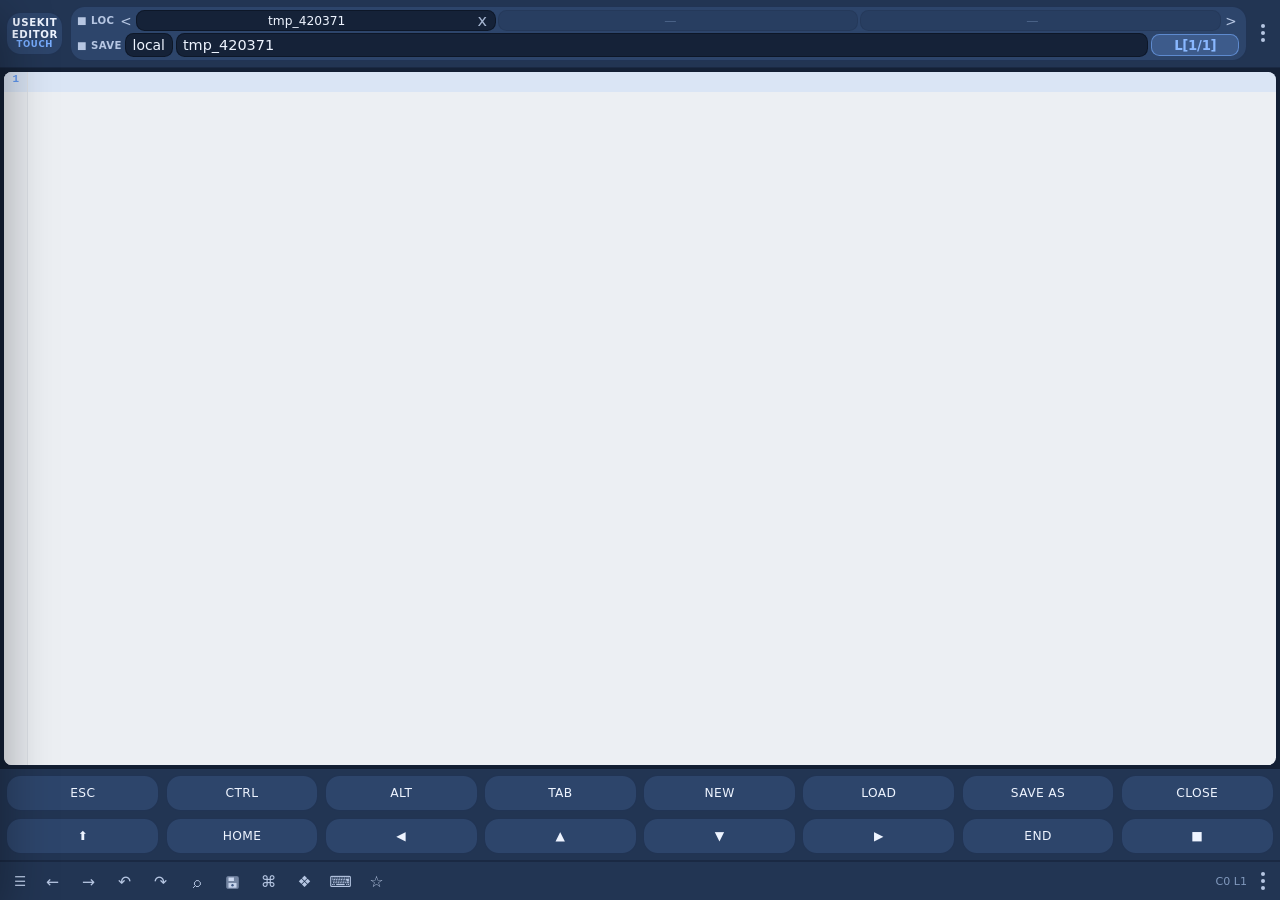
==== commit bcd29ec2: "add chat mode to editor (edit ↔ chat tab switching) - float_ai.js: new AI Chat mode with edit/chat t" ====
--- a/usekit/tools/editor/index.html
+++ b/usekit/tools/editor/index.html
@@ -98,6 +98,8 @@
             <main class="editor-section">
                 <div id="cliBadge" style="display:none;position:absolute;top:6px;left:8px;z-index:50;padding:2px 10px 2px 8px;border-radius:4px;font-size:0.72rem;font-weight:700;letter-spacing:0.04em;color:#1c1812;background:linear-gradient(135deg,#e8b15a,#d09028);pointer-events:none;opacity:0.92;">usekit&gt;</div>
                 <div id="editor-host"></div>
+                <!-- AI 첨부 프리뷰 바 (첨부 있을 때만 표시) -->
+                <div id="aiAttachPreview" style="display:none;"></div>
             </main>
            
             <div class="action-nav-wrapper">
@@ -115,7 +117,7 @@
                             <button id="btnCopy" class="btn" style="display:none;">copy</button>
                             <button id="btnPaste" class="btn" style="display:none;">paste</button>
                             <button id="btnMenuTool" class="btn">menu</button>
-                            <button id="btnCopyTool" class="btn">clip</button>
+                            <button id="btnCopyTool" class="btn">EDIT</button>
                             <button id="btnRunTool" class="btn">run</button>
                             <button id="btnSqlView" class="btn">sql</button>
                         </div>
@@ -963,7 +965,7 @@
       };
     </script>
     <script>
-      const DEV_MODE = false; // 🔧 개발 중: true | 배포 시: false
+      const DEV_MODE = true; // 🔧 개발 중: true | 배포 시: false
       window._BUILD_VER = '0.2.0'; // theme href 버전쿼리용 (v0.2.0)
 
       if (!DEV_MODE && 'serviceWorker' in navigator) {
@@ -1050,32 +1052,84 @@
   </button>
 </div>
 
+<!-- ───────────────────────────────────────────────────────
+     FLOAT AI CHAT  (Run | Think | + | ▾)
+     chat 모드에서만 표시. RUN pill과 교대.
+─────────────────────────────────────────────────────── -->
+<div id="floatAiTool" style="display:none !important;">
+  <button id="floatAiRun" class="fb">
+    <span class="fb-icon">▶</span>
+    <span class="fb-label">Run</span>
+  </button>
+  <div class="fb-div"></div>
+  <button id="floatAiThink" class="fb">
+    <span class="fb-icon">◎</span>
+    <span class="fb-label" id="floatAiThinkLabel">Think</span>
+  </button>
+  <div class="fb-div"></div>
+  <button id="floatAiAttach" class="fb">
+    <span class="fb-icon">＋</span>
+    <span class="fb-label">Add</span>
+  </button>
+  <div class="fb-div"></div>
+  <button id="floatAiModel" class="fb">
+    <span class="fb-icon">▾</span>
+    <span class="fb-label" id="floatAiModelLabel">auto</span>
+  </button>
+</div>
+
+<!-- AI 모델 선택 드롭업 -->
+<div id="floatAiModelPanel">
+  <div class="tp-header"><span>Model</span><button class="float-panel-close" data-panel="floatAiModelPanel">✕</button></div>
+  <button class="tp-btn ai-model-opt" data-model="auto" style="padding-left:1.2rem;"><span class="tp-icon" style="color:#a78bfa;">◆</span> Auto</button>
+  <button class="tp-btn ai-model-opt" data-model="sonnet" style="padding-left:1.2rem;"><span class="tp-icon" style="color:#7ee787;">◇</span> Sonnet</button>
+  <button class="tp-btn ai-model-opt" data-model="opus" style="padding-left:1.2rem;"><span class="tp-icon" style="color:#f0883e;">◇</span> Opus</button>
+  <button class="tp-btn ai-model-opt" data-model="haiku" style="padding-left:1.2rem;"><span class="tp-icon" style="color:#58a6ff;">◇</span> Haiku</button>
+</div>
+
+<!-- AI 첨부 선택 드롭업 -->
+<div id="floatAiAttachPanel">
+  <div class="tp-header"><span>Attach</span><button class="float-panel-close" data-panel="floatAiAttachPanel">✕</button></div>
+  <button id="aiAttachSlot" class="tp-btn" style="padding-left:1.2rem;"><span class="tp-icon">📋</span> Slot</button>
+  <button id="aiAttachFile" class="tp-btn" style="padding-left:1.2rem;"><span class="tp-icon">📄</span> File</button>
+  <button id="aiAttachImage" class="tp-btn" style="padding-left:1.2rem;"><span class="tp-icon">📷</span> Image</button>
+  <input type="file" id="aiFileInput" accept=".txt,.py,.js,.json,.csv,.md,.html,.css,.yaml,.yml,.toml,.cfg,.ini,.xml,.sh,.bat,.log,.sql" style="display:none;">
+  <input type="file" id="aiImageInput" accept="image/*" style="display:none;">
+</div>
+
 <!-- Tool 메뉴 패널 -->
 <div id="floatToolPanel">
-  <div class="tp-header"><span>Run Tool</span><button class="float-panel-close" data-panel="floatToolPanel">✕</button></div>
-
-  <!-- ▾ RUN 그룹 (기본 펼침) -->
-  <button id="floatTpRunToggle" class="tp-btn tp-grp-toggle"><span class="tp-icon tp-grp-chevron" style="color:#7BA8D9;">▸</span> <span class="tp-grp-label" style="color:#7BA8D9;">Run</span><span id="floatTpRunArrow" style="margin-left:auto;opacity:0.4;color:#7BA8D9;">▴</span></button>
-  <div id="floatTpRunSection" style="display:block;border-left:1px solid rgba(123,168,217,0.25);margin-left:0.5rem;">
-    <button id="floatTpRun"   class="tp-btn" style="padding-left:1.8rem;"><span class="tp-icon" style="color:#3fb950;">▶</span> Live<span id="floatTpLiveDot" style="display:none;color:#3fb950;margin-left:0.4em;font-size:0.6em;">●</span></button>
-    <button id="floatTpPrint" class="tp-btn" style="padding-left:1.8rem;"><span class="tp-icon">🖨</span> Eval</button>
-    <button id="floatTpLine"  class="tp-btn" style="padding-left:1.8rem;"><span class="tp-icon">⤳</span> Line</button>
-    <button id="floatTpBlock" class="tp-btn" style="padding-left:1.8rem;"><span class="tp-icon">▣</span> Block</button>
-    <button id="floatTpFileTmp" class="tp-btn" style="padding-left:1.8rem;"><span class="tp-icon">📄</span> File</button>
-    <div class="tp-sep" style="margin:2px 0.8rem;"></div>
-    <button id="floatTpResetRepl" class="tp-btn" style="padding-left:1.8rem;"><span class="tp-icon">⟲</span> Reset</button>
-    <div class="tp-sep" style="margin:2px 0.8rem;"></div>
+  <div class="tp-header"><span id="floatTpTitle">Run Tool</span><button class="float-panel-close" data-panel="floatToolPanel">✕</button></div>
+
+  <!-- ═══ EDIT MODE 섹션 (챗모드에서 숨김) ═══ -->
+  <div id="floatTpEditGroup">
+    <!-- ▾ RUN 그룹 (기본 펼침) -->
+    <button id="floatTpRunToggle" class="tp-btn tp-grp-toggle"><span class="tp-icon tp-grp-chevron" style="color:#7BA8D9;">▸</span> <span class="tp-grp-label" style="color:#7BA8D9;">Run</span><span id="floatTpRunArrow" style="margin-left:auto;opacity:0.4;color:#7BA8D9;">▴</span></button>
+    <div id="floatTpRunSection" style="display:block;border-left:1px solid rgba(123,168,217,0.25);margin-left:0.5rem;">
+      <button id="floatTpRun"   class="tp-btn" style="padding-left:1.8rem;"><span class="tp-icon" style="color:#3fb950;">▶</span> Live<span id="floatTpLiveDot" style="display:none;color:#3fb950;margin-left:0.4em;font-size:0.6em;">●</span></button>
+      <button id="floatTpPrint" class="tp-btn" style="padding-left:1.8rem;"><span class="tp-icon">🖨</span> Eval</button>
+      <button id="floatTpLine"  class="tp-btn" style="padding-left:1.8rem;"><span class="tp-icon">⤳</span> Line</button>
+      <button id="floatTpBlock" class="tp-btn" style="padding-left:1.8rem;"><span class="tp-icon">▣</span> Block</button>
+      <button id="floatTpFileTmp" class="tp-btn" style="padding-left:1.8rem;"><span class="tp-icon">📄</span> File</button>
+      <div class="tp-sep" style="margin:2px 0.8rem;"></div>
+      <button id="floatTpResetRepl" class="tp-btn" style="padding-left:1.8rem;"><span class="tp-icon">⟲</span> Reset</button>
+    </div>
+  </div>
+
+  <!-- ═══ CHAT MODE 섹션 (에디트모드에서 숨김) ═══ -->
+  <div id="floatTpChatGroup" style="display:none;">
+    <button id="floatTpThink" class="tp-btn" style="padding-left:1.2rem;"><span class="tp-icon" style="color:#a78bfa;">◎</span> <span id="floatTpThinkLabel">Think</span></button>
+    <button id="floatTpAdd"   class="tp-btn" style="padding-left:1.2rem;"><span class="tp-icon" style="color:#7ee787;">＋</span> Add</button>
+    <button id="floatTpModel" class="tp-btn" style="padding-left:1.2rem;"><span class="tp-icon" style="color:#58a6ff;">▾</span> <span id="floatTpModelLabel">auto</span></button>
+  </div>
+
+  <div class="tp-sep"></div>
+
+  <!-- ▸ MODE 그룹 (기본 접힘) -->
+  <button id="floatTpModeToggle" class="tp-btn tp-grp-toggle"><span class="tp-icon tp-grp-chevron" style="color:#94A3B8;">▸</span> <span class="tp-grp-label" style="color:#94A3B8;">Mode</span><span id="floatTpModeArrow" style="margin-left:auto;opacity:0.4;color:#94A3B8;">▾</span></button>
+  <div id="floatTpModeSection" style="display:none;border-left:1px solid rgba(123,168,217,0.25);margin-left:0.5rem;">
     <button id="floatTpCli" class="tp-btn" style="padding-left:1.8rem;"><span class="tp-icon" style="color:#d09028;">⌘</span> <span id="floatTpCliLabel">CLI</span></button>
-  </div>
-
-  <div class="tp-sep"></div>
-
-  <!-- ▸ EDIT 그룹 (기본 접힘) -->
-  <button id="floatTpEditToggle" class="tp-btn tp-grp-toggle"><span class="tp-icon tp-grp-chevron" style="color:#94A3B8;">▸</span> <span class="tp-grp-label" style="color:#94A3B8;">Edit</span><span id="floatTpEditArrow" style="margin-left:auto;opacity:0.4;color:#94A3B8;">▾</span></button>
-  <div id="floatTpEditSection" style="display:none;border-left:1px solid rgba(123,168,217,0.25);margin-left:0.5rem;">
-    <button id="floatTpCaseTransform"  class="tp-btn" style="padding-left:1.8rem;"><span class="tp-icon">Aa</span> Case transform</button>
-    <button id="floatTpTabToSpace"     class="tp-btn" style="padding-left:1.8rem;"><span class="tp-icon">→␣</span> Tab → Space</button>
-    <button id="floatTpTrimTrailing"   class="tp-btn" style="padding-left:1.8rem;"><span class="tp-icon">␣✕</span> Trim trailing</button>
+    <button id="floatTpAi"  class="tp-btn" style="padding-left:1.8rem;"><span class="tp-icon" style="color:#a78bfa;">◆</span> <span id="floatTpAiLabel">AI</span></button>
   </div>
 
   <div class="tp-sep"></div>
@@ -1157,7 +1211,7 @@
 </div>
 
 <!-- ═════════════════════════════════════════════════════════════
-     CLIPBOARD pill — 3버튼 (COPY/ALL/TOOL), 민트 테마
+     EDIT pill — 3버튼 (COPY/PASTE/TOOL), 민트 테마
      트리거: 퀵메뉴 CTRL 활성 상태에서 TAB 탭 → 토글
      버튼 동작: 기존 키패드 버튼에 .click() forward
 ══════════════════════════════════════════════════════════════ -->
@@ -1178,9 +1232,9 @@
   </button>
 </div>
 
-<!-- Clipboard TOOL 메뉴 팝업 (민트 테마) -->
+<!-- EDIT TOOL 메뉴 팝업 (민트 테마) -->
 <div id="floatClipToolPanel">
-  <div class="ctp-header"><span>Copy Tool</span><button class="float-panel-close" data-panel="floatClipToolPanel">✕</button></div>
+  <div class="ctp-header"><span>EDIT TOOL</span><button class="float-panel-close" data-panel="floatClipToolPanel">✕</button></div>
 
   <!-- ▾ CLIPBOARD 그룹 (기본 펼침) -->
   <button id="floatCtpClipToggle" class="ctp-btn ctp-grp-toggle"><span class="ctp-icon">▸</span> <span>Clipboard</span><span id="floatCtpClipArrow" style="margin-left:auto;opacity:0.5;">▴</span></button>
@@ -1192,7 +1246,17 @@
 
   <div class="ctp-sep"></div>
 
-  <!-- ▸ MENU 그룹 (기본 접힘) — pill 간 전환은 Menu pill(허브)로 일원화 -->
+  <!-- ▾ EDIT 그룹 (기본 접힘) -->
+  <button id="floatCtpEditToggle" class="ctp-btn ctp-grp-toggle"><span class="ctp-icon">▸</span> <span>Edit</span><span id="floatCtpEditArrow" style="margin-left:auto;opacity:0.5;">▾</span></button>
+  <div id="floatCtpEditSection" style="display:none;">
+    <button id="floatCtpCaseTransform"  class="ctp-btn" style="padding-left:1.8rem;"><span class="ctp-icon">Aa</span> Case transform</button>
+    <button id="floatCtpTabToSpace"     class="ctp-btn" style="padding-left:1.8rem;"><span class="ctp-icon">→␣</span> Tab → Space</button>
+    <button id="floatCtpTrimTrailing"   class="ctp-btn" style="padding-left:1.8rem;"><span class="ctp-icon">␣✕</span> Trim trailing</button>
+  </div>
+
+  <div class="ctp-sep"></div>
+
+  <!-- ▸ MENU 그룹 (기본 접힘) -->
   <button id="floatCtpMenuToggle" class="ctp-btn ctp-grp-toggle"><span class="ctp-icon">▸</span> <span>Menu</span><span id="floatCtpMenuArrow" style="margin-left:auto;opacity:0.5;">▾</span></button>
   <div id="floatCtpMenuSection" style="display:none;">
     <button id="floatCtpMenuHorizontal" class="ctp-btn" style="padding-left:1.8rem;"><span class="ctp-icon" id="floatCtpLayoutIcon">▦</span> <span id="floatCtpLayoutLabel">Horizontal</span></button>
@@ -1291,7 +1355,7 @@
 
 
 <!-- ═════════════════════════════════════════════════════════════
-     CLIPBOARD pill 로직
+     EDIT pill 로직
      - 풋터 CTRL+TAB 트리거 (CTRL 활성 상태에서 TAB 클릭)
      - 드래그 / 위치 저장 / 레이아웃 토글
      - 버튼 → 기존 키패드 버튼 .click() forward
@@ -1323,6 +1387,7 @@
 
     <script src="js2/float/float_sql.js?v=0.2.0"></script>
     <script src="js2/float/float_run.js?v=0.2.0"></script>
+    <script src="js2/float/float_ai.js?v=0.2.0"></script>
     <script src="js2/float/float_clip.js?v=0.2.0"></script>
     <script src="js2/float/float_menu.js?v=0.2.0"></script>
     <script src="js2/float/float_common.js?v=0.2.0"></script>
--- a/usekit/tools/editor/float-pills.css
+++ b/usekit/tools/editor/float-pills.css
@@ -976,3 +976,202 @@
   line-height: 1.65;
   overscroll-behavior: contain;
 }
+
+/* ══════════════════════════════════════════════════════════
+   FLOAT AI TOOL  (Run | Think | + | ▾)
+   chat 모드에서 floatRunTool 대신 표시
+═══════════════════════════════════════════════════════════ */
+#floatAiTool {
+  position: fixed; z-index: 99999;
+  right: 14px; bottom: 120px;
+  display: none;
+  flex-direction: column;
+  align-items: stretch;
+  gap: 0;
+  touch-action: none;
+  user-select: none;
+  background: rgba(28, 20, 44, 0.90);
+  backdrop-filter: blur(6px);
+  -webkit-backdrop-filter: blur(6px);
+  border: 1px solid rgba(167, 139, 250, 0.18);
+  border-radius: 18px;
+  padding: 4px;
+  box-shadow:
+    0 10px 30px rgba(0,0,0,0.34),
+    0 2px 8px rgba(0,0,0,0.18);
+  width: 40px;
+}
+
+#floatAiTool .fb {
+  width: 32px; height: 32px;
+  border: none; border-radius: 14px;
+  cursor: pointer; touch-action: none;
+  display: flex; flex-direction: column;
+  align-items: center; justify-content: center;
+  gap: 1px;
+  font-size: 9px; font-weight: 600;
+  letter-spacing: 0.02em;
+  transition: filter 0.12s, transform 0.1s;
+  -webkit-tap-highlight-color: transparent;
+}
+#floatAiTool .fb:active { filter: brightness(1.2); transform: scale(0.92); }
+
+#floatAiTool .fb-div {
+  height: 1px;
+  background: rgba(167, 139, 250, 0.12);
+  margin: 2px 4px;
+}
+
+/* ── AI Run 버튼 (보라 메인) ── */
+#floatAiRun {
+  background: linear-gradient(180deg, #9b6dff 0%, #7c4dff 100%);
+  border: 1px solid rgba(180, 160, 255, 0.35);
+  color: #f4f0ff;
+  box-shadow:
+    0 8px 18px rgba(124, 77, 255, 0.28),
+    inset 0 1px 0 rgba(255, 255, 255, 0.12);
+}
+#floatAiRun .fb-icon { font-size: 12px; line-height: 1; }
+#floatAiRun .fb-label { font-size: 8px; letter-spacing: 0.04em; color: rgba(244, 240, 255, 0.82); }
+
+/* ── Think 버튼 ── */
+#floatAiThink {
+  background: rgba(44, 36, 58, 0.92);
+  border: 1px solid rgba(167, 139, 250, 0.16);
+  color: rgba(200, 190, 230, 0.82);
+  opacity: 0.80;
+}
+#floatAiThink .fb-icon { font-size: 11px; line-height: 1; }
+#floatAiThink .fb-label { font-size: 7px; color: rgba(200, 190, 230, 0.55); }
+#floatAiThink.is-active {
+  opacity: 1;
+  background: rgba(80, 60, 120, 0.85);
+  border-color: rgba(167, 139, 250, 0.35);
+  color: #c8b8ff;
+}
+#floatAiThink.is-active .fb-label { color: rgba(200, 180, 255, 0.85); }
+
+/* ── Add(첨부) 버튼 ── */
+#floatAiAttach {
+  background: rgba(44, 36, 58, 0.92);
+  border: 1px solid rgba(167, 139, 250, 0.14);
+  color: rgba(200, 190, 230, 0.82);
+  opacity: 0.75;
+}
+#floatAiAttach .fb-icon { font-size: 13px; line-height: 1; font-weight: 700; }
+#floatAiAttach .fb-label { font-size: 7px; color: rgba(200, 190, 230, 0.50); }
+#floatAiAttach.is-active {
+  opacity: 1;
+  background: rgba(80, 60, 120, 0.85);
+  border-color: rgba(167, 139, 250, 0.30);
+}
+
+/* ── Model(▾) 버튼 ── */
+#floatAiModel {
+  background: rgba(44, 36, 58, 0.92);
+  border: 1px solid rgba(167, 139, 250, 0.12);
+  color: rgba(200, 190, 230, 0.72);
+  opacity: 0.70;
+}
+#floatAiModel .fb-icon { font-size: 12px; line-height: 1; }
+#floatAiModel .fb-label { font-size: 7px; color: rgba(200, 190, 230, 0.45); }
+
+/* ── AI 드롭업 패널 공통 ── */
+#floatAiModelPanel,
+#floatAiAttachPanel {
+  position: fixed; z-index: 100000;
+  display: none;
+  flex-direction: column;
+  background: rgba(22, 18, 36, 0.95);
+  backdrop-filter: blur(10px);
+  -webkit-backdrop-filter: blur(10px);
+  border: 1px solid rgba(167, 139, 250, 0.22);
+  border-radius: 14px;
+  padding: 4px 0;
+  box-shadow: 0 8px 28px rgba(0,0,0,0.45);
+  min-width: 140px;
+}
+#floatAiModelPanel .tp-header,
+#floatAiAttachPanel .tp-header {
+  display: flex; align-items: center; justify-content: space-between;
+  padding: 0.35rem 0.7rem;
+  font-size: 0.68rem; font-weight: 700; letter-spacing: 0.06em;
+  color: rgba(167, 139, 250, 0.7);
+  border-bottom: 1px solid rgba(167, 139, 250, 0.10);
+}
+#floatAiModelPanel .tp-btn,
+#floatAiAttachPanel .tp-btn {
+  display: flex; align-items: center; gap: 0.5rem;
+  width: 100%; padding: 0.4rem 0.8rem;
+  border: none; background: transparent;
+  color: rgba(200, 195, 220, 0.85);
+  font-size: 0.78rem; font-family: inherit;
+  cursor: pointer;
+  -webkit-tap-highlight-color: transparent;
+}
+#floatAiModelPanel .tp-btn:active,
+#floatAiAttachPanel .tp-btn:active {
+  background: rgba(167, 139, 250, 0.15);
+}
+.ai-model-opt.is-selected {
+  color: #a78bfa !important;
+  font-weight: 700;
+}
+.ai-model-opt.is-selected .tp-icon {
+  color: #a78bfa !important;
+}
+
+/* ── AI Attach Preview Bar ── */
+#aiAttachPreview {
+  flex: 0 0 auto;
+  display: flex;
+  gap: 6px;
+  padding: 5px 10px;
+  overflow-x: auto;
+  overflow-y: hidden;
+  -webkit-overflow-scrolling: touch;
+  background: rgba(167, 139, 250, 0.08);
+  border-top: 1px solid rgba(167, 139, 250, 0.25);
+  scrollbar-width: none;
+}
+#aiAttachPreview::-webkit-scrollbar { display: none; }
+
+.ai-attach-chip {
+  display: inline-flex;
+  align-items: center;
+  gap: 4px;
+  padding: 3px 8px 3px 6px;
+  border-radius: 12px;
+  background: rgba(167, 139, 250, 0.15);
+  border: 1px solid rgba(167, 139, 250, 0.3);
+  font-size: 11px;
+  font-family: -apple-system, sans-serif;
+  color: rgba(230, 225, 245, 0.85);
+  white-space: nowrap;
+  flex-shrink: 0;
+  max-width: 180px;
+  cursor: default;
+}
+.ai-attach-chip .chip-icon {
+  font-size: 12px;
+  flex-shrink: 0;
+}
+.ai-attach-chip .chip-name {
+  overflow: hidden;
+  text-overflow: ellipsis;
+}
+.ai-attach-chip .chip-close {
+  font-size: 13px;
+  line-height: 1;
+  padding: 0 0 0 2px;
+  color: rgba(255, 120, 120, 0.7);
+  cursor: pointer;
+  flex-shrink: 0;
+  border: none;
+  background: none;
+  -webkit-tap-highlight-color: transparent;
+}
+.ai-attach-chip .chip-close:active {
+  color: #ff6b6b;
+}
+
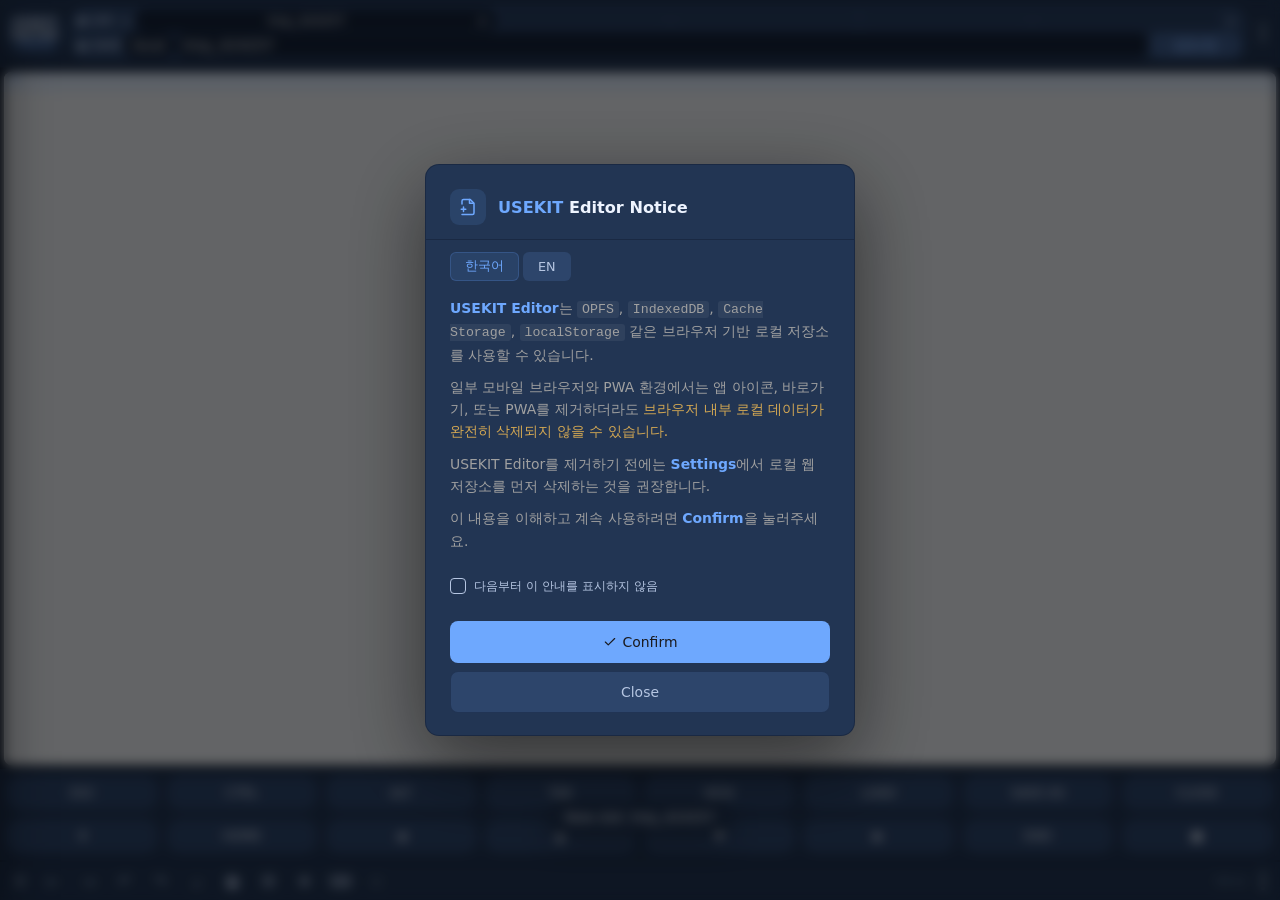
==== commit 701f94df: "v0.2.1: notice modal, clear storage, settings scroll" ====
--- a/usekit/tools/editor/index.html
+++ b/usekit/tools/editor/index.html
@@ -365,11 +365,28 @@
                     </div>
 
                     <div class="settings-section">
+                        <div class="settings-section-label">Autostart</div>
+                        <div class="settings-row">
+                            <span style="min-width:3rem; font-size:0.78rem; opacity:0.6;">Editor on Termux launch</span>
+                            <button class="settings-layout-btn" id="btnAutostartOn"  data-autostart="on">On</button>
+                            <button class="settings-layout-btn" id="btnAutostartOff" data-autostart="off">Off</button>
+                        </div>
+                    </div>
+
+                    <div class="settings-section">
                         <div class="settings-section-label">Debug</div>
                         <div class="settings-row">
                             <button class="settings-layout-btn" id="btnDebugOn"  data-debug="on">On</button>
                             <button class="settings-layout-btn" id="btnDebugOff" data-debug="off">Off</button>
                         </div>
+                    </div>
+
+                    <div class="settings-section settings-section-danger">
+                        <div class="settings-section-label">Storage</div>
+                        <div class="settings-row">
+                            <button class="settings-danger-btn" id="btnClearStorage">Clear All Storage</button>
+                        </div>
+                        <div class="settings-danger-desc">Remove all saved settings &amp; slot data</div>
                     </div>
 
                 </div>
@@ -1053,9 +1070,9 @@
 </div>
 
 <!-- ───────────────────────────────────────────────────────
-     FLOAT AI CHAT  (Run | Think | + | ▾)
-     chat 모드에서만 표시. RUN pill과 교대.
+     FLOAT AI CHAT — excluded from public release
 ─────────────────────────────────────────────────────── -->
+<!--
 <div id="floatAiTool" style="display:none !important;">
   <button id="floatAiRun" class="fb">
     <span class="fb-icon">▶</span>
@@ -1076,18 +1093,53 @@
     <span class="fb-icon">▾</span>
     <span class="fb-label" id="floatAiModelLabel">auto</span>
   </button>
+  <div class="fb-div"></div>
+  <button id="floatAiOpt" class="fb">
+    <span class="fb-icon">⚙</span>
+    <span class="fb-label">Opt</span>
+  </button>
 </div>
-
-<!-- AI 모델 선택 드롭업 -->
+-->
+
+<!--
 <div id="floatAiModelPanel">
   <div class="tp-header"><span>Model</span><button class="float-panel-close" data-panel="floatAiModelPanel">✕</button></div>
-  <button class="tp-btn ai-model-opt" data-model="auto" style="padding-left:1.2rem;"><span class="tp-icon" style="color:#a78bfa;">◆</span> Auto</button>
-  <button class="tp-btn ai-model-opt" data-model="sonnet" style="padding-left:1.2rem;"><span class="tp-icon" style="color:#7ee787;">◇</span> Sonnet</button>
-  <button class="tp-btn ai-model-opt" data-model="opus" style="padding-left:1.2rem;"><span class="tp-icon" style="color:#f0883e;">◇</span> Opus</button>
-  <button class="tp-btn ai-model-opt" data-model="haiku" style="padding-left:1.2rem;"><span class="tp-icon" style="color:#58a6ff;">◇</span> Haiku</button>
+  <div id="floatAiModelList" class="ai-model-list">
+    <div class="ai-model-loading" style="padding:0.6rem 1rem;color:#666;font-size:0.85em;">Loading…</div>
+  </div>
 </div>
-
-<!-- AI 첨부 선택 드롭업 -->
+-->
+
+<!--
+<div id="floatAiOptPanel">
+  <div class="tp-header"><span>Options</span><button class="float-panel-close" data-panel="floatAiOptPanel">✕</button></div>
+  <div class="aop-section">
+    <button id="aiOptContinue" class="aop-btn"><span class="aop-icon" style="color:#7ee787;">↩</span><span>Continue</span><span class="aop-tag" id="aiOptContTag">OFF</span></button>
+    <button id="aiOptModel"    class="aop-btn"><span class="aop-icon" style="color:#58a6ff;">▾</span><span>Model</span></button>
+  </div>
+  <div class="aop-divider"></div>
+  <div class="aop-section">
+    <div class="aop-label">MAX TOKENS</div>
+    <div class="aop-chips" id="aiOptTokenGroup">
+      <button class="ai-opt-chip" data-tokens="512">512</button>
+      <button class="ai-opt-chip" data-tokens="1024">1K</button>
+      <button class="ai-opt-chip is-active" data-tokens="2048">2K</button>
+      <button class="ai-opt-chip" data-tokens="4096">4K</button>
+      <button class="ai-opt-chip" data-tokens="8192">8K</button>
+    </div>
+  </div>
+  <div class="aop-divider"></div>
+  <div class="aop-section">
+    <div class="aop-label">TEMPERATURE</div>
+    <div class="aop-chips" id="aiOptTempGroup">
+      <button class="ai-opt-chip" data-temp="0">0</button>
+      <button class="ai-opt-chip" data-temp="0.3">0.3</button>
+      <button class="ai-opt-chip is-active" data-temp="0.7">0.7</button>
+      <button class="ai-opt-chip" data-temp="1.0">1.0</button>
+    </div>
+  </div>
+</div>
+
 <div id="floatAiAttachPanel">
   <div class="tp-header"><span>Attach</span><button class="float-panel-close" data-panel="floatAiAttachPanel">✕</button></div>
   <button id="aiAttachSlot" class="tp-btn" style="padding-left:1.2rem;"><span class="tp-icon">📋</span> Slot</button>
@@ -1096,6 +1148,7 @@
   <input type="file" id="aiFileInput" accept=".txt,.py,.js,.json,.csv,.md,.html,.css,.yaml,.yml,.toml,.cfg,.ini,.xml,.sh,.bat,.log,.sql" style="display:none;">
   <input type="file" id="aiImageInput" accept="image/*" style="display:none;">
 </div>
+-->
 
 <!-- Tool 메뉴 패널 -->
 <div id="floatToolPanel">
@@ -1113,6 +1166,7 @@
       <button id="floatTpFileTmp" class="tp-btn" style="padding-left:1.8rem;"><span class="tp-icon">📄</span> File</button>
       <div class="tp-sep" style="margin:2px 0.8rem;"></div>
       <button id="floatTpResetRepl" class="tp-btn" style="padding-left:1.8rem;"><span class="tp-icon">⟲</span> Reset</button>
+      <button id="floatTpReload" class="tp-btn" style="padding-left:1.8rem;"><span class="tp-icon" style="color:#58a6ff;">⟳</span> Reload</button>
     </div>
   </div>
 
@@ -1129,7 +1183,7 @@
   <button id="floatTpModeToggle" class="tp-btn tp-grp-toggle"><span class="tp-icon tp-grp-chevron" style="color:#94A3B8;">▸</span> <span class="tp-grp-label" style="color:#94A3B8;">Mode</span><span id="floatTpModeArrow" style="margin-left:auto;opacity:0.4;color:#94A3B8;">▾</span></button>
   <div id="floatTpModeSection" style="display:none;border-left:1px solid rgba(123,168,217,0.25);margin-left:0.5rem;">
     <button id="floatTpCli" class="tp-btn" style="padding-left:1.8rem;"><span class="tp-icon" style="color:#d09028;">⌘</span> <span id="floatTpCliLabel">CLI</span></button>
-    <button id="floatTpAi"  class="tp-btn" style="padding-left:1.8rem;"><span class="tp-icon" style="color:#a78bfa;">◆</span> <span id="floatTpAiLabel">AI</span></button>
+    <!-- <button id="floatTpAi"  class="tp-btn" style="padding-left:1.8rem;"><span class="tp-icon" style="color:#a78bfa;">◆</span> <span id="floatTpAiLabel">AI</span></button> -->
   </div>
 
   <div class="tp-sep"></div>
@@ -1387,9 +1441,59 @@
 
     <script src="js2/float/float_sql.js?v=0.2.0"></script>
     <script src="js2/float/float_run.js?v=0.2.0"></script>
-    <script src="js2/float/float_ai.js?v=0.2.0"></script>
+    <!-- <script src="js2/float/float_ai.js?v=0.2.0"></script> -->
     <script src="js2/float/float_clip.js?v=0.2.0"></script>
     <script src="js2/float/float_menu.js?v=0.2.0"></script>
     <script src="js2/float/float_common.js?v=0.2.0"></script>
+
+    <!-- ── OPFS / Storage notice modal ──────────────────────────── -->
+    <div class="notice-overlay" id="usekitNoticeOverlay" role="dialog" aria-modal="true" aria-hidden="true">
+      <div class="notice-modal">
+        <div class="notice-header">
+          <div class="notice-icon" aria-hidden="true">
+            <svg viewBox="0 0 24 24" fill="none" stroke="currentColor" stroke-width="2" stroke-linecap="round" stroke-linejoin="round">
+              <path d="M4 22h14a2 2 0 0 0 2-2V7l-5-5H6a2 2 0 0 0-2 2v4" />
+              <path d="M14 2v5h5" /><path d="M3 15h6" /><path d="M6 12v6" />
+            </svg>
+          </div>
+          <div class="notice-title"><span>USEKIT</span> Editor Notice</div>
+        </div>
+
+        <div class="notice-lang-tabs" role="tablist">
+          <button class="notice-lang-tab active" data-lang="ko" type="button">한국어</button>
+          <button class="notice-lang-tab" data-lang="en" type="button">EN</button>
+        </div>
+
+        <div class="notice-body">
+          <div class="notice-text active" id="noticeTextKo">
+            <p><b>USEKIT Editor</b>는 <code>OPFS</code>, <code>IndexedDB</code>, <code>Cache Storage</code>, <code>localStorage</code> 같은 브라우저 기반 로컬 저장소를 사용할 수 있습니다.</p>
+            <p>일부 모바일 브라우저와 PWA 환경에서는 앱 아이콘, 바로가기, 또는 PWA를 제거하더라도 <span class="notice-warn">브라우저 내부 로컬 데이터가 완전히 삭제되지 않을 수 있습니다.</span></p>
+            <p>USEKIT Editor를 제거하기 전에는 <b>Settings</b>에서 로컬 웹 저장소를 먼저 삭제하는 것을 권장합니다.</p>
+            <p>이 내용을 이해하고 계속 사용하려면 <b>Confirm</b>을 눌러주세요.</p>
+          </div>
+          <div class="notice-text" id="noticeTextEn">
+            <p><b>USEKIT Editor</b> may use browser-based local storage such as <code>OPFS</code>, <code>IndexedDB</code>, <code>Cache Storage</code>, and <code>localStorage</code>.</p>
+            <p>In some mobile browser and PWA environments, <span class="notice-warn">browser-side local data may not be fully removed</span> when you remove an app icon, shortcut, or installed PWA.</p>
+            <p>Before removing USEKIT Editor, we recommend clearing local web storage from <b>Settings</b>.</p>
+            <p>If you understand and want to continue, tap <b>Confirm</b>.</p>
+          </div>
+        </div>
+
+        <label class="notice-check-row" for="noticeChkDontShow">
+          <input type="checkbox" id="noticeChkDontShow" />
+          <span class="notice-check-box"><svg viewBox="0 0 24 24" fill="none" stroke="currentColor" stroke-width="3" stroke-linecap="round" stroke-linejoin="round"><polyline points="20 6 9 17 4 12"/></svg></span>
+          <span class="notice-check-label" data-ko="다음부터 이 안내를 표시하지 않음" data-en="Do not show this notice again">다음부터 이 안내를 표시하지 않음</span>
+        </label>
+
+        <div class="notice-actions">
+          <button class="notice-btn notice-btn-confirm" id="btnNoticeConfirm" type="button">
+            <svg viewBox="0 0 24 24" fill="none" stroke="currentColor" stroke-width="2" stroke-linecap="round" stroke-linejoin="round"><polyline points="20 6 9 17 4 12"/></svg>
+            Confirm
+          </button>
+          <button class="notice-btn notice-btn-close" id="btnNoticeClose" type="button">Close</button>
+        </div>
+      </div>
+    </div>
+    <script src="js2/ui/ui_notice.js?v=0.2.0"></script>
 </body>
 </html>
--- a/usekit/tools/editor/style.css
+++ b/usekit/tools/editor/style.css
@@ -1035,7 +1035,30 @@
   gap: var(--sp-sm);
 }
 
-.settings-section:last-child { border-bottom: none; }
+.settings-section:last-child { border-bottom: none; padding-bottom: var(--sp-xl, 24px); }
+
+/* Storage clear (danger zone) */
+.settings-section-danger { background: var(--bg-surface); }
+
+.settings-danger-btn {
+  flex: 1;
+  padding: 10px 0;
+  border-radius: var(--r-sm);
+  font-size: 0.82rem;
+  font-weight: 600;
+  background: #c0392b;
+  color: #fff;
+  border: 1px solid #a93226;
+  cursor: pointer;
+  transition: background 150ms;
+}
+.settings-danger-btn:active { background: #e74c3c; }
+
+.settings-danger-desc {
+  font-size: 0.7rem;
+  opacity: 0.5;
+  text-align: center;
+}
 
 /* Global toggle 섹션 */
 .settings-section-global {
@@ -2773,3 +2796,98 @@
 /* 컬럼 블럭 선택 highlight */
 .cm-col-block { background: rgba(100, 160, 255, 0.35); }
 .cm-col-cursor-line { background: rgba(100, 160, 255, 0.18); }
+
+/* ── 9. NOTICE MODAL ───────────────────────────────────── */
+
+.notice-overlay {
+  position: fixed; inset: 0; z-index: 2000;
+  background: rgba(0,0,0,0.58);
+  backdrop-filter: blur(6px); -webkit-backdrop-filter: blur(6px);
+  display: none; align-items: center; justify-content: center;
+  padding: 18px;
+  opacity: 0; transition: opacity 0.26s ease;
+}
+.notice-overlay.open { opacity: 1; }
+.notice-overlay.hiding { opacity: 0; }
+
+.notice-modal {
+  background: var(--bg-surface, #1a1a1e);
+  border: 1px solid var(--bd, rgba(255,255,255,0.09));
+  border-radius: 14px;
+  width: 100%; max-width: 430px; max-height: 86vh;
+  overflow-y: auto; overscroll-behavior: contain;
+  box-shadow: 0 24px 80px rgba(0,0,0,0.52);
+  transform: translateY(16px) scale(0.97);
+  transition: transform 0.32s cubic-bezier(0.16,1,0.3,1), opacity 0.32s ease;
+  opacity: 0;
+}
+.notice-overlay.open .notice-modal { transform: translateY(0) scale(1); opacity: 1; }
+
+.notice-header {
+  padding: 24px 24px 14px; display: flex; align-items: center; gap: 12px;
+  border-bottom: 1px solid var(--bd, rgba(255,255,255,0.08));
+}
+.notice-icon {
+  width: 36px; height: 36px; border-radius: 9px;
+  background: rgba(100,160,255,0.12); color: var(--ac, #6ea8fe);
+  display: flex; align-items: center; justify-content: center; flex-shrink: 0;
+}
+.notice-icon svg { width: 18px; height: 18px; }
+.notice-title { font-size: 0.95rem; font-weight: 600; color: var(--tx-primary, #e8e6e3); }
+.notice-title span { color: var(--ac, #6ea8fe); }
+
+.notice-lang-tabs {
+  display: flex; gap: 4px; padding: 12px 24px 0;
+}
+.notice-lang-tab {
+  padding: 5px 14px; border-radius: 6px; font-size: 0.75rem; font-weight: 500;
+  background: var(--bg-raised, rgba(255,255,255,0.06));
+  color: var(--tx-muted, #a0a0a0); border: 1px solid transparent; cursor: pointer;
+}
+.notice-lang-tab.active {
+  background: var(--ac-dim, rgba(100,160,255,0.12));
+  color: var(--ac, #6ea8fe); border-color: rgba(100,160,255,0.2);
+}
+
+.notice-body { padding: 16px 24px; }
+.notice-text { display: none; }
+.notice-text.active { display: block; }
+.notice-text p { font-size: 0.82rem; line-height: 1.6; margin-bottom: 10px; color: var(--tx-secondary, #a0a0a0); }
+.notice-text p:last-child { margin-bottom: 0; }
+.notice-text b { color: var(--ac, #6ea8fe); font-weight: 600; }
+.notice-text code {
+  font-family: var(--font-mono, monospace); font-size: 0.78rem;
+  background: rgba(255,255,255,0.06); padding: 1px 5px; border-radius: 3px;
+}
+.notice-warn { color: #d4a853; font-weight: 500; }
+
+.notice-check-row {
+  display: flex; align-items: center; gap: 8px;
+  padding: 10px 24px; cursor: pointer;
+}
+.notice-check-row input { display: none; }
+.notice-check-box {
+  width: 16px; height: 16px; border-radius: 4px;
+  border: 1.5px solid var(--tx-muted, #666); background: transparent;
+  display: flex; align-items: center; justify-content: center; flex-shrink: 0;
+  transition: all 0.15s;
+}
+.notice-check-box svg { width: 10px; height: 10px; color: var(--bg-surface, #1a1a1e); opacity: 0; transform: scale(0.5); transition: all 0.15s; }
+.notice-check-row input:checked + .notice-check-box { background: var(--ac, #6ea8fe); border-color: var(--ac, #6ea8fe); }
+.notice-check-row input:checked + .notice-check-box svg { opacity: 1; transform: scale(1); }
+.notice-check-label { font-size: 0.72rem; color: var(--tx-muted, #666); user-select: none; }
+
+.notice-actions { padding: 16px 24px 22px; display: flex; flex-direction: column; gap: 8px; }
+.notice-btn {
+  width: 100%; min-height: 42px; border: none; border-radius: 8px;
+  font-size: 0.82rem; font-weight: 500; cursor: pointer;
+  display: flex; align-items: center; justify-content: center; gap: 6px;
+  transition: all 0.15s; -webkit-tap-highlight-color: transparent;
+}
+.notice-btn:active { transform: scale(0.985); }
+.notice-btn svg { width: 14px; height: 14px; flex-shrink: 0; }
+.notice-btn-confirm { background: var(--ac, #6ea8fe); color: #1a1a1e; }
+.notice-btn-close {
+  background: var(--bg-raised, rgba(255,255,255,0.06));
+  color: var(--tx-muted, #a0a0a0); border: 1px solid var(--bd, rgba(255,255,255,0.12));
+}
--- a/usekit/tools/editor/float-pills.css
+++ b/usekit/tools/editor/float-pills.css
@@ -1078,7 +1078,8 @@
 
 /* ── AI 드롭업 패널 공통 ── */
 #floatAiModelPanel,
-#floatAiAttachPanel {
+#floatAiAttachPanel,
+#floatAiOptPanel {
   position: fixed; z-index: 100000;
   display: none;
   flex-direction: column;
@@ -1091,6 +1092,84 @@
   box-shadow: 0 8px 28px rgba(0,0,0,0.45);
   min-width: 140px;
 }
+/* Opt panel */
+#floatAiOptPanel { min-width: 180px; }
+/* Opt chip buttons */
+.ai-opt-chip {
+  padding: 0.2rem 0.55rem;
+  border: 1px solid rgba(167,139,250,0.2);
+  border-radius: 6px;
+  background: transparent;
+  color: rgba(200,195,220,0.7);
+  font-size: 0.7rem; font-family: inherit;
+  cursor: pointer;
+  -webkit-tap-highlight-color: transparent;
+}
+.ai-opt-chip.is-active {
+  background: rgba(167,139,250,0.2);
+  border-color: rgba(167,139,250,0.5);
+  color: #a78bfa; font-weight: 600;
+}
+.ai-opt-chip:active { background: rgba(167,139,250,0.15); }
+/* ── Opt Panel layout ── */
+#floatAiOptPanel { min-width: 200px; max-width: 240px; }
+.aop-section { padding: 0.35rem 0.8rem; }
+.aop-divider {
+  height: 1px; margin: 0 0.6rem;
+  background: rgba(167,139,250,0.1);
+}
+.aop-label {
+  font-size: 0.62rem; color: #666;
+  letter-spacing: 0.05em; margin-bottom: 0.3rem;
+}
+.aop-chips { display: flex; gap: 5px; flex-wrap: wrap; }
+.aop-btn {
+  display: flex; align-items: center; gap: 0.5rem;
+  width: 100%; padding: 0.35rem 0.2rem;
+  border: none; background: transparent;
+  color: rgba(200,195,220,0.85);
+  font-size: 0.78rem; font-family: inherit;
+  cursor: pointer;
+  -webkit-tap-highlight-color: transparent;
+}
+.aop-btn:active { background: rgba(167,139,250,0.12); border-radius: 6px; }
+.aop-btn.is-active { color: #7ee787; }
+.aop-icon { width: 1.1rem; text-align: center; flex-shrink: 0; }
+.aop-tag {
+  margin-left: auto;
+  font-size: 0.6rem; color: #666;
+  padding: 1px 5px;
+  border: 1px solid rgba(255,255,255,0.08);
+  border-radius: 4px;
+}
+.aop-btn.is-active .aop-tag {
+  color: #7ee787;
+  border-color: rgba(126,231,135,0.3);
+}
+/* Model panel: cap height + internal scroll */
+#floatAiModelPanel {
+  max-height: 60vh;
+  overflow: hidden;
+}
+#floatAiModelPanel .ai-model-list {
+  flex: 1 1 auto;
+  min-height: 0;
+  overflow-y: auto;
+  -webkit-overflow-scrolling: touch;
+  overscroll-behavior: contain;
+  scrollbar-width: thin;
+  scrollbar-color: rgba(167,139,250,0.25) transparent;
+}
+#floatAiModelPanel .ai-model-list::-webkit-scrollbar { width: 4px; }
+#floatAiModelPanel .ai-model-list::-webkit-scrollbar-thumb {
+  background: rgba(167,139,250,0.3); border-radius: 4px;
+}
+/* Disabled items: compact + dim */
+.ai-model-opt.is-disabled {
+  padding-top: 0.2rem; padding-bottom: 0.2rem;
+  font-size: 0.70rem;
+  opacity: 0.3 !important;
+}
 #floatAiModelPanel .tp-header,
 #floatAiAttachPanel .tp-header {
   display: flex; align-items: center; justify-content: space-between;
@@ -1098,6 +1177,37 @@
   font-size: 0.68rem; font-weight: 700; letter-spacing: 0.06em;
   color: rgba(167, 139, 250, 0.7);
   border-bottom: 1px solid rgba(167, 139, 250, 0.10);
+  cursor: grab; user-select: none; -webkit-user-select: none;
+}
+#floatAiModelPanel .ai-model-tier,
+#floatAiModelPanel .ai-model-prov {
+  cursor: grab; user-select: none; -webkit-user-select: none;
+}
+/* ── Accordion model panel ── */
+.amp-tier {
+  padding: 0.3rem 0.8rem 0.15rem;
+  color: #666; font-size: 0.65em;
+  letter-spacing: 0.06em; text-transform: uppercase;
+  cursor: grab; user-select: none; -webkit-user-select: none;
+}
+.amp-hr {
+  border: 0; border-top: 1px solid rgba(255,255,255,0.06); margin: 3px 0;
+}
+.amp-group { /* provider accordion wrapper */ }
+.amp-toggle {
+  display: flex; align-items: center; gap: 0.35rem;
+  width: 100%; padding: 0.3rem 0.8rem;
+  border: none; background: transparent;
+  font-size: 0.8rem; font-weight: 600; font-family: inherit;
+  cursor: pointer;
+  -webkit-tap-highlight-color: transparent;
+}
+.amp-toggle:active { background: rgba(255,255,255,0.04); }
+.amp-arrow {
+  font-size: 0.65rem; opacity: 0.5; width: 0.7rem; text-align: center;
+}
+.amp-models {
+  /* collapsed by default via inline style */
 }
 #floatAiModelPanel .tp-btn,
 #floatAiAttachPanel .tp-btn {
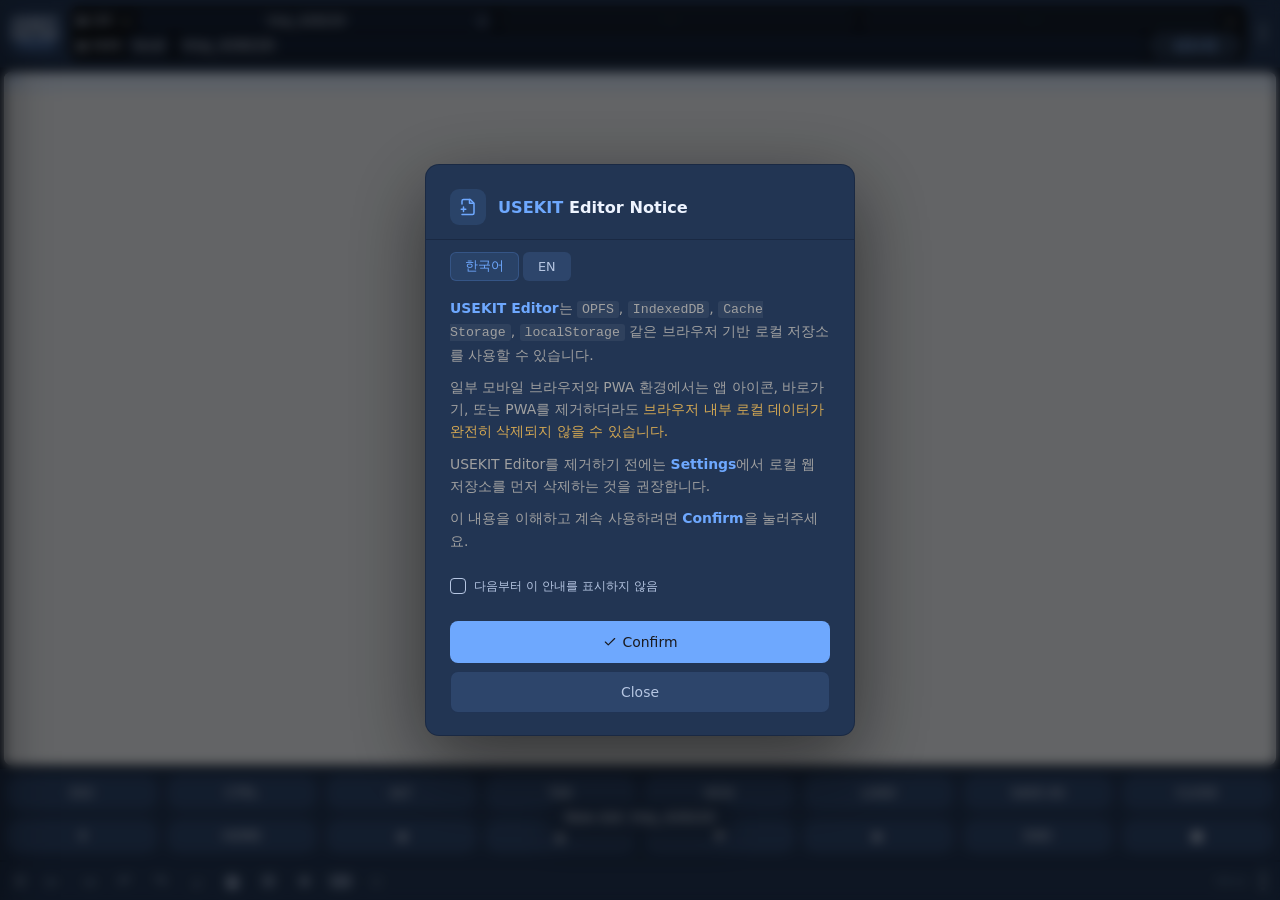
==== commit a538b214: "usekit 0.3.0: editor AI integration, env handling, packaging fixes" ====
--- a/usekit/tools/editor/index.html
+++ b/usekit/tools/editor/index.html
@@ -49,7 +49,7 @@
     <!-- eruda debug console (enable via Settings > DEBUG) -->
     <!-- <script src="https://cdn.jsdelivr.net/npm/eruda"></script> -->
     <!-- <script>eruda.init();</script> -->
-    <script src="cm6.bundle.js?v=0.2.0"></script>
+    <script src="cm6.bundle.js?v=0.3.0"></script>
 
 </head>
 <body>
@@ -694,6 +694,44 @@
             <div class="modal-footer">
                 <button id="btnLoadModalDeleteSelected" class="modal-btn modal-btn-danger" style="display:none;">Delete Selected</button>
                 <button id="btnLoadModalCancel" class="modal-btn">Close</button>
+            </div>
+        </div>
+    </div>
+    <!-- Memory Editor (A0: empty shell; structure cloned from #loadModal) -->
+    <div id="memEditModal" class="modal-overlay" aria-hidden="true" style="display:none;">
+        <div class="modal" role="dialog" aria-modal="true" aria-labelledby="memEditTitle">
+            <div class="modal-header">
+                <div class="modal-header-left">
+                    <div class="modal-title-row">
+                        <div id="memEditTitle" class="modal-title">Memory Editor</div>
+                        <div id="memEditCount" class="modal-count"></div>
+                    </div>
+                    <div id="memEditPath" class="modal-path"></div>
+                </div>
+                <div class="modal-header-right">
+                    <button id="btnMemEditClose" class="modal-close" aria-label="Close">×</button>
+                </div>
+            </div>
+            <div class="modal-body">
+                <div class="modal-tabs" id="memEditTabs">
+                    <button class="modal-tab active" data-zone="linked" id="memEditTabLinked">LINKED</button>
+                    <button class="modal-tab" data-zone="orphan" id="memEditTabOrphan">ORPHAN</button>
+                    <button class="modal-tab" data-zone="temp" id="memEditTabTemp">TEMP</button>
+                </div>
+                <input id="memEditSearch" class="modal-search" type="text" placeholder="search title / model / slot..." autocomplete="off" autocorrect="off" autocapitalize="off" spellcheck="false" />
+                <div class="load-filter-row" id="memEditSortRow">
+                    <div class="load-sort-group">
+                        <button class="load-sort-btn active" data-msort="latest">Latest</button>
+                        <button class="load-sort-btn" data-msort="oldest">Oldest</button>
+                        <button class="load-sort-btn" data-msort="az">A-Z</button>
+                        <button class="load-sort-btn" data-msort="turns">Turns</button>
+                    </div>
+                </div>
+                <div id="memEditTurnHead" style="display:none;"></div>
+                <div id="memEditList" class="modal-list" role="listbox" aria-label="Sessions"></div>
+            </div>
+            <div class="modal-footer">
+                <button id="btnMemEditCancel" class="modal-btn">Close</button>
             </div>
         </div>
     </div>
@@ -1070,9 +1108,9 @@
 </div>
 
 <!-- ───────────────────────────────────────────────────────
-     FLOAT AI CHAT — excluded from public release
+     FLOAT AI CHAT  (Run | Think | + | ▾)
+     chat 모드에서만 표시. RUN pill과 교대.
 ─────────────────────────────────────────────────────── -->
-<!--
 <div id="floatAiTool" style="display:none !important;">
   <button id="floatAiRun" class="fb">
     <span class="fb-icon">▶</span>
@@ -1099,47 +1137,155 @@
     <span class="fb-label">Opt</span>
   </button>
 </div>
--->
-
-<!--
-<div id="floatAiModelPanel">
-  <div class="tp-header"><span>Model</span><button class="float-panel-close" data-panel="floatAiModelPanel">✕</button></div>
-  <div id="floatAiModelList" class="ai-model-list">
-    <div class="ai-model-loading" style="padding:0.6rem 1rem;color:#666;font-size:0.85em;">Loading…</div>
+
+<!-- AI 모델 선택 — 좌측 슬라이드 시트 (Settings 패턴 재사용) -->
+<div id="floatAiModelPanel" class="model-sheet" aria-hidden="true">
+  <div class="model-sheet-overlay" id="floatAiModelOverlay"></div>
+  <div class="model-sheet-drawer">
+    <div class="model-sheet-header">
+      <span class="model-sheet-title">AI <span id="aiSheetCurrent" style="font-weight:400;opacity:0.6;font-size:0.85em;"></span></span>
+      <button class="model-sheet-close float-panel-close" data-panel="floatAiModelPanel">✕</button>
+    </div>
+    <div id="floatAiModelList" class="ai-model-list">
+      <!-- Populated dynamically. Falls back to static markup on /api/ai_meta failure. -->
+      <div class="ai-model-loading" style="padding:0.6rem 1rem;color:#666;font-size:0.85em;">Loading…</div>
+    </div>
+    <div class="ai-sheet-opts" id="floatAiSheetOpts">
+      <div class="aop-head" id="aiOptFoldHead" style="margin:10px 0 4px;padding:4px 10px;border-bottom:1px solid #2d333b;font-size:0.7rem;font-weight:700;letter-spacing:0.1em;color:#a78bfa;text-transform:uppercase;cursor:pointer;display:flex;align-items:center;gap:6px;"><span class="fold-arrow" id="aiOptFoldArrow">▸</span>Options</div>
+      <div id="aiOptFold" style="display:none;">
+      <div class="aop-section">
+        <button id="aiOptContinue" class="aop-btn"><span class="aop-icon" style="color:#7ee787;">↩</span><span>Continue</span><span class="aop-tag" id="aiOptContTag">OFF</span></button>
+      </div>
+      <div class="aop-divider"></div>
+      <div class="aop-section">
+        <div class="aop-label">MAX TOKENS</div>
+        <div class="aop-chips" id="aiOptTokenGroup">
+          <button class="ai-opt-chip" data-tokens="512">512</button>
+          <button class="ai-opt-chip" data-tokens="1024">1K</button>
+          <button class="ai-opt-chip is-active" data-tokens="2048">2K</button>
+          <button class="ai-opt-chip" data-tokens="4096">4K</button>
+          <button class="ai-opt-chip" data-tokens="8192">8K</button>
+          <button class="ai-opt-chip" data-tokens="16384">16K</button>
+          <button class="ai-opt-chip" data-tokens="32768">32K</button>
+          <button class="ai-opt-chip" data-tokens="65536">64K</button>
+          <button class="ai-opt-chip" data-tokens="131072">128K</button>
+        </div>
+      </div>
+      <div class="aop-divider"></div>
+      <div class="aop-section">
+        <div class="aop-label">TEMPERATURE</div>
+        <div class="aop-chips" id="aiOptTempGroup">
+          <button class="ai-opt-chip" data-temp="0">0</button>
+          <button class="ai-opt-chip" data-temp="0.3">0.3</button>
+          <button class="ai-opt-chip is-active" data-temp="0.7">0.7</button>
+          <button class="ai-opt-chip" data-temp="1.0">1.0</button>
+        </div>
+      </div>
+      <div class="aop-divider" id="aiOptWorkerDivider"></div>
+      <div class="aop-section" id="aiOptWorkerSection">
+        <!-- WORKERS: 1 = single (fast, 1 LLM call). >=2 = parallel pipeline. -->
+        <div class="aop-label">WORKERS</div>
+        <div class="aop-chips" id="aiOptWorkerGroup">
+          <button class="ai-opt-chip is-active" data-workers="1">1</button>
+          <button class="ai-opt-chip" data-workers="2">2</button>
+          <button class="ai-opt-chip" data-workers="3">3</button>
+        </div>
+      </div>
+      </div><!-- /#aiOptFold -->
+      <div class="aop-divider"></div>
+      <div class="aop-divider"></div>
+      <div class="aop-section" id="metaSection">
+        <div class="aop-label" id="metaFoldHead" style="color:#a78bfa;font-size:0.7rem;font-weight:700;letter-spacing:0.1em;cursor:pointer;display:flex;align-items:center;gap:6px;"><span class="fold-arrow" id="metaFoldArrow">▸</span>META</div>
+        <div id="metaFold" style="display:none;">
+        <!-- Master toggle: OFF = no meta injected at all (overrides section checks). -->
+        <button id="aiOptProjMeta" class="aop-btn"><span class="aop-icon" style="color:#79c0ff;">◳</span><span>General USEKIT Project</span><span class="aop-tag" id="aiOptProjMetaTag">OFF</span></button>
+
+        <!-- Section cards: each = check(inject on/off) + expand(edit body).
+             Project/User/Meta → system ; Request → user prefix. -->
+        <div class="meta-cards" id="metaCards">
+          <div class="meta-card" data-sec="Project">
+            <div class="meta-card-head">
+              <button class="meta-chk" data-sec="Project" aria-label="toggle Project">▢</button>
+              <span class="meta-name">Project</span>
+              <span class="meta-dest">system</span>
+              <span class="meta-exp" aria-hidden="true">▸</span>
+              <button class="meta-edit" data-sec="Project">edit</button>
+            </div>
+            <div class="meta-preview" data-sec="Project" style="display:none;"></div>
+          </div>
+          <div class="meta-card" data-sec="User">
+            <div class="meta-card-head">
+              <button class="meta-chk" data-sec="User" aria-label="toggle User">▢</button>
+              <span class="meta-name">User</span>
+              <span class="meta-dest">system</span>
+              <span class="meta-exp" aria-hidden="true">▸</span>
+              <button class="meta-edit" data-sec="User">edit</button>
+            </div>
+            <div class="meta-preview" data-sec="User" style="display:none;"></div>
+          </div>
+          <div class="meta-card" data-sec="Meta">
+            <div class="meta-card-head">
+              <button class="meta-chk" data-sec="Meta" aria-label="toggle Meta">▢</button>
+              <span class="meta-name">Meta</span>
+              <span class="meta-dest">system</span>
+              <span class="meta-exp" aria-hidden="true">▸</span>
+              <button class="meta-edit" data-sec="Meta">edit</button>
+            </div>
+            <div class="meta-preview" data-sec="Meta" style="display:none;"></div>
+          </div>
+          <div class="meta-card" data-sec="Request">
+            <div class="meta-card-head">
+              <button class="meta-chk" data-sec="Request" aria-label="toggle Request">▢</button>
+              <span class="meta-name">Request</span>
+              <span class="meta-dest">user prefix</span>
+              <span class="meta-exp" aria-hidden="true">▸</span>
+              <button class="meta-edit" data-sec="Request">edit</button>
+            </div>
+            <div class="meta-hint">Injected before the current user message. Keep it off for normal chat.</div>
+            <div class="meta-preview" data-sec="Request" style="display:none;"></div>
+          </div>
+        </div>
+        <div class="meta-actions">
+          <button class="meta-btn meta-reset" id="metaReset">Reset Default</button>
+          <button class="meta-btn meta-save" id="metaSnapshot">Save</button>
+          <button class="meta-btn meta-save" id="metaLoad">Load</button>
+        </div>
+        </div><!-- /#metaFold -->
+      </div>
+      <div class="ai-active-badge" id="aiActiveBadge">
+        <span class="ai-active-dot" id="aiActiveDot"></span>
+        <span class="ai-active-text">
+          <span class="ai-active-model" id="aiActiveModel">—</span>
+          <span class="ai-active-sub" id="aiActiveSub"></span>
+        </span>
+        <button class="ai-active-ping" id="aiActivePing" title="ping current model" style="margin-left:auto;background:none;border:1px solid #30363d;border-radius:6px;color:#768390;cursor:pointer;font-size:0.66rem;letter-spacing:0.06em;padding:4px 9px;">PING</button>
+      </div>
+    </div>
   </div>
 </div>
--->
-
-<!--
-<div id="floatAiOptPanel">
-  <div class="tp-header"><span>Options</span><button class="float-panel-close" data-panel="floatAiOptPanel">✕</button></div>
-  <div class="aop-section">
-    <button id="aiOptContinue" class="aop-btn"><span class="aop-icon" style="color:#7ee787;">↩</span><span>Continue</span><span class="aop-tag" id="aiOptContTag">OFF</span></button>
-    <button id="aiOptModel"    class="aop-btn"><span class="aop-icon" style="color:#58a6ff;">▾</span><span>Model</span></button>
-  </div>
-  <div class="aop-divider"></div>
-  <div class="aop-section">
-    <div class="aop-label">MAX TOKENS</div>
-    <div class="aop-chips" id="aiOptTokenGroup">
-      <button class="ai-opt-chip" data-tokens="512">512</button>
-      <button class="ai-opt-chip" data-tokens="1024">1K</button>
-      <button class="ai-opt-chip is-active" data-tokens="2048">2K</button>
-      <button class="ai-opt-chip" data-tokens="4096">4K</button>
-      <button class="ai-opt-chip" data-tokens="8192">8K</button>
-    </div>
-  </div>
-  <div class="aop-divider"></div>
-  <div class="aop-section">
-    <div class="aop-label">TEMPERATURE</div>
-    <div class="aop-chips" id="aiOptTempGroup">
-      <button class="ai-opt-chip" data-temp="0">0</button>
-      <button class="ai-opt-chip" data-temp="0.3">0.3</button>
-      <button class="ai-opt-chip is-active" data-temp="0.7">0.7</button>
-      <button class="ai-opt-chip" data-temp="1.0">1.0</button>
+
+<!-- Opt 시트는 모델 시트(AI)로 통합됨 — 빈 컨테이너만 유지(호환용) -->
+<div id="floatAiOptPanel" class="ai-sheet" aria-hidden="true" style="display:none;"></div>
+
+<!-- META 섹션 큰 편집 오버레이 (카드 탭 시) -->
+<div id="metaEditModal" class="me-modal" aria-hidden="true" style="display:none;">
+  <div class="me-backdrop" id="meBackdrop"></div>
+  <div class="me-dialog" role="dialog" aria-label="Edit section">
+    <div class="me-head">
+      <span class="me-title" id="meTitle">Section</span>
+      <span class="me-dest" id="meDest">system</span>
+      <button class="me-x" id="meCancel" title="cancel">✕</button>
+    </div>
+    <div class="me-hint" id="meHint"></div>
+    <textarea id="meText" class="me-text" spellcheck="false"></textarea>
+    <div class="me-actions">
+      <button class="me-btn me-cancel" id="meCancel2">Cancel</button>
+      <button class="me-btn me-done" id="meDone">Done</button>
     </div>
   </div>
 </div>
 
+<!-- AI 첨부 선택 드롭업 -->
 <div id="floatAiAttachPanel">
   <div class="tp-header"><span>Attach</span><button class="float-panel-close" data-panel="floatAiAttachPanel">✕</button></div>
   <button id="aiAttachSlot" class="tp-btn" style="padding-left:1.2rem;"><span class="tp-icon">📋</span> Slot</button>
@@ -1148,7 +1294,17 @@
   <input type="file" id="aiFileInput" accept=".txt,.py,.js,.json,.csv,.md,.html,.css,.yaml,.yml,.toml,.cfg,.ini,.xml,.sh,.bat,.log,.sql" style="display:none;">
   <input type="file" id="aiImageInput" accept="image/*" style="display:none;">
 </div>
--->
+
+<!-- 🎙 음성 옵션 팝오버 — 🎙 칩 탭하면 열림 -->
+<div id="floatAiVoicePanel">
+  <div class="tp-header"><span>음성</span><button class="float-panel-close" data-panel="floatAiVoicePanel">✕</button></div>
+  <button id="aiVoiceDictate" class="aop-btn" style="padding:0.45rem 0.9rem;"><span class="aop-icon">🎤</span><span>음성입력</span><span class="aop-tag">→ 입력창</span></button>
+  <button id="aiVoiceTalk" class="aop-btn" style="padding:0.45rem 0.9rem;"><span class="aop-icon">📞</span><span>음성대화</span><span class="aop-tag" id="aiVoiceTalkTag">OFF</span></button>
+  <button id="aiVoiceRead" class="aop-btn" style="padding:0.45rem 0.9rem;"><span class="aop-icon">🔊</span><span>자동읽기</span><span class="aop-tag" id="aiVoiceReadTag">OFF</span></button>
+  <div style="height:1px;background:rgba(255,255,255,0.08);margin:0.3rem 0.6rem;"></div>
+  <button id="aiVoiceAiTts" class="aop-btn" style="padding:0.45rem 0.9rem;"><span class="aop-icon" style="color:#f0a868;">✨</span><span>AI 음성<span style="opacity:0.5;font-size:0.7rem;"> 고품질·토큰소모</span></span><span class="aop-tag" id="aiVoiceAiTtsTag">OFF</span></button>
+</div>
+<!-- voice panel: 자동읽기는 기본 브라우저 TTS(무료). AI 음성 ON이면 Gemini TTS(고품질·토큰) -->
 
 <!-- Tool 메뉴 패널 -->
 <div id="floatToolPanel">
@@ -1182,8 +1338,9 @@
   <!-- ▸ MODE 그룹 (기본 접힘) -->
   <button id="floatTpModeToggle" class="tp-btn tp-grp-toggle"><span class="tp-icon tp-grp-chevron" style="color:#94A3B8;">▸</span> <span class="tp-grp-label" style="color:#94A3B8;">Mode</span><span id="floatTpModeArrow" style="margin-left:auto;opacity:0.4;color:#94A3B8;">▾</span></button>
   <div id="floatTpModeSection" style="display:none;border-left:1px solid rgba(123,168,217,0.25);margin-left:0.5rem;">
-    <button id="floatTpCli" class="tp-btn" style="padding-left:1.8rem;"><span class="tp-icon" style="color:#d09028;">⌘</span> <span id="floatTpCliLabel">CLI</span></button>
-    <!-- <button id="floatTpAi"  class="tp-btn" style="padding-left:1.8rem;"><span class="tp-icon" style="color:#a78bfa;">◆</span> <span id="floatTpAiLabel">AI</span></button> -->
+    <button id="floatTpShell" class="tp-btn" style="padding-left:1.8rem;"><span class="tp-icon" style="color:#58d68d;">⟩</span> <span id="floatTpShellLabel">Shell</span></button>
+    <button id="floatTpCli" class="tp-btn" style="padding-left:1.8rem;"><span class="tp-icon" style="color:#d09028;">⌘</span> <span id="floatTpCliLabel">USEKIT</span></button>
+    <button id="floatTpAi"  class="tp-btn" style="padding-left:1.8rem;"><span class="tp-icon" style="color:#a78bfa;">◆</span> <span id="floatTpAiLabel">AI</span></button>
   </div>
 
   <div class="tp-sep"></div>
@@ -1370,14 +1527,15 @@
   <div id="sqlGridPanel">
     <div class="sgp-header">
       <div class="sgp-title">
-        <span class="dot">▦</span> SQL RESULT
+        <span class="dot">▦</span> SQL
       </div>
       <div class="sgp-actions">
+        <button id="sgpBtnDb" title="Select database" class="sgp-db-btn" style="white-space:nowrap;display:inline-flex;align-items:center;">DB: base</button>
         <button id="sgpBtnEdit" title="Edit mode — tap editor while panel stays">edit</button>
         <button id="sgpBtnWrap" title="Toggle word wrap">wrap</button>
         <button id="sgpBtnCopy">copy</button>
         <button id="sgpBtnCsv">csv</button>
-        <button id="sgpBtnClose" class="sgp-close">✕ close</button>
+        <button id="sgpBtnClose" class="sgp-close" title="Close">✕</button>
       </div>
     </div>
 
@@ -1441,8 +1599,9 @@
 
     <script src="js2/float/float_sql.js?v=0.2.0"></script>
     <script src="js2/float/float_run.js?v=0.2.0"></script>
-    <!-- <script src="js2/float/float_ai.js?v=0.2.0"></script> -->
+    <script src="js2/float/float_ai.js?v=0.3.17"></script>
     <script src="js2/float/float_clip.js?v=0.2.0"></script>
+    <script src="js2/float/float_memedit.js?v=0.2.0"></script>
     <script src="js2/float/float_menu.js?v=0.2.0"></script>
     <script src="js2/float/float_common.js?v=0.2.0"></script>
 
@@ -1481,7 +1640,7 @@
 
         <label class="notice-check-row" for="noticeChkDontShow">
           <input type="checkbox" id="noticeChkDontShow" />
-          <span class="notice-check-box"><svg viewBox="0 0 24 24" fill="none" stroke="currentColor" stroke-width="3" stroke-linecap="round" stroke-linejoin="round"><polyline points="20 6 9 17 4 12"/></svg></span>
+          <span class="notice-check-box"><svg viewBox="0 0 24 24" fill="none" stroke="currentColor" stroke-width="2" stroke-linecap="round" stroke-linejoin="round"><polyline points="20 6 9 17 4 12"/></svg></span>
           <span class="notice-check-label" data-ko="다음부터 이 안내를 표시하지 않음" data-en="Do not show this notice again">다음부터 이 안내를 표시하지 않음</span>
         </label>
 
--- a/usekit/tools/editor/style.css
+++ b/usekit/tools/editor/style.css
@@ -1037,29 +1037,6 @@
 
 .settings-section:last-child { border-bottom: none; padding-bottom: var(--sp-xl, 24px); }
 
-/* Storage clear (danger zone) */
-.settings-section-danger { background: var(--bg-surface); }
-
-.settings-danger-btn {
-  flex: 1;
-  padding: 10px 0;
-  border-radius: var(--r-sm);
-  font-size: 0.82rem;
-  font-weight: 600;
-  background: #c0392b;
-  color: #fff;
-  border: 1px solid #a93226;
-  cursor: pointer;
-  transition: background 150ms;
-}
-.settings-danger-btn:active { background: #e74c3c; }
-
-.settings-danger-desc {
-  font-size: 0.7rem;
-  opacity: 0.5;
-  text-align: center;
-}
-
 /* Global toggle 섹션 */
 .settings-section-global {
   padding: var(--sp-md) var(--sp-lg);
@@ -2797,6 +2774,30 @@
 .cm-col-block { background: rgba(100, 160, 255, 0.35); }
 .cm-col-cursor-line { background: rgba(100, 160, 255, 0.18); }
 
+/* Storage clear (danger zone) */
+.settings-section-danger { background: var(--bg-surface); }
+
+.settings-danger-btn {
+  flex: 1;
+  padding: 10px 0;
+  border-radius: var(--r-sm);
+  font-size: 0.82rem;
+  font-weight: 600;
+  background: #c0392b;
+  color: #fff;
+  border: 1px solid #a93226;
+  cursor: pointer;
+  transition: background 150ms;
+}
+.settings-danger-btn:active { background: #e74c3c; }
+
+.settings-danger-desc {
+  font-size: 0.7rem;
+  opacity: 0.5;
+  text-align: center;
+}
+
+
 /* ── 9. NOTICE MODAL ───────────────────────────────────── */
 
 .notice-overlay {
@@ -2891,3 +2892,269 @@
   background: var(--bg-raised, rgba(255,255,255,0.06));
   color: var(--tx-muted, #a0a0a0); border: 1px solid var(--bd, rgba(255,255,255,0.12));
 }
+
+/* ── AI 모델 좌측 시트 (Settings 패턴 재사용) ── */
+#floatAiModelPanel.model-sheet {
+  position: fixed !important;
+  inset: 0 !important;
+  z-index: 100001 !important;
+  display: block !important;       /* 떠있는-박스의 display:none/flex 무력화 */
+  pointer-events: none !important;
+  background: none !important;
+  border: 0 !important;
+  border-radius: 0 !important;
+  box-shadow: none !important;
+  backdrop-filter: none !important;
+  -webkit-backdrop-filter: none !important;
+  padding: 0 !important;
+  min-width: 0 !important;
+  max-height: none !important;     /* float-pills.css 의 max-height:60vh 무력화 (딤이 전체 안 덮이던 버그) */
+  overflow: visible !important;    /* float-pills.css 의 overflow:hidden 무력화 */
+  /* 닫힘 기본: 보이지만 클릭 통과 + 드로어는 화면 밖 */
+  visibility: hidden;
+}
+#floatAiModelPanel.model-sheet.open {
+  pointer-events: auto !important;
+  visibility: visible;
+}
+.model-sheet-overlay {
+  position: absolute; inset: 0;
+  background: rgba(0,0,0,0.50);
+  opacity: 0;
+  transition: opacity 220ms ease;
+}
+#floatAiModelPanel.model-sheet.open .model-sheet-overlay { opacity: 1; }
+.model-sheet-drawer {
+  position: absolute;
+  top: 0; left: 0; bottom: 0;
+  width: min(82vw, 320px);
+  background: var(--bg-surface, rgba(22,18,36,0.98));
+  border-right: 1px solid var(--bd, rgba(167,139,250,0.22));
+  box-shadow: var(--sh-lg, 0 8px 28px rgba(0,0,0,0.45));
+  transform: translateX(-100%);
+  transition: transform 240ms cubic-bezier(0.4,0,0.2,1);
+  display: flex;
+  flex-direction: column;
+  overflow-y: auto;
+  overscroll-behavior: contain;
+}
+#floatAiModelPanel.model-sheet.open .model-sheet-drawer { transform: translateX(0); }
+.model-sheet-header {
+  display: flex; align-items: center; justify-content: space-between;
+  padding: 0.7rem 1rem 0.5rem;
+  position: sticky; top: 0;
+  background: inherit;
+}
+.model-sheet-title { font-weight: 700; font-size: 0.95rem; color: var(--fg, #e2e4e9); }
+.model-sheet-close {
+  background: none; border: 0; color: var(--fg-muted, #94A3B8);
+  font-size: 1.1rem; cursor: pointer; padding: 0.2rem 0.5rem;
+}
+.model-sheet .ai-model-list {
+  flex: 1 1 auto;
+  overflow-y: auto;
+  padding-bottom: 1rem;
+}
+
+/* ── ai-sheet: model-sheet 의 범용 별칭 (Opt/Attach 도 같은 골격 쓰도록 — 다음 STEP) ── */
+.ai-sheet {
+  position: fixed !important; inset: 0 !important; z-index: 100001 !important;
+  display: block !important; pointer-events: none !important;
+  background: none !important; border: 0 !important; border-radius: 0 !important;
+  box-shadow: none !important; backdrop-filter: none !important; -webkit-backdrop-filter: none !important;
+  padding: 0 !important; min-width: 0 !important;
+  max-height: none !important; overflow: visible !important;
+  visibility: hidden;
+}
+.ai-sheet.open { pointer-events: auto !important; visibility: visible; }
+.ai-sheet-overlay { position: absolute; inset: 0; background: rgba(0,0,0,0.50); opacity: 0; transition: opacity 220ms ease; }
+.ai-sheet.open .ai-sheet-overlay { opacity: 1; }
+.ai-sheet-drawer {
+  position: absolute; top: 0; left: 0; bottom: 0;
+  width: min(82vw, 320px);
+  background: var(--bg-surface, rgba(22,18,36,0.98));
+  border-right: 1px solid var(--bd, rgba(167,139,250,0.22));
+  box-shadow: var(--sh-lg, 0 8px 28px rgba(0,0,0,0.45));
+  transform: translateX(-100%);
+  transition: transform 240ms cubic-bezier(0.4,0,0.2,1);
+  display: flex; flex-direction: column; overflow-y: auto; overscroll-behavior: contain;
+}
+.ai-sheet.open .ai-sheet-drawer { transform: translateX(0); }
+.ai-sheet-header { display: flex; align-items: center; justify-content: space-between; padding: 0.7rem 1rem 0.5rem; position: sticky; top: 0; background: inherit; }
+.ai-sheet-title { font-weight: 700; font-size: 0.95rem; color: var(--fg, #e2e4e9); }
+.ai-sheet-close { background: none; border: 0; color: var(--fg-muted, #94A3B8); font-size: 1.1rem; cursor: pointer; padding: 0.2rem 0.5rem; }
+.ai-sheet .ai-model-list { flex: 1 1 auto; overflow-y: auto; padding-bottom: 1rem; }
+
+/* ── AI 시트 하단: 선택 모델 강조 배지 ── */
+.ai-active-badge {
+  display: flex; align-items: center; gap: 0.6rem;
+  margin: 0.5rem 0.8rem 0.7rem;
+  padding: 0.6rem 0.8rem;
+  border-radius: 12px;
+  background: linear-gradient(135deg, rgba(255,255,255,0.05), rgba(255,255,255,0.015));
+  border: 1px solid rgba(255,255,255,0.08);
+  border-left: 4px solid var(--ai-active-accent, #79c0ff);
+  box-shadow: 0 0 0 1px rgba(0,0,0,0.2), 0 4px 14px -6px var(--ai-active-accent, #79c0ff);
+  transition: border-left-color 200ms ease, box-shadow 200ms ease;
+}
+.ai-active-dot {
+  flex: 0 0 auto; width: 10px; height: 10px; border-radius: 50%;
+  background: var(--ai-active-accent, #79c0ff);
+  box-shadow: 0 0 8px var(--ai-active-accent, #79c0ff);
+}
+.ai-active-text { display: flex; flex-direction: column; line-height: 1.2; min-width: 0; }
+.ai-active-model {
+  font-weight: 800; font-size: 1.02rem; letter-spacing: 0.02em;
+  color: var(--fg, #e8eaed);
+  white-space: nowrap; overflow: hidden; text-overflow: ellipsis;
+}
+.ai-active-sub {
+  font-size: 0.72rem; font-weight: 500; opacity: 0.9;
+  text-transform: uppercase; letter-spacing: 0.06em;
+  color: var(--fg-muted, #adbac7);
+}
+
+/* Memory Editor (A0): top-anchored, same sizing as #loadModal */
+#memEditModal.modal-overlay {
+  align-items: flex-start;
+  justify-content: center;
+  padding-top: 60px;
+  padding-bottom: 0;
+}
+#memEditModal .modal {
+  max-height: 80vh;
+  display: flex;
+  flex-direction: column;
+  overflow: hidden;
+}
+
+/* Memory Editor (A1): zone label (MAIN / TEMP separators in the list) */
+#memEditModal .memedit-zone-label {
+  padding: var(--sp-sm) var(--sp-md);
+  font-size: 0.7rem;
+  font-weight: 700;
+  letter-spacing: 0.08em;
+  color: var(--tx-muted);
+  text-transform: uppercase;
+}
+
+/* Memory Editor (A2): slot back-link on session card */
+#memEditModal .memedit-slot-link {
+  margin-top: var(--sp-xs);
+  font-size: 0.72rem;
+  color: var(--ac-active-tx, #6ea8fe);
+  opacity: 0.85;
+}
+
+/* Memory Editor (A2): back row (turns view -> session list) */
+#memEditModal .memedit-back {
+  padding: var(--sp-sm) var(--sp-md);
+  font-size: 0.8rem;
+  font-weight: 600;
+  color: var(--ac-active-tx, #6ea8fe);
+  cursor: pointer;
+}
+#memEditModal .memedit-back:active { opacity: 0.6; }
+
+/* Memory Editor (A2): turn card (clip-style expand) */
+#memEditModal .memedit-turn {
+  border: 1px solid var(--bd);
+  border-radius: var(--r-sm);
+  margin: var(--sp-xs) 0;
+  overflow: hidden;
+}
+#memEditModal .memedit-turn.dim { opacity: 0.5; }
+#memEditModal .memedit-turn-row {
+  display: flex;
+  align-items: center;
+  gap: var(--sp-sm);
+  padding: var(--sp-sm) var(--sp-md);
+  cursor: pointer;
+}
+#memEditModal .memedit-turn-seq {
+  font-size: 0.7rem;
+  color: var(--tx-muted);
+  flex-shrink: 0;
+}
+#memEditModal .memedit-turn-role {
+  font-size: 0.68rem;
+  font-weight: 700;
+  text-transform: uppercase;
+  padding: 1px 6px;
+  border-radius: var(--r-pill);
+  background: rgba(255,255,255,0.06);
+  flex-shrink: 0;
+}
+#memEditModal .memedit-turn-role.role-you  { color: #c4b5fd; }
+#memEditModal .memedit-turn-role.role-ai   { color: var(--ac-green-tx, #4ade80); }
+#memEditModal .memedit-turn-title {
+  flex: 1;
+  min-width: 0;
+  font-size: 0.82rem;
+  color: var(--tx-primary);
+  white-space: nowrap;
+  overflow: hidden;
+  text-overflow: ellipsis;
+}
+#memEditModal .memedit-turn-toggle {
+  font-size: 0.7rem;
+  color: var(--tx-muted);
+  flex-shrink: 0;
+}
+#memEditModal .memedit-turn-badges {
+  display: flex;
+  flex-wrap: wrap;
+  gap: 4px;
+  padding: 0 var(--sp-md) var(--sp-sm);
+}
+#memEditModal .memedit-badge {
+  font-size: 0.62rem;
+  padding: 1px 6px;
+  border-radius: var(--r-pill);
+  background: rgba(255,255,255,0.07);
+  color: var(--tx-muted);
+}
+#memEditModal .memedit-badge.bg-temp { background: rgba(250,204,21,0.18);  color: #facc15; }
+#memEditModal .memedit-badge.bg-excl { background: rgba(148,163,184,0.20); color: #94a3b8; }
+#memEditModal .memedit-badge.bg-fail { background: rgba(248,113,113,0.18); color: #f87171; }
+#memEditModal .memedit-turn-detail {
+  border-top: 1px solid var(--bd);
+  padding: var(--sp-sm) var(--sp-md);
+}
+#memEditModal .memedit-turn-content {
+  margin: 0;
+  font-family: var(--font-mono);
+  font-size: 0.78rem;
+  line-height: 1.5;
+  color: var(--tx-primary);
+  white-space: pre-wrap;
+  word-break: break-word;
+  max-height: 40vh;
+  overflow-y: auto;
+}
+#memEditModal .memedit-turn-summary {
+  margin-top: var(--sp-sm);
+  font-size: 0.72rem;
+  color: var(--tx-muted);
+  font-style: italic;
+}
+
+/* Memory Editor (A3.5): turn head (back + filter) — sibling of list, not scrolled */
+#memEditModal #memEditTurnHead {
+  flex-shrink: 0;
+}
+/* Memory Editor (A3.5): turn filter bar */
+#memEditModal .memedit-tfilter {
+  display: flex;
+  flex-wrap: wrap;
+  align-items: center;
+  gap: var(--sp-sm);
+  padding: var(--sp-sm) 0;
+}
+#memEditModal .memedit-tfilter .modal-search { margin: 0; flex: 1; min-width: 140px; }
+
+/* turn-view fix (verified on device 2026-06-08): .modal-list is a flex column,
+   so the 28 turn cards (flex items) were shrunk to ~2px each instead of the
+   list scrolling — header showed "28/28" but body looked empty. Pin the cards
+   so they keep natural height; the list scrolls via its own overflow-y. */
+#memEditModal .memedit-turn { flex-shrink: 0; }
--- a/usekit/tools/editor/float-pills.css
+++ b/usekit/tools/editor/float-pills.css
@@ -938,24 +938,29 @@
 
 .rp-header {
   display: flex; align-items: center; justify-content: space-between;
-  padding: 0.45rem 0.75rem 0.45rem 0.9rem;
+  flex-wrap: nowrap;            /* 1단은 항상 한 줄 (§4-6 근육기억) */
+  gap: 0.3rem;
+  padding: 0.45rem 0.5rem 0.45rem 0.6rem;
   background: #111820;
   border-radius: 16px 16px 0 0;
   border-bottom: 1px solid #1e2830;
   flex-shrink: 0;
+  overflow: hidden;             /* 혹시 넘쳐도 둘째 줄로 안 흐르게 */
 }
 .rp-title {
-  font-size: 0.70rem; font-weight: 700; letter-spacing: 0.08em;
+  font-size: 0.70rem; font-weight: 700; letter-spacing: 0.06em;
   color: #4caf50;
   display: flex; align-items: center; gap: 5px;
-}
-.rp-actions { display: flex; gap: 0.4rem; align-items: center; }
+  white-space: nowrap;          /* "AI CHAT" 한 줄 */
+  flex-shrink: 0;
+}
+.rp-actions { display: flex; gap: 0.25rem; align-items: center; flex-wrap: nowrap; min-width: 0; }
 .rp-actions button {
-  font-size: 0.72rem; padding: 0.18rem 0.65rem;
+  font-size: 0.68rem; padding: 0.16rem 0.45rem;
   border-radius: 6px; border: 1px solid #2a3340;
   background: transparent; color: #7a8a9a;
-  cursor: pointer; letter-spacing: 0.02em;
-  font-family: inherit;
+  cursor: pointer; letter-spacing: 0.01em;
+  font-family: inherit; white-space: nowrap;
   -webkit-tap-highlight-color: transparent;
 }
 .rp-actions button.rp-close {
@@ -976,6 +981,215 @@
   line-height: 1.65;
   overscroll-behavior: contain;
 }
+
+/* ══════════════════════════════════════════════════════════
+   STEP B ② — 2단 고정 도크 (#rpDock2)
+   기존 떠다니던 miniRunPanel 폐기 → 헤더 밑 붙박이. 높이 불변.
+   디자인: 1단(.rp-actions) 언어 계승 — 투명 배경 + 색 보더 + 색 글자,
+   활성/경고 시 같은 색 rgba 배경이 차오른다.
+═══════════════════════════════════════════════════════════ */
+.rp-dock2 {
+  flex-shrink: 0;
+  display: flex; align-items: center;
+  gap: 0;
+  padding: 0.4rem 0.6rem;
+  /* 헤더(#111820)→본문(#0d1117) 사이 톤: 1·2단 연속감 */
+  background: linear-gradient(180deg, #0e151c 0%, #0c1117 100%);
+  border-bottom: 1px solid #1e2830;
+  border-top: 1px solid transparent;     /* 모드색 라인 자리 */
+  overflow-x: auto; overflow-y: hidden;
+  -webkit-overflow-scrolling: touch;
+  scrollbar-width: none;
+}
+.rp-dock2::-webkit-scrollbar { display: none; }
+.rp-dock2:empty { display: none; }
+.rp-dock2.is-collapsed { display: none; }
+
+/* 모드별 상단 라인 + 은은한 상단 글로우 (어느 모드 도구인지 각인) */
+.rp-dock2[data-mode="edit"] { border-top-color: rgba(76,175,80,0.55);  box-shadow: inset 0 1px 0 rgba(76,175,80,0.10); }
+.rp-dock2[data-mode="chat"] { border-top-color: rgba(167,139,250,0.55); box-shadow: inset 0 1px 0 rgba(167,139,250,0.10); }
+.rp-dock2[data-mode="job"]  { border-top-color: rgba(88,166,255,0.55);  box-shadow: inset 0 1px 0 rgba(88,166,255,0.10); }
+
+.rp-dock2 .minirun-body {
+  display: flex; gap: 0.3rem; width: 100%;
+  flex-wrap: nowrap; align-items: center;
+}
+
+/* ── 레이아웃 전략 ──
+   edit : [Shell｜Run Line Block]  — 동작 위주, Run/Line/Block 균등
+   chat : [Add  모델 ｜ Cont  session] — 동작 그룹(좌) + 상태판(우), 구분선으로 분리 */
+
+/* edit: 동작 3종 — 내용+여유 크기(전체폭 꽉채움 방지, chat 과 리듬 통일) */
+.rp-dock2[data-mode="edit"] .minirun-body button { flex: 0 1 auto; min-width: 4.5rem; }
+.rp-dock2[data-mode="edit"] .minirun-body button.mr-status { flex: 0 0 auto; min-width: 0; }
+
+/* chat/job: 동작버튼은 내용 크기, 첫 상태칩(Cont) 앞에서 자동으로 우측으로 밀려남 */
+.rp-dock2[data-mode="chat"] .minirun-body button,
+.rp-dock2[data-mode="job"]  .minirun-body button { flex: 0 0 auto; }
+/* 모델 버튼: 비대 방지 — 내용만큼만, 최대폭 제한 */
+.rp-dock2[data-mode="chat"] .minirun-body button.mr-model,
+.rp-dock2[data-mode="job"]  .minirun-body button.mr-model {
+  flex: 0 1 auto; max-width: 9rem;
+}
+/* 첫 상태칩(Cont)을 오른쪽으로 밀어 동작/상태 두 그룹 분리 + 세로 구분선 */
+.rp-dock2[data-mode="chat"] .minirun-body button.mr-status:first-of-type,
+.rp-dock2[data-mode="job"]  .minirun-body button.mr-status:first-of-type {
+  margin-left: auto;
+  border-left: 1px solid #1e2830;   /* 그룹 구분 힌트 */
+  padding-left: 0.7rem; margin-left: auto;
+}
+
+/* ── 공통 동작버튼 ── */
+.rp-dock2 .minirun-body button {
+  flex: 1 1 0; min-width: 0;
+  display: inline-flex; align-items: center; justify-content: center;
+  gap: 0.35rem;
+  padding: 0.5rem 0.6rem;
+  border-radius: 8px;
+  border: 1px solid #2a3340;
+  background: rgba(255,255,255,0.04);
+  color: #c9d1d9;
+  font-family: inherit;
+  font-size: 0.74rem; font-weight: 600; letter-spacing: 0.02em;
+  white-space: nowrap; overflow: hidden; text-overflow: ellipsis;
+  cursor: pointer;
+  transition: background .12s ease, border-color .12s ease, transform .06s ease;
+  -webkit-tap-highlight-color: transparent;
+}
+.rp-dock2 .minirun-body button:active {
+  background: rgba(255,255,255,0.1);
+  transform: translateY(1px);
+}
+.rp-dock2 .minirun-body button .mr-ico {
+  font-size: 0.72rem; opacity: 0.9; flex-shrink: 0;
+}
+
+/* 동작버튼 색상 — 보더+배경에 자기 색 옅게(글자/아이콘색은 인라인) */
+.rp-dock2 .minirun-body button.mr-run   { border-color: rgba(126,231,135,0.32); background: rgba(126,231,135,0.08); }
+.rp-dock2 .minirun-body button.mr-line  { border-color: rgba(121,192,255,0.32); background: rgba(121,192,255,0.08); }
+.rp-dock2 .minirun-body button.mr-block { border-color: rgba(210,168,255,0.32); background: rgba(210,168,255,0.08); }
+.rp-dock2 .minirun-body button.mr-add   { border-color: rgba(126,231,135,0.32); background: rgba(126,231,135,0.08); }
+.rp-dock2 .minirun-body button.mr-model { border-color: rgba(88,166,255,0.32);  background: rgba(88,166,255,0.08); }
+/* TASK 동작버튼 */
+.rp-dock2 .minirun-body button.mr-stop  { border-color: rgba(255,123,114,0.38); background: rgba(255,123,114,0.10); }
+.rp-dock2 .minirun-body button.mr-check { border-color: rgba(121,192,255,0.32); background: rgba(121,192,255,0.08); }
+.rp-dock2 .minirun-body button.mr-logs  { border-color: rgba(126,231,135,0.32); background: rgba(126,231,135,0.08); }
+
+/* Manager 칩 — 작업 실행 중이면 점 켜고 강조(파랑) */
+.rp-dock2 .minirun-body button.mr-manager.mgr-on {
+  color: #58a6ff; border-color: rgba(88,166,255,0.5); background: rgba(88,166,255,0.12); font-weight: 600;
+}
+.rp-dock2 .minirun-body button.mr-manager.mgr-on::before {
+  background: #58a6ff; box-shadow: 0 0 5px rgba(88,166,255,0.7);
+}
+
+/* ── Task Manager 패널 (Stop/Tail/Check/Logs 격리) ── */
+.task-mgr-panel {
+  position: fixed; left: 0.6rem; right: 0.6rem; z-index: 10001;
+  max-width: 22rem;
+  background: #0e151c; border: 1px solid #1e2830;
+  border-top: 2px solid #58a6ff;
+  border-radius: 12px;
+  box-shadow: 0 8px 28px rgba(0,0,0,0.55);
+  padding: 0.7rem 0.8rem 0.8rem;
+  font-family: 'JetBrains Mono', Consolas, monospace;
+  -webkit-tap-highlight-color: transparent;
+}
+.task-mgr-panel .tm-head {
+  display: flex; align-items: center; gap: 0.5rem; margin-bottom: 0.5rem;
+}
+.task-mgr-panel .tm-title { font-size: 0.78rem; font-weight: 700; color: #58a6ff; letter-spacing: 0.03em; }
+.task-mgr-panel .tm-state { font-size: 0.66rem; color: #7a8a9a; }
+.task-mgr-panel .tm-state.on { color: #7ee787; }
+.task-mgr-panel .tm-x {
+  margin-left: auto; background: transparent; border: none; color: #8b97a6;
+  font-size: 0.85rem; cursor: pointer; padding: 0 0.2rem;
+}
+.task-mgr-panel .tm-sess {
+  font-size: 0.66rem; color: #6b7785; margin-bottom: 0.6rem; letter-spacing: 0.02em;
+}
+.task-mgr-panel .tm-grid {
+  display: grid; grid-template-columns: 1fr 1fr; gap: 0.4rem;
+}
+.task-mgr-panel .tm-btn {
+  display: inline-flex; align-items: center; justify-content: center; gap: 0.4rem;
+  padding: 0.6rem 0.5rem; border-radius: 8px;
+  border: 1px solid #2a3340; background: rgba(255,255,255,0.04);
+  color: #c9d1d9; font-family: inherit; font-size: 0.76rem; font-weight: 600;
+  cursor: pointer; -webkit-tap-highlight-color: transparent;
+  transition: background .12s ease, transform .06s ease;
+}
+.task-mgr-panel .tm-btn:active { background: rgba(255,255,255,0.1); transform: translateY(1px); }
+.task-mgr-panel .tm-stop  { color: #ff7b72; border-color: rgba(255,123,114,0.38); background: rgba(255,123,114,0.10); }
+.task-mgr-panel .tm-check { color: #79c0ff; border-color: rgba(121,192,255,0.32); background: rgba(121,192,255,0.08); }
+.task-mgr-panel .tm-logs  { color: #7ee787; border-color: rgba(126,231,135,0.32); background: rgba(126,231,135,0.08); }
+.task-mgr-panel .tm-tail  { color: #8b97a6; }
+.task-mgr-panel .tm-tail .tm-dot {
+  width: 7px; height: 7px; border-radius: 50%; background: #4a5363; flex-shrink: 0;
+}
+.task-mgr-panel .tm-tail.on { color: #7ee787; border-color: rgba(126,231,135,0.45); background: rgba(126,231,135,0.10); }
+.task-mgr-panel .tm-tail.on .tm-dot { background: #7ee787; box-shadow: 0 0 5px rgba(126,231,135,0.7); }
+
+/* ── 상태 pill (Shell/Cont/session): 동작버튼과 형태부터 차별화 ──
+   더 작고 더 둥근 캡슐 + 앞쪽 상태 점(::before). 평소 회색 점(꺼짐), 켜지면 색 점. */
+.rp-dock2 .minirun-body button.mr-status {
+  flex: 0 0 auto;
+  gap: 0.4rem;
+  padding: 0.4rem 0.7rem;
+  border-radius: 999px;                /* 캡슐 형태 */
+  color: #8b97a6;
+  border: 1px solid #283040;
+  background: rgba(255,255,255,0.02);
+  font-weight: 500; font-size: 0.72rem;
+}
+.rp-dock2 .minirun-body button.mr-status::before {
+  content: ''; flex-shrink: 0;
+  width: 6px; height: 6px; border-radius: 50%;
+  background: #4a5363;                  /* 꺼짐 = 흐린 회색 점 */
+  transition: background .12s ease, box-shadow .12s ease;
+}
+.rp-dock2 .minirun-body button.mr-status:active { background: rgba(255,255,255,0.06); }
+
+/* 켜짐 = 색 점이 켜지고(글로우) 캡슐도 옅게 차오름 */
+.rp-dock2 .minirun-body button.mr-status.shell-on {
+  color: #f0883e; border-color: rgba(240,136,62,0.5); background: rgba(240,136,62,0.12); font-weight: 600;
+}
+.rp-dock2 .minirun-body button.mr-status.shell-on::before {
+  background: #f0883e; box-shadow: 0 0 5px rgba(240,136,62,0.7);
+}
+.rp-dock2 .minirun-body button.mr-status.cont-on {
+  color: #ffa657; border-color: rgba(255,166,87,0.5); background: rgba(255,166,87,0.12); font-weight: 600;
+}
+.rp-dock2 .minirun-body button.mr-status.cont-on::before {
+  background: #ffa657; box-shadow: 0 0 5px rgba(255,166,87,0.7);
+}
+.rp-dock2 .minirun-body button.mr-status.sess-on {
+  color: #7ee787; border-color: rgba(126,231,135,0.5); background: rgba(126,231,135,0.10);
+}
+.rp-dock2 .minirun-body button.mr-status.sess-on::before {
+  background: #7ee787; box-shadow: 0 0 5px rgba(126,231,135,0.7);
+}
+.rp-dock2 .minirun-body button.mr-status.sess-resume {
+  color: #ffa657; border-color: rgba(255,166,87,0.42); background: rgba(255,166,87,0.08);
+}
+.rp-dock2 .minirun-body button.mr-status.sess-resume::before {
+  background: #ffa657; box-shadow: 0 0 4px rgba(255,166,87,0.6);
+}
+
+/* 🔍 검색 ON = 파랑 / 🎙 음성 활성(대화·읽기·받아쓰기 중) = 보라 */
+.rp-dock2 .minirun-body button.mr-status.search-on {
+  color: #58a6ff; border-color: rgba(88,166,255,0.5); background: rgba(88,166,255,0.12); font-weight: 600;
+}
+.rp-dock2 .minirun-body button.mr-status.search-on::before {
+  background: #58a6ff; box-shadow: 0 0 5px rgba(88,166,255,0.7);
+}
+.rp-dock2 .minirun-body button.mr-status.voice-on {
+  color: #a78bfa; border-color: rgba(167,139,250,0.5); background: rgba(167,139,250,0.14); font-weight: 600;
+}
+.rp-dock2 .minirun-body button.mr-status.voice-on::before {
+  background: #a78bfa; box-shadow: 0 0 6px rgba(167,139,250,0.8);
+}
+
 
 /* ══════════════════════════════════════════════════════════
    FLOAT AI TOOL  (Run | Think | + | ▾)
@@ -1079,7 +1293,8 @@
 /* ── AI 드롭업 패널 공통 ── */
 #floatAiModelPanel,
 #floatAiAttachPanel,
-#floatAiOptPanel {
+#floatAiOptPanel,
+#floatAiVoicePanel {
   position: fixed; z-index: 100000;
   display: none;
   flex-direction: column;
@@ -1092,6 +1307,7 @@
   box-shadow: 0 8px 28px rgba(0,0,0,0.45);
   min-width: 140px;
 }
+#floatAiVoicePanel { min-width: 172px; }
 /* Opt panel */
 #floatAiOptPanel { min-width: 180px; }
 /* Opt chip buttons */
@@ -1285,3 +1501,172 @@
   color: #ff6b6b;
 }
 
+/* ══════════════════════════════════════════════════════════
+   §4-6 MODE SEGMENT  [edit │ chat │ job]
+   - 한 묶음 테두리 + 칸 사이 구분선 + 줄바꿈 방지(nowrap)
+   - 3상태(JS가 B2b에서 토글): .seg-active(강조) / .seg-has(또렷) / .seg-empty(dim)
+   - 모드색: edit=초록 #4caf50 / chat=보라 #a78bfa / job=파랑 #79c0ff
+   - 글자는 항상 또렷(글자점등 ● 폐기). 상태는 보더/배경으로만.
+═══════════════════════════════════════════════════════════ */
+.rp-seg {
+  display: inline-flex;
+  align-items: center;
+  white-space: nowrap;            /* job 칸 줄바꿈 방지 */
+  border: 1px solid #2a3340;
+  border-radius: 7px;
+  overflow: hidden;               /* 칸 모서리를 컨테이너에 맞춤 */
+}
+/* 세그먼트 안의 칸 공통 — 개별 보더/라운드 제거, 칸 사이만 구분선 */
+.rp-seg > #btnRunEdit,
+.rp-seg > #btnAiChat,
+.rp-seg > #btnAiJobToggle {
+  border: 0 !important;
+  border-radius: 0 !important;
+  background: transparent !important;
+  margin: 0 !important;
+  padding: 0.18rem 0.6rem !important;
+  font-size: 0.72rem;
+  line-height: 1.2;
+  display: inline-flex;
+  align-items: center;
+  color: #6b7785;                 /* 기본(미지정) — dim보다 약간 위. 상태로 덮음 */
+}
+/* 칸 사이 구분선 (첫 칸 제외) */
+.rp-seg > #btnAiChat,
+.rp-seg > #btnAiJobToggle {
+  border-left: 1px solid #2a3340 !important;
+}
+
+/* ── 데이터 없음: dim (chat/job만 JS가 부여) ── */
+.rp-seg > .seg-empty {
+  color: #8b97a6 !important;   /* copy/clear(#7a8a9a) 이상으로 또렷 */
+}
+/* ── 데이터 있음·비활성: 모드색 또렷 ── */
+.rp-seg > #btnRunEdit.seg-has  { color: #4caf50 !important; }
+.rp-seg > #btnAiChat.seg-has   { color: #a78bfa !important; }
+.rp-seg > #btnAiJobToggle.seg-has { color: #79c0ff !important; }
+
+/* ── 활성 칸: 모드색 + 배경 강조 + 글로우 (글자 또렷) ── */
+.rp-seg > #btnRunEdit.seg-active {
+  color: #4caf50 !important; font-weight: 600;
+  background: rgba(76,175,80,0.16) !important;
+  box-shadow: inset 0 0 0 1px rgba(76,175,80,0.55);
+}
+.rp-seg > #btnAiChat.seg-active {
+  color: #a78bfa !important; font-weight: 600;
+  background: rgba(167,139,250,0.16) !important;
+  box-shadow: inset 0 0 0 1px rgba(167,139,250,0.55);
+}
+.rp-seg > #btnAiJobToggle.seg-active {
+  color: #79c0ff !important; font-weight: 600;
+  background: rgba(121,192,255,0.16) !important;
+  box-shadow: inset 0 0 0 1px rgba(121,192,255,0.55);
+}
+
+/* 1단 폭 압축: 세그먼트 칸 padding 살짝 축소 (§4-6 한 줄 고정 보조) */
+.rp-seg > #btnRunEdit,
+.rp-seg > #btnAiChat,
+.rp-seg > #btnAiJobToggle {
+  padding: 0.16rem 0.45rem !important;
+  font-size: 0.68rem;
+}
+
+/* STEP B ①a: 1단 새 슬롯 — ☰(좌) / ⬓·✕(우). 한 줄 유지. */
+.rp-tools-toggle,
+.rp-view-toggle {
+  background: transparent; border: 0; cursor: pointer;
+  color: #8b97a6; font-size: 14px; line-height: 1;
+  padding: 3px 5px; white-space: nowrap;
+  border-radius: 6px; transition: color .12s, background .12s;
+}
+/* ①c-3: 편집뷰(⬒) 활성 = 청록 + 옅은 배경(뷰 버튼 고유색, 모드색과 구분). 출력뷰(⬓)=기본 회색. */
+.rp-view-toggle.vw-on {
+  color: #4ec9b0;
+  background: rgba(78, 201, 176, 0.14);
+}
+.rp-tools-toggle { margin-right: 0; }                /* ☰–세그먼트 분리 간격 (구분선이 대신함) */
+.rp-tools-toggle::after {                            /* ┊ 구분선 */
+  content: '\2506'; color: #3a4250; margin-left: 3px;
+}
+.rp-view-toggle { margin-left: 2px; margin-right: 4px; }   /* clear 쪽으로 당기고 ✕와 띄움 */
+/* ✕(닫기)만 약빨강 — 끝 두 개 시각 분리 */
+#runPanelInner .rp-actions .rp-close { color: #d98b8b; }
+/* 라벨 폭 0 (모드명은 세그먼트 보더색 전담) */
+#runPanelInner .rp-title { width: 0; padding: 0; overflow: hidden; }
+
+/* === META section cards (General USEKIT Project) === */
+#metaSection .aop-label { margin-top: 4px; }
+.meta-cards { display: flex; flex-direction: column; gap: 6px; margin: 6px 0; }
+.meta-card { border: 1px solid #21262d; border-radius: 8px; background: #0d1117; overflow: hidden; }
+.meta-card.sec-on { border-color: #2b4a6f; background: rgba(121,192,255,0.04); }
+.meta-card-head { display: flex; align-items: center; gap: 8px; padding: 8px 10px; }
+.meta-chk { background: none; border: 0; color: #768390; font-size: 1rem; cursor: pointer; padding: 0; line-height: 1; }
+.meta-card.sec-on .meta-chk { color: #79c0ff; }
+.meta-name { font-size: 0.85rem; font-weight: 600; color: #adbac7; cursor: pointer; flex: 0 0 auto; }
+.meta-dest { font-size: 0.66rem; color: #586069; margin-left: 4px; }
+.meta-exp { margin-left: auto; background: none; border: 0; color: #768390; font-size: 0.9rem; cursor: pointer; }
+.meta-edit {
+  margin-left: 10px; background: none; border: 1px solid #30363d; border-radius: 6px;
+  color: #79c0ff; font-size: 0.72rem; font-weight: 600; padding: 3px 10px; cursor: pointer;
+}
+.meta-edit:active { background: rgba(121,192,255,0.12); }
+.meta-preview {
+  margin: 0 10px 10px; padding: 8px 10px; background: #010409;
+  border: 1px solid #21262d; border-radius: 6px; color: #8b949e;
+  font-family: ui-monospace, monospace; font-size: 0.72rem; line-height: 1.5;
+  white-space: pre-wrap; word-break: break-word; max-height: 180px; overflow-y: auto;
+}
+.meta-hint { padding: 0 10px 6px 32px; font-size: 0.66rem; color: #586069; line-height: 1.4; }
+.meta-body {
+  width: calc(100% - 20px); margin: 0 10px 10px; min-height: 120px; resize: vertical;
+  background: #010409; color: #c9d1d9; border: 1px solid #21262d; border-radius: 6px;
+  padding: 8px 10px; font-family: ui-monospace, monospace; font-size: 0.76rem; line-height: 1.5;
+}
+.meta-actions { display: flex; gap: 8px; margin-top: 8px; }
+
+/* Master OFF: cards preserved + interactive, but visually inactive + hint */
+.meta-cards.master-off { opacity: 0.5; position: relative; }
+.meta-cards.master-off::before {
+  content: "Disabled by master switch"; display: block;
+  font-size: 0.66rem; color: #d29922; text-align: center;
+  padding: 4px 0 6px;
+}
+.meta-btn { flex: 1; padding: 8px 0; border-radius: 8px; border: 1px solid #30363d;
+  background: #21262d; color: #adbac7; font-size: 0.76rem; font-weight: 600; cursor: pointer; }
+.meta-reset { color: #d29922; }
+.meta-save  { background: #238636; border-color: #2ea043; color: #fff; }
+
+/* META section editor — full-screen overlay (tap a card to edit) */
+.me-modal { position: fixed; inset: 0; z-index: 100001; }
+.me-backdrop { position: absolute; inset: 0; background: rgba(1,4,9,0.72); }
+.me-dialog {
+  position: absolute; left: 50%; top: 50%; transform: translate(-50%,-50%);
+  width: min(94vw, 620px); height: min(82vh, 760px);
+  display: flex; flex-direction: column;
+  background: #161b22; border: 1px solid #30363d; border-radius: 14px;
+  box-shadow: 0 16px 48px rgba(0,0,0,0.6); overflow: hidden;
+}
+.me-head { display: flex; align-items: center; gap: 10px; padding: 14px 16px; border-bottom: 1px solid #21262d; }
+.me-title { font-size: 1rem; font-weight: 700; color: #e6edf3; }
+.me-dest { font-size: 0.66rem; color: #586069; padding: 2px 8px; border: 1px solid #21262d; border-radius: 99px; }
+.me-x { margin-left: auto; background: none; border: 0; color: #768390; font-size: 1.1rem; cursor: pointer; }
+.me-hint { padding: 8px 16px; font-size: 0.7rem; color: #586069; border-bottom: 1px solid #21262d; line-height: 1.45; }
+.me-text {
+  flex: 1; resize: none; margin: 0; border: 0; outline: none;
+  background: #0d1117; color: #c9d1d9;
+  padding: 14px 16px; font-family: ui-monospace, monospace; font-size: 0.85rem; line-height: 1.6;
+}
+.me-actions { display: flex; gap: 10px; padding: 12px 16px; border-top: 1px solid #21262d; }
+.me-btn { flex: 1; padding: 11px 0; border-radius: 9px; border: 1px solid #30363d;
+  background: #21262d; color: #adbac7; font-size: 0.82rem; font-weight: 600; cursor: pointer; }
+.me-done { background: #238636; border-color: #2ea043; color: #fff; }
+
+/* card head is tappable to open the editor */
+.meta-card-head { cursor: pointer; }
+.meta-chk { cursor: pointer; }
+
+/* OPTIONS: General USEKIT Project active chip */
+#aiOptProjMeta.is-active { background: rgba(121,192,255,0.10); }
+#aiOptProjMeta.is-active .aop-tag { color: #79c0ff; }
+
+/* === EOF === */
